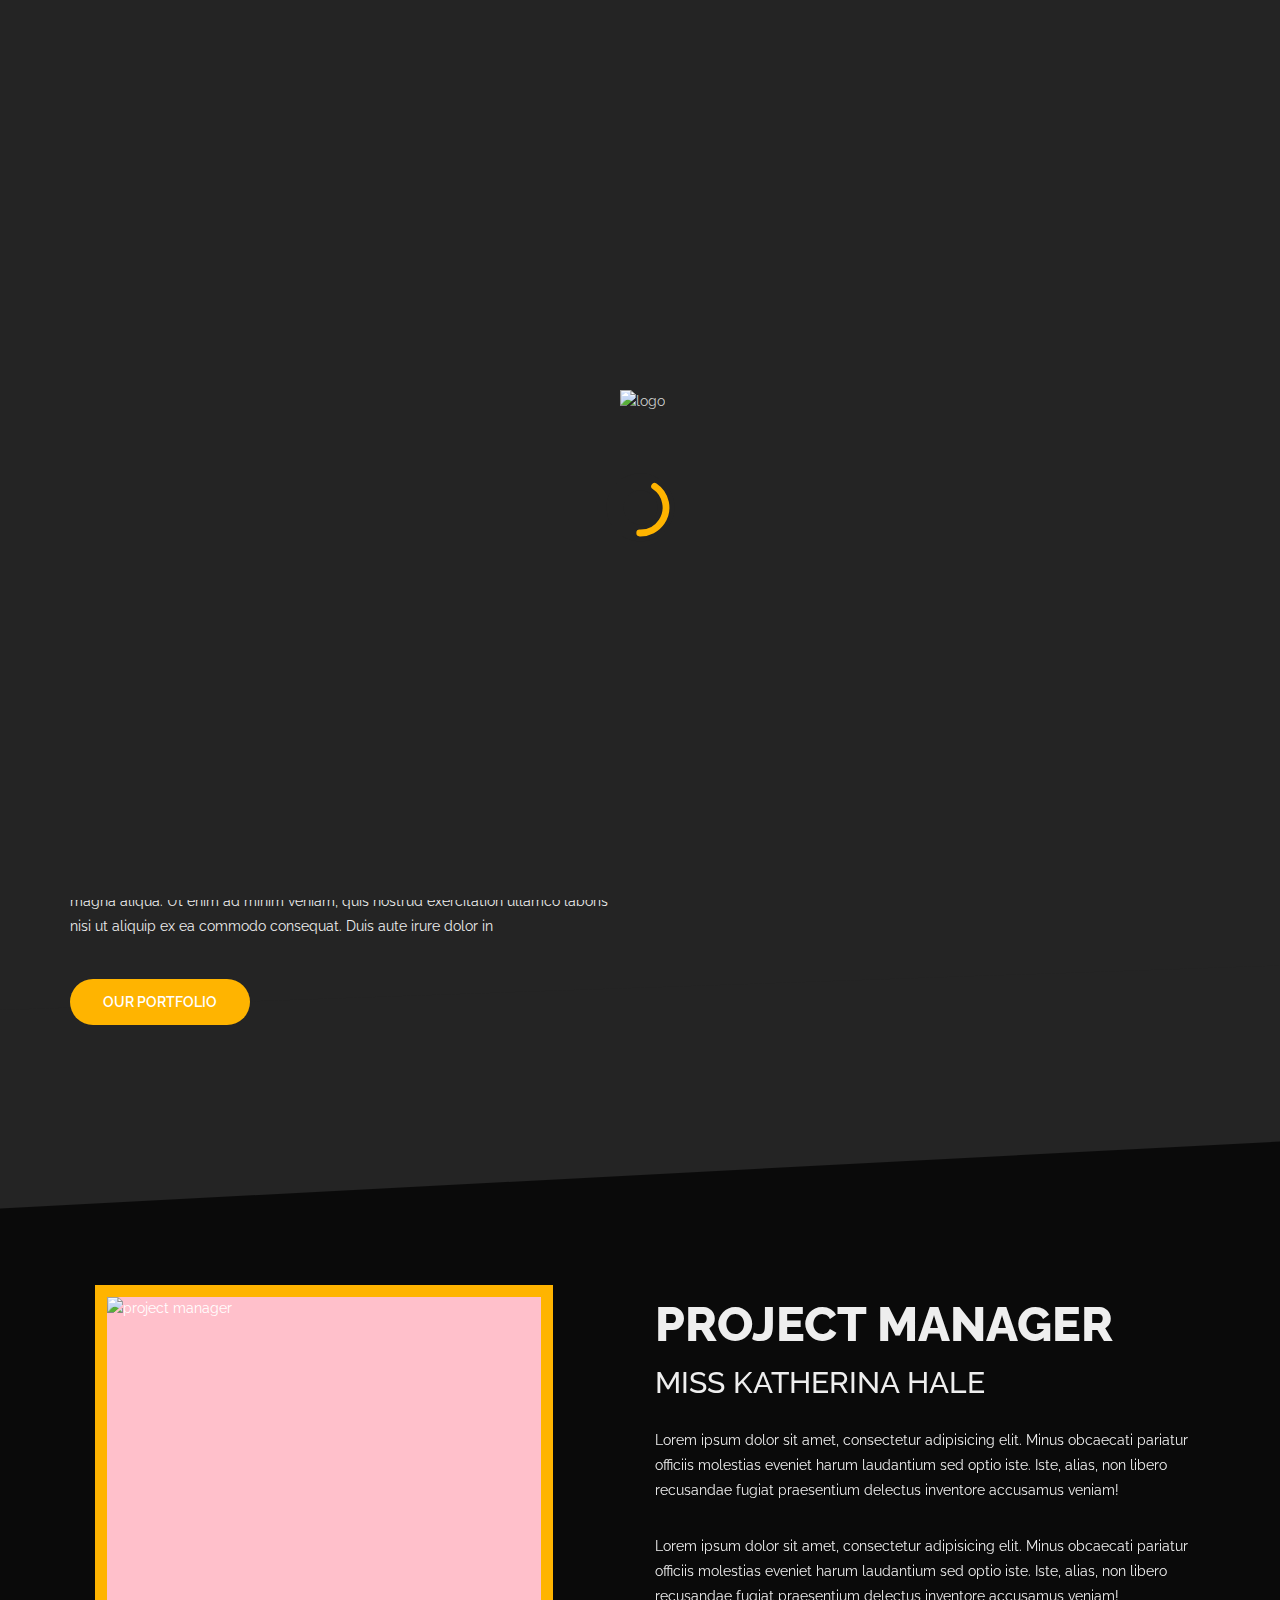
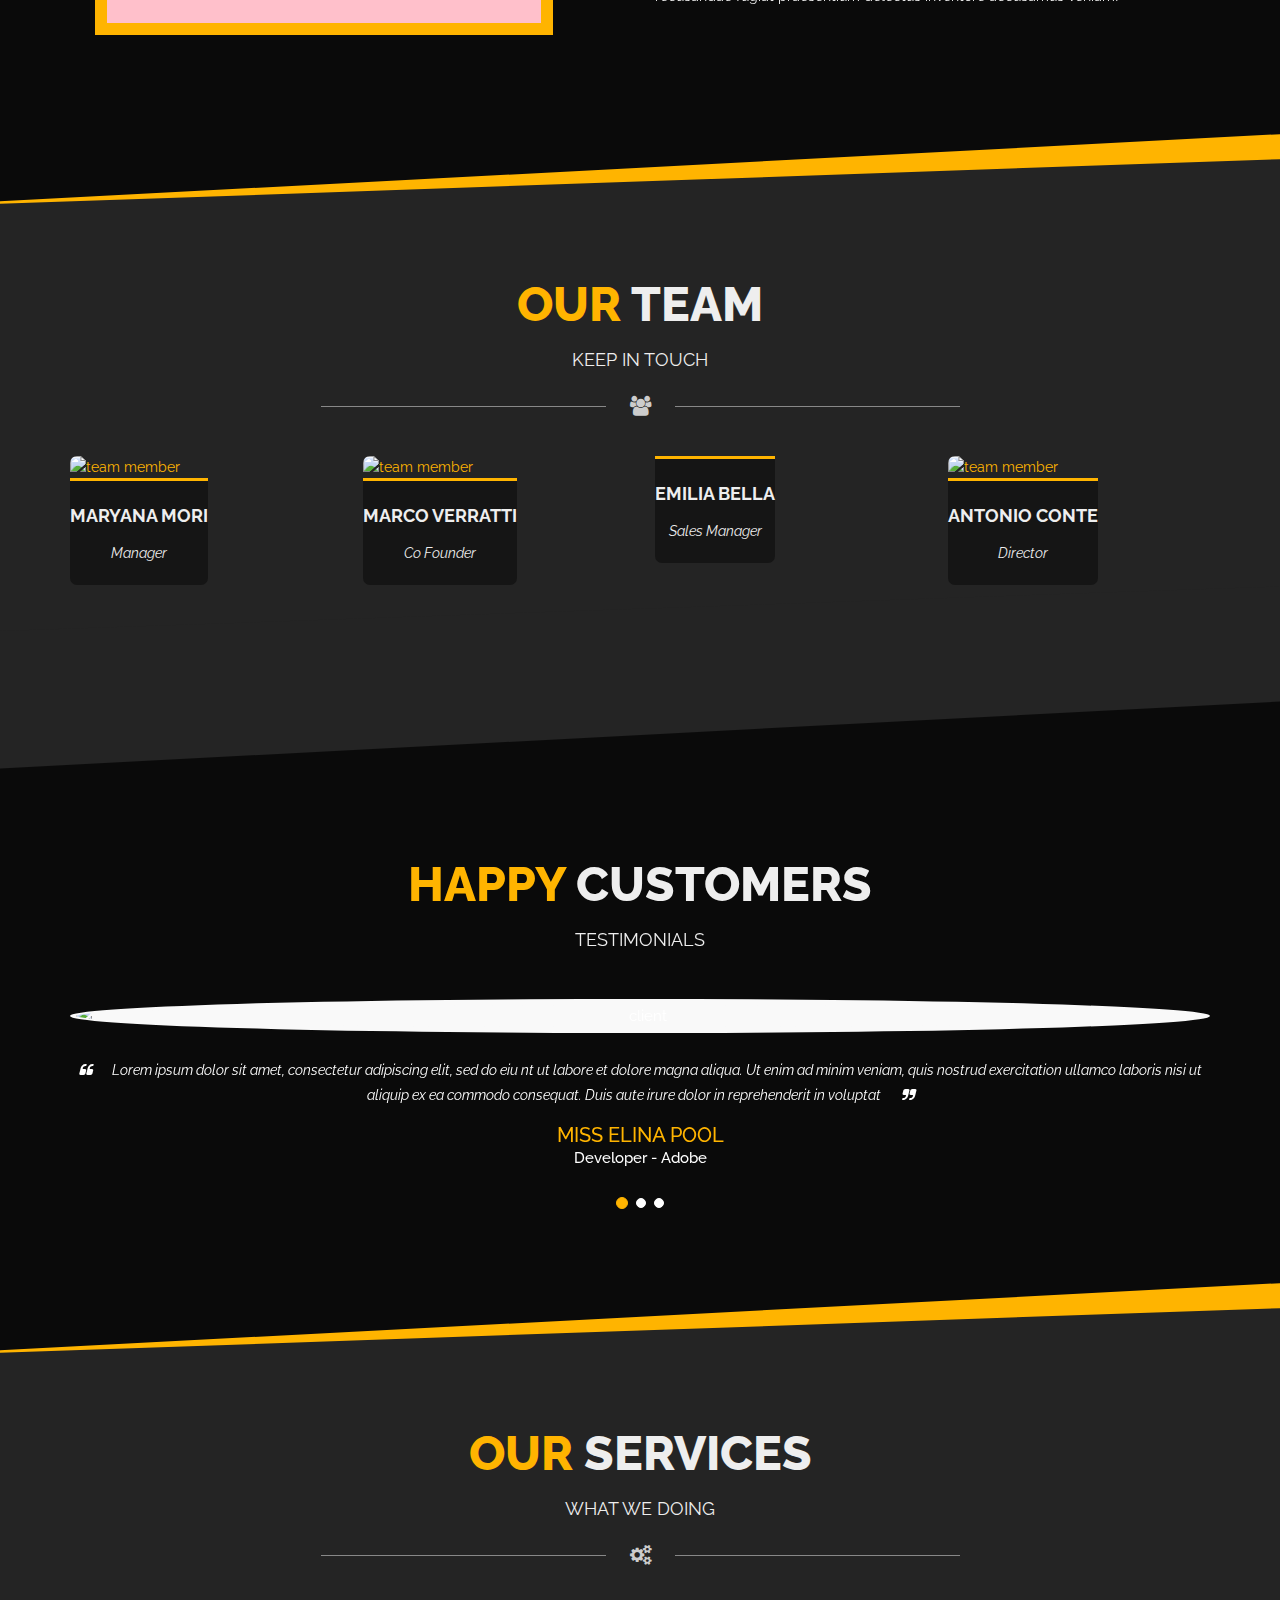
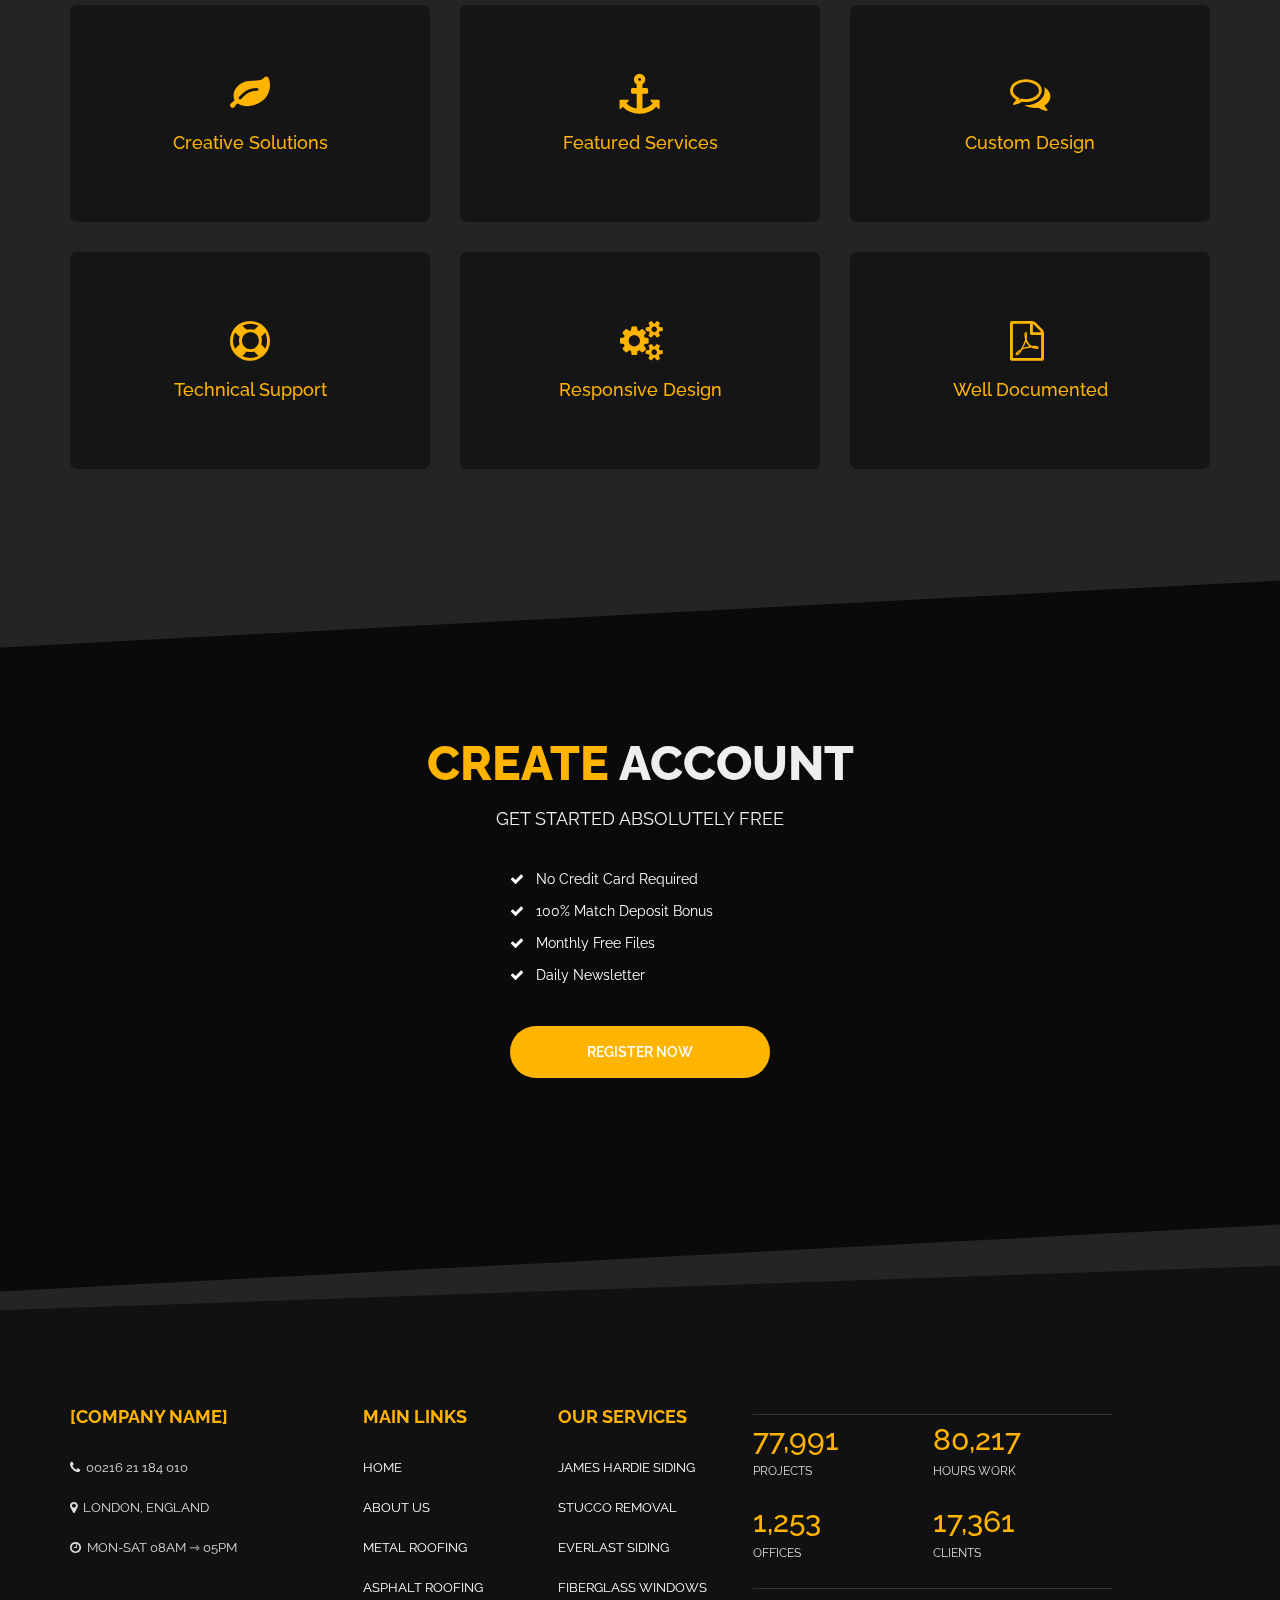
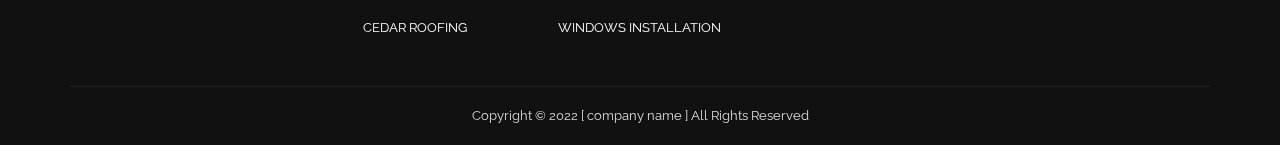
==== about_us.html @ 899b0cb1 "556" ====
﻿<!DOCTYPE html>
<html lang="en">

<head>
    <meta charset="utf-8" />
    <title>About, [ company name ] - Creative Multipurpose Template</title>
    <meta name="viewport" content="width=device-width, initial-scale=1.0" />
    <meta name="robots" content="noindex, nofollow" />
    <!-- Favicon -->
    <link rel="shortcut icon" href="http://via.placeholder.com/30x30">

    <!-- Template CSS Files -->
    <link rel="stylesheet" type="text/css" href="css/bootstrap.min.css" />
    <link rel="stylesheet" type="text/css" href="css/font-awesome.min.css" />
    <link rel="stylesheet" type="text/css" href="css/magnific-popup.css" />
    <link rel="stylesheet" type="text/css" href="css/style.css" />
    <link rel="stylesheet" type="text/css" href="css/skins/yellow.css" />

    <!-- Template JS Files -->
    <script src="js/modernizr.js"></script>

</head>

<body class="double-diagonal dark about-page">
    <!-- Preloader Starts -->
    <div class="preloader" id="preloader">
        <div class="logopreloader">
            <img src="http://via.placeholder.com/159x28" alt="logo">
        </div>
        <div class="loader" id="loader"></div>
    </div>
    <!-- Preloader Ends -->
    <!-- Page Wrapper Starts -->
    <div class="wrapper">
        <!-- Header Starts -->
        <header class="header">
            <div class="header-inner">
                <!-- Navbar Starts -->
                <nav class="navbar">
                    <!-- Logo Starts -->
                    <div class="logo">
                        <a data-toggle="collapse" data-target=".navbar-collapse.show" class="navbar-brand"
                            href="index-kenburns.html">
                            <!-- Logo White Starts -->
                            <img id="logo-light" class="logo-light" src="http://via.placeholder.com/159x28"
                                alt="logo-light" />
                            <!-- Logo White Ends -->
                            <!-- Logo Black Starts -->
                            <img id="logo-dark" class="logo-dark" src="http://via.placeholder.com/159x28"
                                alt="logo-dark" />
                            <!-- Logo Black Ends -->
                        </a>
                    </div>
                    <!-- Logo Ends -->
                    <!-- Toggle Icon for Mobile Starts -->
                    <button class="navbar-toggle navbar-toggler" type="button" data-toggle="collapse"
                        data-target=".navbar-collapse" aria-controls="navbarSupportedContent" aria-expanded="false"
                        aria-label="Toggle navigation">
                        <span id="icon-toggler">
                            <span></span>
                            <span></span>
                            <span></span>
                            <span></span>
                        </span>
                    </button>
                    <!-- Toggle Icon for Mobile Ends -->
                    <div id="navbarSupportedContent" class="collapse navbar-collapse navbar-responsive-collapse">
                        <!-- Main Menu Starts -->
                        <ul class="nav navbar-nav" id="main-navigation">
                            <li class="active"><a href="index.html"><i class="fa fa-home"></i> Home</a></li>
                            <li><a href="about_us.html"><i class="fa fa-user-circle"></i> About us</a></li>
                            <li class="dropdown">
                                <a href="#" class="dropdown-toggle" data-toggle="dropdown"><i
                                        class="fa fa-dot-circle-o"></i> Roofing <i
                                        class="fa fa-angle-down icon-angle"></i></a>
                                <ul class="dropdown-menu" role="menu">
                                    <li><a href="metal_roofing.html">Metal roofing</a></li>
                                    <li><a href="asphalt_shingles_roofing.html">Asphalt shingles roofing</a></li>
                                    <li><a href="cedar_roofing.html">Cedar roofing</a></li>

                                </ul>
                            </li>
                            <li class="dropdown">
                                <a href="#" class="dropdown-toggle" data-toggle="dropdown"><i
                                        class="fa fa-dot-circle-o"></i> Siding <i
                                        class="fa fa-angle-down icon-angle"></i></a>
                                <ul class="dropdown-menu" role="menu">
                                    <li><a href="james_hardie_siding.html">James Hardie Siding</a></li>
                                    <li><a href="stucco_removal.html">Stucco removal</a></li>
                                    <li><a href="everlast_siding.html">Everlast siding</a></li>
                                </ul>
                            </li>
                            <li class="dropdown">
                                <a href="#" class="dropdown-toggle" data-toggle="dropdown"><i
                                        class="fa fa-dot-circle-o"></i> Windows <i
                                        class="fa fa-angle-down icon-angle"></i></a>
                                <ul class="dropdown-menu" role="menu">
                                    <li><a href="fiberglass_windows.html">Fiberglass windows</a></li>
                                    <li><a href="windows_installation.html">Windows installation</a></li>
                                </ul>
                            </li>
                            <li><a href="contact.html"><i class="fa fa-envelope"></i> Contact</a></li>
                            <!-- Cart Icon Starts -->
                        </ul>
                        <!-- Main Menu Ends -->
                    </div>
                </nav>
                <!-- Navbar Ends -->
            </div>
        </header>
        <!-- Header Ends -->
        <!-- Banner Starts -->
        <section class="banner">
            <div class="content text-center">
                <div class="text-center top-text">
                    <!-- Main Heading Starts -->
                    <div class="text-center top-text">
                        <h1>About Us</h1>
                    </div>
                    <!-- Main Heading Ends -->
                    <hr>
                    <!-- Breadcrumb Starts -->
                    <ul class="breadcrumb">
                        <li><a href="index-kenburns.html"> home</a></li>
                        <li>About us</li>
                    </ul>
                    <!-- Breadcrumb Ends -->
                </div>
            </div>
        </section>
        <!-- Banner Ends -->
        <!-- About Section Starts -->
        <section class="about">
            <!-- Container Starts -->
            <div class="container">
                <!-- About Content Starts -->
                <div class="row about-content">
                    <div class="col-sm-12 col-md-6 col-lg-6 about-left-side">
                        <h3 class="title-about">WE ARE <strong>[ company name ]</strong></h3>
                        <hr>
                        <p>We are a leading company sit amet, consectetur adipisicing elit. Minus obcaecati pariatur
                            officiis molestias eveniet harum laudantium obcaecati pariatur officiis molestias eveniet
                            harum laudantium sed optio iste.</p>
                        <!-- Tabs Heading Starts -->
                        <ul class="nav nav-tabs">
                            <li class="active"><a data-toggle="tab" href="#menu1">Our Mission</a></li>
                            <li><a data-toggle="tab" href="#menu2">Our advantages</a></li>
                            <li><a data-toggle="tab" href="#menu3">Our guarantees</a></li>
                        </ul>
                        <!-- Tabs Heading Ends -->
                        <!-- Tabs Content Starts -->
                        <div class="tab-content">
                            <div id="menu1" class="tab-pane fade in active">
                                <p>consectetur adipiscing elit, sed do eiusmod tempor incididunt ut labore et dolore
                                    magna aliqua. Ut enim ad minim veniam, quis nostrud exercitation ullamco laboris
                                    nisi ut aliquip ex ea commodo consequat. Duis aute irure dolor in</p>
                            </div>
                            <div id="menu2" class="tab-pane fade">
                                <p>Ut enim ad minim veniam, quis nostrud exercitation ullamco laboris nisi ut aliquip ex
                                    ea commodo consequat. Duis aute irure dolor in reprehenderit in voluptate velit esse
                                    cillum dolore eu fugiat nulla pariatur.</p>
                            </div>
                            <div id="menu3" class="tab-pane fade">
                                <p>Laboris nisi ut aliquip ex ea commodo consequat. Duis aute irure dolor in
                                    reprehenderit in voluptate velit esse cillum dolore eu fugiat nulla pariatur.
                                    Excepteur sint occaecat cupidatat non proident, sunt in culpa qui officia</p>
                            </div>
                        </div>
                        <!-- Tabs Content Ends -->
                        <a class="custom-button" href="portfolio.html">Our Portfolio</a>
                    </div>
                    <!-- Image About Us Starts -->
                    <div class="col-md-6 col-lg-6 about-right-side">
                        <div>
                            <img class="img-responsive" src="http://via.placeholder.com/1024x681" alt="">
                        </div>
                    </div>
                    <!-- Image About Us Ends -->
                </div>
                <!-- About Content Ends -->
            </div>
            <!-- Container Ends -->
        </section>
        <!-- About Section Ends -->
        <!-- Project Manager Section Starts -->
        <section class="projectmanager">
            <!-- Section Overlay Starts -->
            <div class="section-overlay">
                <!-- Container Starts -->
                <div class="container">
                    <div class="row">
                        <!-- Image Starts -->
                        <div class="col-lg-5 col-md-12">
                            <img class="img-responsive projectmanagerpicture" src="http://via.placeholder.com/424x424"
                                alt="project manager">
                        </div>
                        <!-- Image Ends -->
                        <!-- Details Starts -->
                        <div class="col-md-12 col-lg-6 col-lg-offset-1">
                            <h1>Project Manager</h1>
                            <h3>Miss Katherina Hale</h3>
                            <p>
                                Lorem ipsum dolor sit amet, consectetur adipisicing elit. Minus obcaecati pariatur
                                officiis molestias eveniet harum laudantium sed optio iste. Iste, alias, non libero
                                recusandae fugiat praesentium delectus inventore accusamus veniam!
                            </p>
                            <p>
                                Lorem ipsum dolor sit amet, consectetur adipisicing elit. Minus obcaecati pariatur
                                officiis molestias eveniet harum laudantium sed optio iste. Iste, alias, non libero
                                recusandae fugiat praesentium delectus inventore accusamus veniam!
                            </p>
                        </div>
                    </div>
                    <!-- Details Ends -->
                </div>
                <!-- Container Ends -->
            </div>
        </section>
        <!-- Project Manager Section Ends -->
        <!-- Team Section Starts -->
        <section class="team">
            <!-- Container Starts -->
            <div class="container">
                <!-- Main Heading Starts -->
                <div class="text-center top-text">
                    <h1><span>Our</span> Team</h1>
                    <h4>Keep in touch</h4>
                </div>
                <!-- Main Heading Ends -->
                <!-- Divider Starts -->
                <div class="divider text-center">
                    <span class="outer-line"></span>
                    <span class="fa fa-users" aria-hidden="true"></span>
                    <span class="outer-line"></span>
                </div>
                <!-- Divider Ends -->
                <!-- Team Members Starts -->
                <div class="row team-members magnific-popup-gallery">
                    <!-- Team Member Starts -->
                    <div class="col-xs-6 col-lg-3 col-md-3 col-sm-6">
                        <div class="team-member">
                            <!-- Team Member Picture Starts -->
                            <a title="Maryana Mori // Manager" href="http://via.placeholder.com/480x600"
                                data-gal="magnific-pop-up[team]" class="team-member-img-wrap"><img
                                    src="http://via.placeholder.com/480x600" alt="team member"></a>
                            <!-- Team Member Picture Ends -->
                            <!-- Team Member Details Starts -->
                            <div class="team-member-caption social-icons">
                                <h4>Maryana Mori</h4>
                                <p>Manager</p>

                            </div>
                            <!-- Team Member Details Starts -->
                        </div>
                    </div>
                    <!-- Team Member Ends -->
                    <!-- Team Member Starts -->
                    <div class="col-xs-6 col-lg-3 col-md-3 col-sm-6">
                        <div class="team-member">
                            <!-- Team Member Picture Starts -->
                            <a title="Marco Verratti // Co Founder" href="http://via.placeholder.com/480x600"
                                data-gal="magnific-pop-up[team]" class="team-member-img-wrap"><img
                                    src="http://via.placeholder.com/480x600" alt="team member"></a>
                            <!-- Team Member Picture Ends -->
                            <!-- Team Member Details Starts -->
                            <div class="team-member-caption social-icons">
                                <h4>Marco Verratti</h4>
                                <p>Co Founder</p>

                            </div>
                            <!-- Team Member Details Ends -->
                        </div>
                    </div>
                    <!-- Team Member Ends -->
                    <!-- Team Member Starts -->
                    <div class="col-xs-6 col-lg-3 col-md-3 col-sm-6">
                        <!-- Team Member-->
                        <div class="team-member">
                            <!-- Team Member Picture Starts -->
                            <a title="Emilia Bella // Sales Manager" href="http://via.placeholder.com/480x600"
                                data-gal="magnific-pop-up[team]" class="team-member-img-wrap"><img
                                    src="http://via.placeholder.com/480x600" alt=""></a>
                            <!-- Team Member Picture Ends -->
                            <!-- Team Member Details Starts -->
                            <div class="team-member-caption social-icons">
                                <h4>Emilia Bella</h4>
                                <p>Sales Manager</p>

                            </div>
                            <!-- Team Member Details Ends -->
                        </div>
                    </div>
                    <!-- Team Member Ends -->
                    <!-- Team Member Starts -->
                    <div class="col-xs-6 col-lg-3 col-md-3 col-sm-6">
                        <div class="team-member">
                            <!-- Team Member Picture Starts -->
                            <a title="Antonio Conte // Director" href="http://via.placeholder.com/480x600"
                                data-gal="magnific-pop-up[team]" class="team-member-img-wrap"><img
                                    src="http://via.placeholder.com/480x600" alt="team member"></a>
                            <!-- Team Member Picture Ends -->
                            <!-- Team Member Details Starts -->
                            <div class="team-member-caption social-icons">
                                <h4>Antonio Conte</h4>
                                <p>Director</p>

                            </div>
                            <!-- Team Member Details Ends -->
                        </div>
                    </div>
                    <!-- Team Member Ends -->
                </div>
                <!-- Team Members Ends -->
            </div>
            <!-- Container Ends -->
        </section>
        <!-- Team Section Ends -->
        <!-- Testimonials Section Starts -->
        <section class="testimonials">
            <div class="section-overlay">
                <!-- Container Starts -->
                <div class="container">
                    <!-- Main Heading Starts -->
                    <div class="text-center top-text">
                        <h1><span>Happy</span> Customers</h1>
                        <h4>Testimonials</h4>
                    </div>
                    <!-- Main Heading Starts -->
                    <!-- Blockquotes Starts -->
                    <div id="quote-carousel" class="carousel slide" data-ride="carousel">
                        <!-- Wrapper For Sliders Starts -->
                        <!-- Indicators Starts -->
                        <ol class="carousel-indicators">
                            <li data-target="#quote-carousel" data-slide-to="0" class="active"></li>
                            <li data-target="#quote-carousel" data-slide-to="1"></li>
                            <li data-target="#quote-carousel" data-slide-to="2"></li>
                        </ol>
                        <!-- Indicators Ends -->
                        <div class="carousel-inner">
                            <!-- Quote #1 Starts -->
                            <div class="item active">
                                <blockquote>
                                    <img class="img-circle img-responsive" src="http://via.placeholder.com/112x112"
                                        alt="client">
                                    <p>Lorem ipsum dolor sit amet, consectetur adipiscing elit, sed do eiu nt ut labore
                                        et dolore magna aliqua. Ut enim ad minim veniam, quis nostrud exercitation
                                        ullamco laboris nisi ut aliquip ex ea commodo consequat. Duis aute irure dolor
                                        in reprehenderit in voluptat</p>
                                    <h5>Miss Elina Pool</h5>
                                    <h6>Developer - Adobe</h6>
                                </blockquote>
                            </div>
                            <!-- Quote #1 Ends -->
                            <!-- Quote #2 Starts -->
                            <div class="item">
                                <blockquote>
                                    <img class="img-circle img-responsive" src="http://via.placeholder.com/112x112"
                                        alt="client">
                                    <p>Sed do eiusmod tempor incididunt ut labore et dolore magna aliqua. Ut enim ad
                                        minim veniam, quis nostrud exercitation ullamco laboris nisi ut aliquip ex ea
                                        commodo consequat. Duis aute irure dolor in reprehenderit in voluptate velit
                                        esse cillum dolore eu</p>
                                    <h5>Mr. Antoine Varane</h5>
                                    <h6>Manager - Twitter</h6>
                                </blockquote>
                            </div>
                            <!-- Quote #2 Ends -->
                            <!-- Quote #3 Starts -->
                            <div class="item">
                                <blockquote>
                                    <img class="img-circle img-responsive" src="http://via.placeholder.com/112x112"
                                        alt="client">
                                    <p>Consectetur adipiscing elit, sed do eiusmod tempor incididunt ut labore et dolore
                                        magna aliqua. Ut enim ad minim veniam, quis nostrud exercitation ullamco laboris
                                        nisi ut aliquip ex ea commodo consequat. Duis aute irure dolor in reprehenderit
                                        in voluptate velit ess</p>
                                    <h5>Miss Lucy Walker</h5>
                                    <h6>Manager - Envato</h6>
                                </blockquote>
                            </div>
                            <!-- Quote #3 Ends -->
                        </div>
                        <!-- Wrapper For Sliders Ends -->
                    </div>
                    <!-- Blockquotes Ends -->
                </div>
                <!-- Container Ends -->
            </div>
        </section>
        <!-- Testimonials Section Ends -->
        <!-- Services Section Starts -->
        <section class="services">
            <!-- Container Starts -->
            <div class="container">
                <!-- Main Heading Starts -->
                <div class="text-center top-text">
                    <h1><span>Our</span> Services</h1>
                    <h4>What We Doing</h4>
                </div>
                <!-- Main Heading Starts -->
                <!-- Divider Starts -->
                <div class="divider text-center">
                    <span class="outer-line"></span>
                    <span class="fa fa-cogs" aria-hidden="true"></span>
                    <span class="outer-line"></span>
                </div>
                <!-- Divider Ends -->
                <!-- Services Starts -->
                <div class="row services-box">
                    <!-- Service Item Starts -->
                    <div class="col-lg-4 col-md-6 col-sm-12 services-box-item">
                        <!-- Service Item Cover Starts -->
                        <span class="services-box-item-cover fa fa-leaf" data-headline="Creative Solutions"></span>
                        <!-- Service Item Cover Ends -->
                        <!-- Service Item Content Starts -->
                        <div class="services-box-item-content fa fa-leaf">
                            <h2>Creative Solutions</h2>
                            <p>Lorem ipsum dolor sit amet, consectetur adipisicing elit, sed do eiusmod tempor
                                incididunt ut labore et dolore magna aliqua. Duis aute irure dolor in reprehenderit in
                                voluptate velit esse cillum dolore eu.</p>
                        </div>
                        <!-- Service Item Content Ends -->
                    </div>
                    <!-- Service Item Ends -->

                    <!-- Service Item Starts -->
                    <div class="col-lg-4 col-md-6 col-sm-12 services-box-item">
                        <!-- Service Item Cover Starts -->
                        <span class="services-box-item-cover fa fa-anchor" data-headline="Featured Services"></span>
                        <!-- Service Item Cover Ends -->
                        <!-- Service Item Content Starts -->
                        <div class="services-box-item-content fa fa-anchor">
                            <h2>Featured Services</h2>
                            <p>Lorem ipsum dolor sit amet, consectetur adipisicing elit, sed do eiusmod tempor
                                incididunt ut labore et dolore magna aliqua. Duis aute irure dolor in reprehenderit in
                                voluptate velit esse cillum dolore eu.</p>
                        </div>
                        <!-- Service Item Content Ends -->
                    </div>
                    <!-- Service Item Ends -->

                    <!-- Service Item Starts -->
                    <div class="col-lg-4 col-md-6 col-sm-12 services-box-item">
                        <!-- Service Item Cover Starts -->
                        <span class="services-box-item-cover fa fa-comments-o" data-headline="Custom Design"></span>
                        <!-- Service Item Cover Ends -->
                        <!-- Service Item Content Starts -->
                        <div class="services-box-item-content fa fa-comments-o">
                            <h2>Custom Design</h2>
                            <p>Lorem ipsum dolor sit amet, consectetur adipisicing elit, sed do eiusmod tempor
                                incididunt ut labore et dolore magna aliqua. Duis aute irure dolor in reprehenderit in
                                voluptate velit esse cillum dolore eu.</p>
                        </div>
                        <!-- Service Item Content Ends -->
                    </div>
                    <!-- Service Item Ends -->

                    <!-- Service Item Starts -->
                    <div class="col-lg-4 col-md-6 col-sm-12 services-box-item">
                        <!-- Service Item Cover Starts -->
                        <span class="services-box-item-cover fa fa-support" data-headline="Technical Support"></span>
                        <!-- Service Item Cover Ends -->
                        <div class="services-box-item-content fa fa-support">
                            <h2>Technical Support</h2>
                            <p>Lorem ipsum dolor sit amet, consectetur adipisicing elit, sed do eiusmod tempor
                                incididunt ut labore et dolore magna aliqua. Duis aute irure dolor in reprehenderit in
                                voluptate velit esse cillum dolore eu.</p>
                        </div>
                    </div>
                    <!-- Service Item Ends -->

                    <!-- Service Item Starts -->
                    <div class="col-lg-4 col-md-6 col-sm-12 services-box-item">
                        <!-- Service Item Cover Starts -->
                        <span class="services-box-item-cover fa fa-cogs" data-headline="Responsive Design"></span>
                        <!-- Service Item Cover Ends -->
                        <!-- Service Item Content Starts -->
                        <div class="services-box-item-content fa fa-cogs">
                            <h2>Responsive Design</h2>
                            <p>Lorem ipsum dolor sit amet, consectetur adipisicing elit, sed do eiusmod tempor
                                incididunt ut labore et dolore magna aliqua. Duis aute irure dolor in reprehenderit in
                                voluptate velit esse cillum dolore eu.</p>
                        </div>
                        <!-- Service Item Content Ends -->
                    </div>
                    <!-- Service Item Ends -->

                    <!-- Service Item Starts -->
                    <div class="col-lg-4 col-md-6 col-sm-12 services-box-item">
                        <!-- Service Item Cover Starts -->
                        <span class="services-box-item-cover fa fa-file-pdf-o" data-headline="Well Documented"></span>
                        <!-- Service Item Cover Ends -->
                        <!-- Service Item Content Starts -->
                        <div class="services-box-item-content fa fa-file-pdf-o">
                            <h2>Well Documented</h2>
                            <p>Lorem ipsum dolor sit amet, consectetur adipisicing elit, sed do eiusmod tempor
                                incididunt ut labore et dolore magna aliqua. Duis aute irure dolor in reprehenderit in
                                voluptate velit esse cillum dolore eu.</p>
                        </div>
                        <!-- Service Item Content Ends -->
                    </div>
                    <!-- Service Item Ends -->

                </div>
                <!-- Services Ends -->
            </div>
        </section>
        <!-- Services Section Ends -->
        <!-- Call To Action Section Starts -->
        <section class="call-to-action">
            <div class="section-overlay">
                <!-- Container Starts -->
                <div class="container">
                    <!-- Main Heading Starts -->
                    <div class="text-center top-text">
                        <h1><span>create</span> account</h1>
                        <h4>get started absolutely free</h4>
                    </div>
                    <!-- Main Heading Starts -->
                    <!-- Call To Action Starts -->
                    <div class="call-to-action-content">
                        <ul>
                            <li>No Credit Card Required</li>
                            <li>100% Match Deposit Bonus</li>
                            <li>Monthly Free Files</li>
                            <li>Daily Newsletter</li>
                        </ul>
                        <a class="custom-button" href="register.html">register now</a>
                    </div>
                    <!-- Call To Action Ends -->
                </div>
                <!-- Container Ends -->
            </div>
        </section>
        <!-- facts Section Ends -->
        <!-- Footer Section Starts -->
        <footer class="footer top-logos">
            <!-- Footer Top Area Starts -->
            <div class="container top-footer">
                <div class="row">
                    <!-- Footer Widget Starts -->
                    <div class="col-xs-6 col-sm-4 col-md-3">
                        <h4>[company name]</h4>
                        <div class="menu">
                            <ul>
                                <li><span><i class="fa fa-phone"></i> 00216 21 184 010</span></li>
                                <li><span><i class="fa fa-map-marker"></i> London, England</span></li>
                                <li><span><i class="fa fa-clock-o"></i> mon-sat 08am &#x21FE; 05pm</span></li>
                            </ul>
                        </div>
                    </div>
                    <!-- Footer Widget Ends -->
                    <!-- Footer Widget Starts -->
                    <div class="col-xs-6 col-sm-4 col-md-2">
                        <h4>Main links</h4>
                        <div class="menu">
                            <ul>
                                <li><a href="index.html">Home</a></li>
                                <li><a href="about_us.html">About us</a></li>
                                <li><a href="metal_roofing.html">Metal roofing</a></li>
                                <li><a href="asphalt_shingles_roofing.html">Asphalt roofing</a></li>
                                <li><a href="cedar_roofing.html">Cedar roofing</a></li>
                            </ul>
                        </div>
                    </div>
                    <!-- Footer Widget Ends -->
                    <!-- Footer Widget Starts -->
                    <div class="col-xs-6 col-sm-4 col-md-2">
                        <h4>Our services</h4>
                        <div class="menu">
                            <ul>
                                <li><a href="james_hardie_siding.html">James Hardie Siding</a></li>
                                <li><a href="stucco_removal.html">Stucco removal</a></li>
                                <li><a href="everlast_siding.html">Everlast siding</a></li>
                                <li><a href="fiberglass_windows.html">Fiberglass windows</a></li>
                                <li><a href="windows_installation.html">Windows installation</a></li>
                            </ul>
                        </div>
                    </div>
                    <!-- Footer Widget Ends -->

                    <!-- Footer Widget Starts -->
                    <div class="col-xs-6 col-sm-12 col-md-4">
                        <!-- Facts Starts -->
                        <hr>
                        <div class="facts-footer">
                            <div>
                                <h5>77,991</h5>
                                <span>projects</span>
                            </div>
                            <div>
                                <h5>80,217</h5>
                                <span>hours work</span>
                            </div>
                            <div>
                                <h5>1,253</h5>
                                <span>offices</span>
                            </div>
                            <div>
                                <h5>17,361</h5>
                                <span>clients</span>
                            </div>
                        </div>
                        <!-- Facts Ends -->
                        <hr>
                        <!-- Social Media Links Starts -->

                        <!-- Social Media Links Ends -->
                    </div>
                    <!-- Footer Widget Ends -->
                </div>
                <!-- Footer Bottom Area Starts -->
                <div class="bottom-footer">
                    <div class="row">
                        <div class="col-xs-12">
                            <!-- Copyright Text Starts -->
                            <p class="text-center">Copyright © 2022 [ company name ] All Rights Reserved</p>
                            <!-- Copyright Text Ends -->
                        </div>
                    </div>
                </div>
                <!-- Footer Bottom Area Ends -->
            </div>
            <!-- Footer Top Area Ends -->

        </footer>
        <!-- Footer Section Ends -->
        <!-- Back To Top Starts -->
        <div id="back-top-wrapper">
            <p id="back-top">
                <a href="#top"><span></span></a>
            </p>
        </div>
        <!-- Back To Top Ends -->
    </div>
    <!-- Wrapper Ends -->

    <!-- Template JS Files -->
    <script src="js/jquery-2.2.4.min.js"></script>
    <script src="js/plugins/jquery.easing.1.3.js"></script>
    <script src="js/plugins/bootstrap.min.js"></script>
    <script src="js/plugins/jquery.bxslider.min.js"></script>
    <script src="js/plugins/jquery.magnific-popup.min.js"></script>

    <!-- Main JS Initialization File -->
    <script src="js/custom.js"></script>
</body>

</html>
---- css/style.css ----
﻿/*
Template Name: Amira - Creative Multipurpose Template
Author: Celtano
Author URI: http://themeforest.net/user/celtano
Description: Amira - Creative Multipurpose Template
Version: 1.0
*/
/*------------------------------------------------------------------
[Table of contents]
	+ General
		- Boxed Body
		- Dark Body
		+ Body Separators
			- Normal
			- Skew
			- Reversed Skew
			- Double Diagonal
			- Big Triangle
		- Heading
		- Paragraph
		- Divider
	+ Header
		- Logo
		+ Navigation Menu
			- Dropdown
		- Search
		- Dark Header
		- Toggler Icon
	+ Content
		- Custom Button
		- Preloader
		- Main Slider (Revolution Slider)
		+ Sections
			- About
			- Project Manager
			- Services
			- Testimonials
			+ Portfolio
				- Filter Controls
				- Zoom Icons
				+ Project Page
					- Embed Video
					- Gallery
					- Slider
					- Project Details
			- Team
			- Facts
			- Call To Action
			- Newsletter
			+ Blog
				- Latest Posts
				- Blog Page
				- Pagination
				- Comments
				- Comments Form
				+ Sidebar
					- Recent Posts Widget
					- Navigation Widget
					- Tags Widget
			- Pricing
			- Video Promotion
			- Contact
			- Contact Form
			- Logos Slider
			+ Banner
				- Breadcrumb
			+ Auth Pages
				- Carousel Testimonials
			- 404 Error Page
			- Coming Soon
			- FAQ
			- Terms of Services
			- Shopping Cart
			- Checkout Page
		- Social Media
		- Back To Top
		- Inputs
	- Footer
	+ Responsive Design Styles
		- Large Devices
		- Small Devices
		- Extra Small Devices
-------------------------------------------------------------------*/
/* [ GENERAL ] */
/*================================================== */

@import url('https://fonts.googleapis.com/css?family=Raleway:300,400,400i,500,600,700,800');

body {
  font: 14px/22px "Raleway", Arial, Helvetica, sans-serif;
  color: #6e6e6e;
  background-color: #222;
  padding: 0 !important;
  position: relative;
  -webkit-font-smoothing: antialiased;
  -moz-osx-font-smoothing: grayscale;
}

.wrapper {
  overflow: hidden;
  background-color: #fff;
}

.section-overlay {
  background-color: rgba(0, 0, 0, 0.7);
  padding: 90px 0 120px;
}

.services .container,
.blog .container,
.pricing .container {
  padding: 90px 15px !important;
}

.about .container,
.team .container {
  padding: 90px 15px 112px !important;
}

.portfolio .container {
  padding: 90px 0 !important;
}

.unstyled {
  list-style: none;
  margin: 0;
  padding: 0;
}


/* Boxed Body */

@media(min-width:1200px) {
  body.boxed header {
    max-width: 1220px;
  }
  body.boxed {
    background: url(../img/backgrounds/az_subtle.png);
    background-attachment: fixed;
  }
  body.boxed .wrapper {
    max-width: 1220px;
    margin: 0 auto;
    background: #fff;
    box-shadow: 0px 3px 8px 7px #ccc;
  }
}

hr {
  margin-top: 25px;
}


/* Dark Body */

body.dark {
  color: #ccc;
}

body.dark p,
body.dark h1,
body.dark h2,
body.dark h3,
body.dark h4,
body.dark h5,
body.dark h6,
body.dark .portfolio .caption h3,
body.dark .portfolio .nav-pills li {
  color: #eee;
}

body.dark.boxed .wrapper,
body.dark .wrapper,
body.dark ul.nav li.dropdown ul.dropdown-menu,
body.dark.auth-page,
body.dark .faq,
body.dark .shop-cart,
body.dark .shop-checkout,
body.dark .terms {
  background-color: #242424;
}

body.dark ul.nav li.dropdown ul.dropdown-menu li:first-child {
	padding-top:1px;
}

body.dark .panel.panel-default,
body.dark .panel.panel-default {
  border-color: #343434;
}

body.dark h4.panel-title a.collapsed,
body.dark .terms h3,
body.dark ul.nav li.dropdown ul.dropdown-menu li a,
body.dark .header.header-fixed ul.nav li.dropdown ul.dropdown-menu li a,
body.dark .shop-checkout .checkout table.products td.text-price,
body.dark .header-fixed .navbar-nav .fa-search,
body.dark.blog-page article h4,
body.dark .sidebar .widget-title,
body.dark .widget.recent-posts .entry-title a,
body.dark .shop-cart table.order thead tr,
body.dark .shop-cart h4.title-totals,
body.dark .shop-cart .table h6,
body.dark .shop-cart .table td span.price,
body.dark .shop-cart .table .icon-delete-product,
body.dark .shop-cart .price,
body.dark .shop-cart .table.cart-total th.total .price,
body.dark .shop-checkout h3,
body.dark .about .about-content .title-about,
body.dark ul.navbar-nav>li>a,
body.dark .header-fixed ul.navbar-nav li a,
body.dark .comments-heading,
body.dark .comments-list .comment-author,
body.dark .project .project-details h3,
body.dark .latest-post .post-title a,
body.dark .price-content .value {
  color: #fff;
}

body.dark .panel-default>.panel-heading+.panel-collapse>.panel-body {
  border-top-color: #343434;
}

body.dark ul.nav li.dropdown ul.dropdown-menu {
  border: 1px solid #343434;
  box-shadow: none;
  border-top: 0;
}

body.dark ul.nav.nav-tabs li a,
ul.nav.nav-tabs li.active a {
  color: #ddd;
}

body.dark .header.header-fixed {
  background-color: #242424;
  border-bottom: 1px solid #343434;
}

body.dark .header.header-fixed #icon-toggler span {
  background-color: #fff;
}

body.dark .shop-checkout .form-group select.form-control:focus {
  border: 1px solid #333;
}

body.dark .sidebar ul.nav.nav-tabs li a {
  color: #ddd;
}

body.dark.blog-page .meta {
  border-top: 1px solid #343434;
  border-bottom: 1px solid #343434;
}

body.dark .sidebar ul.nav-tabs li,
body.dark .widget.recent-posts ul li {
  border-bottom: 1px solid #444;
}

body.dark .sidebar ul.nav-tabs li:last-child,
body.dark.blog-page .widget.recent-posts ul li:last-child {
  border-bottom: 0;
}

body.dark .shop-checkout select {
  background: #343434;
  border: 1px solid #444;
}

body.dark .widget,
body.dark .comments-list .comment,
body.dark .shop-checkout .checkout .payment .cheque,
body.dark .shop-checkout .checkout .payment .paypal,
body.dark .shop-checkout .checkout table.products th.with-bg,
body.dark .shop-checkout .checkout table.products thead tr,
body.dark .shop-cart .qty,
body.dark .shop-cart input.qtyplus,
body.dark .shop-cart input.qtyminus,
body.dark.blog-page .pagination li a:hover,
body.dark .shop-cart table.order thead tr,
body.dark .shop-cart .quantity,
body.dark .custom-form input[type=text],
body.dark .custom-form input[type=email],
body.dark .custom-form input[type=password],
body.dark .custom-form textarea {
  background-color: #343434;
}

body.dark.blog-page .pagination li a {
  border: 1px solid #343434;
  color: #fff;
}

body.dark .shop-cart .table tbody>tr,
body.dark .shop-checkout .table tbody>tr,
body.dark .shop-cart .table.cart-total .section-border {
  border-bottom: 1px solid #343434;
}

body.dark .custom-form input[type=text],
body.dark .custom-form input[type=email],
body.dark .custom-form input[type=password],
body.dark .custom-form textarea {
  border: 1px solid #444;
  color: #fff;
}

body.dark .custom-form input[type=text]:focus,
body.dark .custom-form input[type=text]:active,
body.dark .custom-form input[type=email]:focus,
body.dark .custom-form input[type=email]:active,
body.dark .custom-form input[type=password]:focus,
body.dark .custom-form input[type=password]:active,
body.dark .custom-form textarea:focus,
body.dark .custom-form textarea:active {
  border: 1px solid #555;
  background-color: #343434;
}

body.dark .about ul.nav.nav-tabs li>a {
  border-left: 1px solid #aaa;
}

body.dark .about ul.nav.nav-tabs li:first-child>a {
  border-left: 0;
}

body.dark .about,
body.dark .services,
body.dark .pricing,
body.dark .portfolio,
body.dark .team,
body.dark .blog,
body.dark .contact,
body.dark .project,
body.dark .project .bx-wrapper,
body.dark .preloader,
body.dark .user-auth>div:nth-child(2),
body.dark .logos {
  background-color: #242424;
}

body.dark .project .bx-wrapper {
  border: 5px solid #242424;
}

body.dark .services-box-item-cover,
body.dark .services-box-item-content {
  background: #151515;
  box-shadow: none;
}

body.dark .about .about-content .about-right-side img {
  border: 0;
}

body.dark hr {
  border-top: 1px solid #343434;
  background-color: transparent;
}

body.dark .caption p,
body.dark .services-box-item-content p,
body.dark .info-map-boxes-item p {
  color: #ccc;
}

body.dark .team-member {
  box-shadow: none;
}

body.dark .team-member-caption {
  background-color: #151515;
}

body.dark .info-map-boxes-item {
  background-color: #343434;
  box-shadow: none;
}

body.dark .info-map-boxes-item:before {
  background-color: #343434;
}

body.dark .info-map-boxes-item h1 {
  border-bottom: 1px solid #444;
}

body.dark .gmap_container {
  color: #6e6e6e;
}

body.dark .pricing-wrapper>li {
  background: #171717;
}

body.dark .price-content .currency {
  color: #666;
}

body.dark .pricing-features li {
  border-bottom: 1px solid #242424;
}

body.dark.reversed-skew .logos {
  margin-top: -50px;
  padding-top: 27px;
  margin-bottom: -115px;
  padding-bottom: 95px;
}

body.dark.skew .logos {
  margin-top: -50px;
  padding-top: 50px;
  margin-bottom: -82px;
  padding-bottom: 80px;
}

body.dark.big-triangle .projectmanager:after,
body.dark.big-triangle .projectmanager:before,
body.dark.big-triangle .mainslider:after,
body.dark.big-triangle .mainslider:before,
body.dark.big-triangle .testimonials:after,
body.dark.big-triangle .testimonials:before,
body.dark.big-triangle .newsletter:after,
body.dark.big-triangle .newsletter:before,
body.dark.big-triangle .facts:after,
body.dark.big-triangle .facts:before,
body.dark.big-triangle .videopromotion:after,
body.dark.big-triangle .videopromotion:before,
body.dark.big-triangle .contactform:after,
body.dark.big-triangle .contactform:before,
body.dark.big-triangle .banner:after,
body.dark.big-triangle .banner:before,
body.big-triangle.about-page.dark .testimonials:after,
body.big-triangle.about-page.dark .testimonials:before {
  border-bottom: 100px solid #242424;
}

body.dark.big-triangle .projectmanager:after,
body.dark.big-triangle .projectmanager:before,
body.dark.big-triangle .testimonials:after,
body.dark.big-triangle .testimonials:before,
body.dark.big-triangle .newsletter:after,
body.dark.big-triangle .newsletter:before,
body.dark.big-triangle .facts:after,
body.dark.big-triangle .facts:before,
body.dark.big-triangle .call-to-action:after,
body.dark.big-triangle .call-to-action:before,
body.dark.big-triangle .videopromotion:after,
body.dark.big-triangle .videopromotion:before,
body.about-page.big-triangle.dark .call-to-action:after,
body.about-page.big-triangle.dark .call-to-action:before {
  border-top: 100px solid #242424;
}

body.dark.big-triangle .footer.top-logos:after,
body.dark.big-triangle .footer.top-logos:before {
  border-top: 100px solid #242424;
}

body.dark.big-triangle .footer:after,
body.dark.big-triangle .footer:before {
  border-top: 100px solid #242424;
}

body.dark.big-triangle .call-to-action:after,
body.dark.big-triangle .call-to-action:before,
body.dark.big-triangle .contactform:after,
body.dark.big-triangle .contactform:before {
  border-bottom: 100px solid #242424;
}

body.dark .divider .outer-line {
  border-bottom: 1px solid #888;
}

body.dark .pricing-switcher>p {
  background: #444;
}

body.dark .footer {
  background: #111;
}


/* Body Separators
================================================== */


/* Normal */

body.normal .videopromotion .section-overlay {
  padding: 90px 0 106px;
}

body.normal .newsletter .section-overlay {
  padding: 90px 0 112px;
}

body.normal .facts .section-overlay {
  padding: 90px 0 84px;
}

body.normal .call-to-action .section-overlay {
  padding: 90px 0 110px;
}

body.normal .testimonials .section-overlay {
  padding: 90px 0 137px;
}

body.normal .services .container {
  padding: 90px 15px 72px !important
}

body.normal .portfolio .container {
  padding: 90px 0 96px !important;
}

body.normal .pricing .container {
  padding: 90px 15px 96px !important;
}

body.normal .blog .container {
  padding: 90px 15px 112px !important;
}

body.normal.blog-page .blog .container {
  padding: 100px 15px 70px !important;
}

body.normal .contactform .section-overlay {
  padding: 90px 0 60px !important;
}

body.normal .project .container {
  padding: 120px 15px;
}

body.normal .shop-cart .container,
body.normal .shop-checkout .container {
  padding: 100px 15px;
}

body.normal .terms .container {
  padding: 70px 15px;
}


/* Skew */

body.skew .about,
body.skew .faq,
body.skew.portfolio-page .portfolio,
body.skew .terms,
body.skew .shop-cart,
body.skew .shop-checkout,
body.skew.pricing-page .pricing,
body.skew .project,
body.skew .projectmanager,
body.skew .services,
body.skew .pricing,
body.skew .testimonials,
body.skew .team,
body.skew .blog,
body.skew .facts,
body.skew .call-to-action,
body.skew .newsletter,
body.skew .contactform,
body.skew .videopromotion {
  -webkit-transform: skewY(-3deg);
  transform: skewY(-3deg);
}

body.skew .about .container,
body.skew .faq .container,
body.skew.portfolio-page .portfolio .container,
body.skew .terms .container,
body.skew .shop-cart .container,
body.skew .shop-checkout .container,
body.skew.pricing-page .pricing .container,
body.skew .project .container,
body.skew .projectmanager .container,
body.skew .services .container,
body.skew .pricing .container,
body.skew .testimonials .container,
body.skew .team .container,
body.skew .blog .container,
body.skew .facts .container,
body.skew .call-to-action .container,
body.skew .newsletter .container,
body.skew .contactform .container,
body.skew .videopromotion .container {
  -webkit-transform: skewY(3deg);
  transform: skewY(3deg);
  -webkit-backface-visibility: hidden;
  backface-visibility: hidden;
}

body.skew .about,
body.skew .faq,
body.skew.portfolio-page .portfolio,
body.skew .terms,
body.skew .shop-cart,
body.skew .shop-checkout,
body.skew .project,
body.skew.pricing-page .pricing {
  margin-top: -55px;
}

body.skew .portfolio {
  margin-top: -20px;
  padding-top: 17px;
}

body.skew .contact {
  margin-bottom: 100px;
}

body.skew .contactform {
  margin-top: -150px;
}

body.skew .about .container {
  padding: 70px 15px 150px;
}

body.skew .faq .container,
body.skew .terms .container {
  padding: 140px 15px 70px;
}

body.skew .shop-cart .container,
body.skew .shop-checkout .container {
  padding: 140px 15px 100px;
}

body.skew .project .container {
  padding: 140px 15px 100px;
}

body.skew .services .container {
  padding: 70px 15px 90px;
}

body.skew .pricing .container {
  padding: 100px 15px 94px !important;
}

body.skew .portfolio .container {
  padding: 70px 15px 100px;
}

body.skew .team .container {
  padding: 70px 15px 120px;
}

body.skew .blog .container {
  padding: 90px 15px 112px !important;
}

body.skew.blog-page .blog .container {
  padding: 70px 15px 30px !important;
}

body.skew.about-page .about .container,
body.skew.about-page .team .container {
  padding: 100px 15px 120px !important;
}

body.skew.about-page .services .container {
  padding: 100px 15px !important;
}

body.skew.blog-page .blog {
  margin-top: -55px;
  padding-top: 55px;
}

body.skew .bx-wrapper {
  margin: 90px 0 60px;
}

body.skew .videopromotion .section-overlay {
  padding: 90px 0 112px;
}

body.skew .testimonials .section-overlay {
  padding: 90px 0 135px;
}

body.skew .facts .section-overlay {
  padding: 90px 0;
}

body.skew .contactform .section-overlay {
  padding: 90px 0 60px !important;
}

body.skew .info-map-boxes {
  margin-top: -285px;
}

body.skew .footer {
  -webkit-transform: skewY(-3deg);
  transform: skewY(-3deg);
  margin-top: 30px;
  margin-bottom: -50px;
  padding-bottom: 50px;
  border: none;
}

body.skew .footer .container {
  -webkit-transform: skewY(3deg);
  transform: skewY(3deg);
  -webkit-backface-visibility: hidden;
  backface-visibility: hidden;
  padding: 120px 15px 0;
}


/* Reversed Skew */

body.reversed-skew .about {
  margin-top: -55px;
  margin-bottom: 120px;
}

body.reversed-skew .faq,
body.reversed-skew.portfolio-page .portfolio,
body.reversed-skew .terms,
body.reversed-skew .shop-cart,
body.reversed-skew .shop-checkout,
body.reversed-skew.pricing-page .pricing {
  margin-top: -55px;
}

body.reversed-skew .about .container {
  padding: 70px 15px 100px;
}

body.reversed-skew .faq .container,
body.reversed-skew.portfolio-page .portfolio .container {
  padding: 140px 15px 100px;
}

body.reversed-skew .terms .container {
  padding: 140px 15px 70px;
}

body.reversed-skew .shop-cart .container,
body.reversed-skew .shop-checkout .container {
  padding: 140px 15px 100px;
}

body.reversed-skew.pricing-page .pricing .container {
  padding: 100px 15px 120px !important;
}

body.reversed-skew .services .container {
  padding: 70px 15px 90px;
}

body.reversed-skew .pricing .container {
  padding: 70px 15px 100px !important;
}

body.reversed-skew .portfolio .container {
  padding: 70px 0 100px !important;
}

body.reversed-skew .project .container {
  padding: 140px 15px 100px !important;
}

body.reversed-skew .team .container {
  padding: 70px 15px 120px;
}

body.reversed-skew .blog .container {
  padding: 70px 15px 30px !important;
}

body.reversed-skew .about,
body.reversed-skew .faq,
body.reversed-skew.portfolio-page .portfolio,
body.reversed-skew .terms,
body.reversed-skew .shop-cart,
body.reversed-skew .shop-checkout,
body.reversed-skew.pricing-page .pricing,
body.reversed-skew .call-to-action,
body.reversed-skew .testimonials,
body.reversed-skew .newsletter,
body.reversed-skew .project,
body.reversed-skew .contactform .container,
body.reversed-skew.blog-page .blog {
  -webkit-transform: skewY(-3deg);
  transform: skewY(-3deg);
}

body.reversed-skew .projectmanager,
body.reversed-skew .about .container,
body.reversed-skew .faq .container,
body.reversed-skew.portfolio-page .portfolio .container,
body.reversed-skew .terms .container,
body.reversed-skew .shop-cart .container,
body.reversed-skew .shop-checkout .container,
body.reversed-skew.pricing-page .pricing .container,
body.reversed-skew .videopromotion,
body.reversed-skew .facts,
body.reversed-skew .call-to-action,
body.reversed-skew .project .container,
body.reversed-skew .testimonials .container,
body.reversed-skew .newsletter .container,
body.reversed-skew .contactform,
body.reversed-skew.blog-page .blog .container {
  -webkit-transform: skewY(3deg);
  transform: skewY(3deg);
}

body.reversed-skew.blog-page .blog {
  margin-top: -55px;
  padding-top: 55px;
  padding-bottom: 0;
}

body.reversed-skew .project {
  margin-top: -55px;
}

body.reversed-skew .projectmanager {
  margin-top: -100px;
}

body.reversed-skew.about-page .services .container {
  padding: 0 !important;
}

body.reversed-skew.about-page .about .container,
body.reversed-skew.about-page .team .container {
  padding: 100px 15px 120px !important;
}

body.reversed-skew .about .container,
body.reversed-skew .faq .container,
body.reversed-skew.portfolio-page .portfolio .container,
body.reversed-skew .terms .container,
body.reversed-skew .shop-cart .container,
body.reversed-skew .shop-checkout .container {
  backface-visibility: hidden;
}

body.reversed-skew .services,
body.reversed-skew .pricing,
body.reversed-skew .team {
  padding-bottom: 100px;
  margin-top: -50px;
  border-top: 60px solid #efefef;
}

body.reversed-skew .services {
	margin-top: -72px;
}

body.reversed-skew.about-page:not(.dark) .services {
  padding-bottom: 170px;
  margin-top: -150px;
  border-top: 160px solid #efefef;
  margin-bottom: -60px;
}

body.reversed-skew.portfolio-page .portfolio .container {
  padding: 100px 15px 70px !important;
}

body.reversed-skew.pricing-page .pricing {
  border-top: 0;
  padding-bottom: 0;
}

body.reversed-skew .blog {
  padding-bottom: 100px;
  margin-top: -88px;
}

body.dark.reversed-skew .services,
body.dark.reversed-skew .pricing,
body.dark.reversed-skew .team {
  border-top: 60px solid #242424;
}

body.reversed-skew .testimonials,
body.reversed-skew .newsletter {
  margin-top: -100px;
  margin-bottom: 100px;
}

body.reversed-skew .videopromotion {
  margin-top: -100px;
}

body.reversed-skew .portfolio {
  margin-top: -88px;
}

body.reversed-skew .contact {
  margin-bottom: 100px;
}

body.reversed-skew .contactform {
  margin-top: -150px;
}

body.reversed-skew .contactform .section-overlay {
  padding: 90px 0 60px !important;
}

body.reversed-skew .videopromotion .section-overlay {
  padding: 90px 0 112px;
}

body.reversed-skew .testimonials .section-overlay {
  padding: 90px 0 135px !important;
}

body.reversed-skew .facts .section-overlay {
  padding: 90px 0 !important;
}

body.reversed-skew .bx-wrapper {
  margin: 120px 0 80px;
}

body.reversed-skew .info-map-boxes {
  margin-top: -285px;
}

body.reversed-skew .footer {
  -webkit-transform: skewY(-3deg);
  transform: skewY(-3deg);
  margin-top: 28px;
  margin-bottom: -50px;
  padding-bottom: 50px;
  border: none;
}

body.reversed-skew .footer .container {
  -webkit-transform: skewY(3deg);
  transform: skewY(3deg);
  -webkit-backface-visibility: hidden;
  backface-visibility: hidden;
  padding: 120px 15px 0;
}

body.reversed-skew .projectmanager .container,
body.reversed-skew .facts .container,
body.reversed-skew .call-to-action .container,
body.reversed-skew .videopromotion .container {
  -webkit-transform: skewY(-3deg);
  transform: skewY(-3deg);
  -webkit-backface-visibility: hidden;
  backface-visibility: hidden;
}


/* Double diagonal */

body.double-diagonal .services,
body.double-diagonal .pricing,
body.double-diagonal .team,
body.double-diagonal .blog,
body.double-diagonal .contact {
  padding-bottom: 50px;
}

body.double-diagonal.pricing-page .pricing {
	padding-bottom:30px;
}

body.double-diagonal.about-page .call-to-action {
  margin-top: -55px;
}

body.double-diagonal .testimonials,
body.double-diagonal .newsletter {
  margin-top: -50px;
}

body.double-diagonal .contact {
  margin-bottom: -50px;
}

body.double-diagonal .projectmanager,
body.double-diagonal .testimonials,
body.double-diagonal .facts,
body.double-diagonal .call-to-action,
body.double-diagonal .videopromotion,
body.double-diagonal .newsletter,
body.double-diagonal .contactform {
  -webkit-transform: skewY(-3deg);
  transform: skewY(-3deg);
}

body.double-diagonal .about .container {
	padding: 50px 15px 150px !important;
}
body.double-diagonal .pricing .container {
	padding: 50px 15px 135px !important;
}
body.double-diagonal .team .container {
	padding: 50px 15px 150px !important;
}
body.double-diagonal .portfolio .container,
body.double-diagonal .blog .container {
  padding: 50px 15px 110px !important;
}

body.double-diagonal.pricing-page .pricing .container {
  padding: 30px 15px 60px !important;
}

body.double-diagonal .faq .container,
body.double-diagonal .terms .container {
  padding: 90px 15px 70px !important;
}

body.double-diagonal .shop-cart .container,
body.double-diagonal .shop-checkout .container {
  padding: 90px 15px !important;
}

body.double-diagonal .project .container {
  padding: 90px 15px 60px !important;
}

body.double-diagonal .services .container {
  padding: 50px 15px 110px !important;
}

body.double-diagonal .portfolio .container {
	padding: 50px 0 135px !important;
}

body.double-diagonal.portfolio-page .portfolio .container {
	padding: 50px 15px 70px !important;
}

body.double-diagonal .blog .container {
  padding: 50px 15px 100px !important;
}

body.double-diagonal.blog-page .blog .container {
  padding: 90px 15px 60px !important;
}

body.double-diagonal.blog-page.blog-post .blog .container {
  padding: 90px 15px 20px !important;
}

body.double-diagonal.blog-page .blog {
  padding-bottom: 0;
}

body.double-diagonal .testimonials .section-overlay {
  padding: 110px 0 180px;
}

body.double-diagonal .newsletter .section-overlay,
body.double-diagonal .call-to-action .section-overlay {
  padding: 110px 0 180px;
}

body.double-diagonal .facts .section-overlay {
  padding: 110px 0 180px;
}

body.double-diagonal .projectmanager .section-overlay {
  padding: 110px 0 180px;
}

body.double-diagonal section {
  position: relative;
  z-index: 1;
}

body.double-diagonal .logos {
  padding: 1px 0;
}

body.double-diagonal section::before,
body.double-diagonal section::after {
  position: absolute;
  content: "";
  pointer-events: none;
}

body.double-diagonal .about::before,
body.double-diagonal .about::after,
body.double-diagonal .faq::before,
body.double-diagonal .faq::after,
body.double-diagonal .terms::before,
body.double-diagonal .terms::after,
body.double-diagonal .shop-cart::before,
body.double-diagonal .shop-cart::after,
body.double-diagonal .shop-checkout::before,
body.double-diagonal .shop-checkout::after,
body.double-diagonal .project::before,
body.double-diagonal .project::after,
body.double-diagonal .services::before,
body.double-diagonal .services::after,
body.double-diagonal .pricing::before,
body.double-diagonal .pricing::after,
body.double-diagonal .portfolio::before,
body.double-diagonal .portfolio::after,
body.double-diagonal .team::before,
body.double-diagonal .team::after,
body.double-diagonal .blog::before,
body.double-diagonal .blog::after,
body.double-diagonal .contact::before,
body.double-diagonal .contact::after,
body.double-diagonal .logos::before,
body.double-diagonal .logos::after {
  top: 0;
  left: -25%;
  z-index: -1;
  width: 150%;
  height: 75%;
  background: inherit;
  -webkit-transform: rotate(-2deg);
  transform: rotate(-2deg);
  -webkit-transform-origin: 0 0;
  transform-origin: 0 0;
}

body.double-diagonal .about::before,
body.double-diagonal .faq::before,
body.double-diagonal .terms::before,
body.double-diagonal .shop-cart::before,
body.double-diagonal .shop-checkout::before,
body.double-diagonal .project::before,
body.double-diagonal .services::before,
body.double-diagonal .pricing::before,
body.double-diagonal .portfolio::before,
body.double-diagonal .team::before,
body.double-diagonal .blog::before,
body.double-diagonal .contact::before,
body.double-diagonal .logos::before {
  height: 50%;
  -webkit-transform: rotate(-3deg);
  transform: rotate(-3deg);
  -webkit-transform-origin: 3% 0;
  transform-origin: 3% 0;
}

body.double-diagonal .projectmanager .container,
body.double-diagonal .testimonials .container,
body.double-diagonal .facts .container,
body.double-diagonal .call-to-action .container,
body.double-diagonal .videopromotion .container,
body.double-diagonal .newsletter .container,
body.double-diagonal .contactform .container {
  -webkit-transform: skewY(3deg);
  transform: skewY(3deg);
  -webkit-backface-visibility: hidden;
  backface-visibility: hidden;
}

body.double-diagonal .videopromotion .section-overlay {
  padding: 120px 0 180px;
}

body.double-diagonal .bx-wrapper {
  margin: 50px 0;
}

body.double-diagonal .contactform {
  margin-top: -100px;
}

body.double-diagonal .info-map-boxes {
  margin-top: -295px;
}

body.double-diagonal .footer {
  -webkit-transform: skewY(-2deg);
  transform: skewY(-2deg);
  margin-top: 30px;
  margin-bottom: -50px;
  padding-bottom: 50px;
  border: none;
}

body.double-diagonal .footer .container {
  -webkit-transform: skewY(2deg);
  transform: skewY(2deg);
  -webkit-backface-visibility: hidden;
  backface-visibility: hidden;
  padding: 120px 15px 0;
}


/* Big Triangle */

body.big-triangle .projectmanager,
body.big-triangle .mainslider,
body.big-triangle .testimonials,
body.big-triangle .facts,
body.big-triangle .call-to-action,
body.big-triangle .contactform,
body.big-triangle .newsletter,
body.big-triangle .videopromotion,
body.big-triangle .footer,
body.big-triangle .banner {
  position: relative;
  -webkit-backface-visibility: hidden;
}

body.big-triangle .projectmanager .container,
body.big-triangle .mainslider .container,
body.big-triangle .testimonials .container,
body.big-triangle .facts .container,
body.big-triangle .call-to-action .container,
body.big-triangle .contactform .container,
body.big-triangle .newsletter .container,
body.big-triangle .videopromotion .container {
  position: relative;
  z-index: 999;
}

body.big-triangle .projectmanager:after,
body.big-triangle .projectmanager:before,
body.big-triangle .mainslider:after,
body.big-triangle .mainslider:before,
body.big-triangle .testimonials:after,
body.big-triangle .testimonials:before,
body.big-triangle .newsletter:after,
body.big-triangle .newsletter:before,
body.big-triangle .facts:after,
body.big-triangle .facts:before,
body.big-triangle .call-to-action:after,
body.big-triangle .call-to-action:before,
body.big-triangle .contactform:after,
body.big-triangle .contactform:before,
body.big-triangle .videopromotion:after,
body.big-triangle .videopromotion:before,
body.big-triangle .footer:after,
body.big-triangle .footer:before,
body.big-triangle .banner:after,
body.big-triangle .banner:before {
  content: "";
  position: absolute;
  bottom: -1px;
  top: 0;
  width: 50%;
  z-index: 100;
  border-top: 100px solid #fff;
  border-bottom: 100px solid #fff;
  -webkit-transform: rotate(0.000001deg);
  transform: rotate(0.000001deg);
}

body.about-page.big-triangle .call-to-action:after,
body.about-page.big-triangle .call-to-action:before {
  border-top: 100px solid #efefef;
}

body.big-triangle.about-page .testimonials:after,
body.big-triangle.about-page .testimonials:before {
  border-bottom: 100px solid #efefef;
}

body.big-triangle .mainslider:after,
body.big-triangle .mainslider:before,
body.big-triangle .banner:after,
body.big-triangle .banner:before {
  top: initial;
  border-top: none;
}

body.big-triangle .testimonials:after,
body.big-triangle .testimonials:before,
body.big-triangle .newsletter:after,
body.big-triangle .newsletter:before,
body.big-triangle .contactform:after,
body.big-triangle .contactform:before {
  border-top: 100px solid #efefef;
}

body.big-triangle .contactform:after,
body.big-triangle .contactform:before {
  border-top: 0;
}

body.big-triangle .services .container {
	padding: 90px 15px 72px !important;
}

body.big-triangle .testimonials .section-overlay {
	padding: 90px 0 135px;
}

body.big-triangle .facts .section-overlay {
	padding: 90px 0;
}

body.big-triangle .newsletter .section-overlay {
	padding: 90px 0 112px !important;
}

body.big-triangle .portfolio .container {
    padding: 90px 0 96px !important;
}

body.big-triangle .team .container {
  padding: 70px 15px 100px;
}

body.big-triangle .testimonials .carousel-indicators {
  z-index: 111;
}

body.big-triangle .projectmanager:after,
body.big-triangle .projectmanager:before,
body.big-triangle .facts:after,
body.big-triangle .facts:before,
body.big-triangle .videopromotion:after,
body.big-triangle .videopromotion:before,
body.big-triangle .footer:after,
body.big-triangle .footer:before {
  border-bottom: 100px solid #efefef;
}

body.big-triangle .mainslider:before,
body.big-triangle .projectmanager:before,
body.big-triangle .testimonials:before,
body.big-triangle .newsletter:before,
body.big-triangle .facts:before,
body.big-triangle .call-to-action:before,
body.big-triangle .contactform:before,
body.big-triangle .videopromotion:before,
body.big-triangle .footer:before,
body.big-triangle .banner:before {
  right: 50%;
  border-right: 1000px solid transparent;
  border-left: 1000px solid;
}

body.big-triangle .mainslider:after,
body.big-triangle .projectmanager:after,
body.big-triangle .testimonials:after,
body.big-triangle .newsletter:after,
body.big-triangle .facts:after,
body.big-triangle .call-to-action:after,
body.big-triangle .contactform:after,
body.big-triangle .videopromotion:after,
body.big-triangle .footer:after,
body.big-triangle .banner:after {
  left: 50%;
  border-left: 1000px solid transparent;
  border-right: 1000px solid;
}

body.big-triangle .blog .container {
  padding: 90px 15px !important;
}

body.big-triangle.blog-page .blog .container {
  padding: 100px 15px 50px !important;
}

body.big-triangle .call-to-action .section-overlay {
	padding: 90px 0 112px;
}
body.big-triangle .videopromotion .section-overlay {
  padding: 90px 0 106px;
}

body.big-triangle .project .container {
  padding: 100px 15px;
}

body.big-triangle .shop-cart .container,
body.big-triangle .shop-checkout .container,
body.big-triangle .terms .container {
  padding: 100px 15px;
}

body.big-triangle .contactform .section-overlay {
  padding: 90px 0;
}

body.big-triangle .footer:after,
body.big-triangle .footer:before {
  bottom: initial;
  border-bottom: none;
}

body.big-triangle .footer {
  border-top: none;
}

body.big-triangle .footer .container {
  padding: 120px 15px 0;
}

body.big-triangle .bx-wrapper {
  margin: 70px 0 60px;
}


/* Heading */

h1,
h2,
h3,
h4,
h5,
h6 {
  color: #555;
  text-transform: uppercase;
  font-family: "Raleway", sans-serif;
}

h1 {
  font-size: 48px;
  line-height: 48px;
  font-weight: 800;
  margin: 15px 0;
}

h2 {
  font-size: 36px;
  line-height: 36px;
  font-weight: 800;
}

h3 {
  font-size: 24px;
  line-height: 24px;
}

h4 {
  font-size: 18px;
  line-height: 18px;
}

h5 {
  font-size: 14px;
  line-height: 14px;
}

h6 {
  font-size: 12px;
  line-height: 12px;
}

.projectmanager h2,
.facts h2,
.facts h4,
.call-to-action h1,
.call-to-action h4,
.testimonials h2,
.testimonials h4,
.newsletter h2,
.newsletter h4,
.contactform h2,
.contactform h4,
.projectmanager h1,
.testimonials h1,
.facts h1,
.newsletter h1,
.contactform h1,
.videopromotion h1,
.videopromotion h4 {
  color: #fff;
}


/* Paragraph */

p {
  font-family: "Raleway", sans-serif;
  font-size: 14px;
  line-height: 1.8;
  font-weight: 400;
  margin-bottom: 15px;
  margin-top: 0px;
  color: #666;
}

.top-text h4 {
  margin: 23px 0 25px;
  font-weight: 400;
}

a,
a:hover {
  text-decoration: none !important;
}


/* Divider */

.divider span {
  display: inline-block;
  vertical-align: middle;
}

.divider .fa {
  font-size: 20px;
  margin: 0 20px;
}

.divider .outer-line {
  width: 25%;
  border-bottom: 1px solid #ddd;
}


/* [ HEADER ] */


/*================================================== */

.header {
  position: absolute;
  text-align: center;
  top: 0px;
  z-index: 1000;
  color: #fff;
  width: 100%;
  height: 99px;
  transition: background-color 200ms ease-in-out 0s;
  -o-transition: background-color 200ms ease-in-out 0s;
  -moz-transition: background-color 200ms ease-in-out 0s;
  -webkit-transition: background-color 200ms ease-in-out 0s;
}

.header.header-fixed {
  display: block;
  margin-top: 0 !important;
  position: fixed;
  height: 65px;
  background-color: #fff;
  border-bottom: 1px solid #f1f1f1;
}

.header-inner {
  position: relative;
}

.header-fixed .logo a {
  height: initial;
  margin-top: 20px;
  transition: all 0.3s ease 0s;
  -o-transition: all 0.3s ease 0s;
  -moz-transition: all 0.3s ease 0s;
  -webkit-transition: all 0.3s ease 0s;
}

.header-fixed ul.navbar-nav li a {
  padding: 26px 12px;
  color: #555;
}

.header:before {
  content: "";
  position: absolute;
  top: 0;
  left: 0;
  right: 0;
  bottom: 0;
  width: 100%;
  height: 120px;
  background: -webkit-linear-gradient(top, rgba(0, 0, 0, 0.65) 0%, rgba(252, 252, 252, 0) 99%, rgba(255, 255, 255, 0) 100%);
  background: linear-gradient(to bottom, rgba(0, 0, 0, 0.65) 0%, rgba(252, 252, 252, 0) 99%, rgba(255, 255, 255, 0) 100%);
  filter: progid: DXImageTransform.Microsoft.gradient(startColorstr="#a6000000", endColorstr="#00ffffff", GradientType=0);
}

.header-fixed:before {
  background: none;
  height: 0;
}


/* Logo */

.logo {
  float: left;
  text-align: left;
  display: inline-block;
}

.logo a {
  width: 150px;
  display: block;
  margin: 35px 0 0 30px;
  transition: all 0.3s ease 0s;
  -o-transition: all 0.3s ease 0s;
  -moz-transition: all 0.3s ease 0s;
  -webkit-transition: all 0.3s ease 0s;
}

.logo a img {
  width: 100%;
  transition: all 0.3s ease 0s;
  -o-transition: all 0.3s ease 0s;
  -moz-transition: all 0.3s ease 0s;
  -webkit-transition: all 0.3s ease 0s;
}

.header .logo a img.logo-light {
  opacity: 1;
}

.header .logo a img.logo-dark {
  opacity: 0;
}

.header.header-fixed .logo a img.logo-light {
  opacity: 0;
}

.header.header-fixed .logo a img.logo-dark {
  opacity: 1;
}

.logo {
  float: left;
  text-align: left;
  display: inline-block;
}

.logo a {
  max-width: 100%;
  transition: all 0.27s cubic-bezier(0, 0, 0.58, 1) 0s;
  -o-transition: all 0.27s cubic-bezier(0, 0, 0.58, 1) 0s;
  -moz-transition: all 0.27s cubic-bezier(0, 0, 0.58, 1) 0s;
  -webkit-transition: all 0.27s cubic-bezier(0, 0, 0.58, 1) 0s;
  position: relative;
}

.logo a img {
  width: 100%;
  position: absolute;
  top: 0;
  left: 0;
  transition: all 0.27s cubic-bezier(0, 0, 0.58, 1) 0s;
  -o-transition: all 0.27s cubic-bezier(0, 0, 0.58, 1) 0s;
  -moz-transition: all 0.27s cubic-bezier(0, 0, 0.58, 1) 0s;
  -webkit-transition: all 0.27s cubic-bezier(0, 0, 0.58, 1) 0s;
}


/* Navigation Menu */

.navbar {
  border-radius: 0;
  border: 0;
  margin-bottom: 0;
}

.navbar-toggle {
  float: right;
  border-radius: 0;
  margin-right: 0;
}

.nav>li>a:focus,
.nav>li>a:hover {
  background: none;
}

.nav-tabs>li>a {
  border: 0;
}

ul.navbar-nav {
  float: right;
  display: block;
}

ul.navbar-nav>li {
  float: none;
  display: inline-block;
}

ul.navbar-nav>li:not(.search):hover,
ul.navbar-nav>li.active {
  color: #fff;
  position: relative;
}

ul.navbar-nav>li {
  padding: 0;
  position: relative;
}

ul.navbar-nav>li:last-child:after {
  background: none;
}

ul.navbar-nav>li>a {
  color: #fff;
  font-size: 13px;
  line-height: 1;
  padding: 43px 12px;
  font-weight: 600;
  text-transform: uppercase;
  font-family: "Raleway", sans-serif;
  transition: .1s;
}

ul.navbar-nav li a i:not(.icon-angle) {
  font-size: 11px;
  padding-right: 3px;
}

ul.navbar-nav li a i.icon-angle {
  padding-left: 3px;
}

ul.navbar-nav>li:hover>a:after,
ul.navbar-nav>li.active>a:after {
  position: absolute;
  content: '';
  left: 0;
  bottom: 0;
  width: 100%;
  height: 3px;
}

ul.nav.nav-tabs {
  border-bottom: 0;
}

ul.nav.nav-tabs li a,
ul.nav.nav-tabs li.active a {
  border-top: 0;
  border-bottom: 0;
  border-right: 0;
  border-left: 1px solid #555;
  border-radius: 0;
  font-size: 15px;
  color: #777;
  padding: 0 30px;
  margin: 15px 0 25px;
  text-transform: uppercase;
}

ul.nav.nav-tabs li.active a {
  font-weight: 600;
}

ul.nav.nav-tabs li:first-child a {
  border-left: 0;
  padding-left: 0;
}

ul.nav.nav-tabs li a:hover,
ul.nav.nav-tabs li.active a:hover {
  border-bottom: 0 !important;
  border-top: 0 !important;
}


/* Dropdown */

ul.navbar-nav>li.open>a,
ul.navbar-nav>li.open>a:hover,
ul.navbar-nav>li.open>a:focus,
ul.navbar-nav>li.open>a:active {
  background: transparent;
}

ul.nav li.dropdown ul.dropdown-menu {
  background: #fff;
}

ul.nav li.dropdown ul.dropdown-menu li a {
  color: #555;
}

ul.nav li.dropdown ul.dropdown-menu li.active a {
  color: #fff;
}

.dropdown-menu {
  text-align: left;
  border: 0;
  box-shadow: none;
  z-index: 100;
  min-width: 200px;
  border-radius: 0;
  padding: 0;
}

.navbar-nav>li .dropdown-menu li:last-child a {
  border-bottom: 0 !important;
}

.navbar-nav>li>.dropdown-menu a {
  background: none;
  text-transform: uppercase;
}

.dropdown-menu li a {
  display: block;
  font-size: 12px;
  font-weight: 600;
  line-height: normal;
  text-decoration: none;
  padding: 15px 20px;
  color: #999;
}

.header-fixed ul.navbar-nav li.dropdown ul.dropdown-menu li a {
  padding: 15px 20px;
}

ul.nav li.dropdown ul.dropdown-menu li a:hover,
ul.nav li.dropdown ul.dropdown-menu li a:focus,
ul.nav li.dropdown ul.dropdown-menu li a:active {
  color: #fff;
}

.dropdown-menu li:last-child>a {
  border-bottom: 0;
}

.open>.dropdown-menu {
  -webkit-transform: scale(1, 1);
  transform: scale(1, 1);
}

.open>.dropdown-menu li a {
  color: #000;
}

.dropdown-menu li a {
  color: #fff;
}

.dropdown-menu {
  -webkit-transform-origin: top;
  transform-origin: top;
  -webkit-animation-fill-mode: forwards;
  animation-fill-mode: forwards;
  -webkit-transform: scale(1, 0);
  display: block;
  box-shadow: 0px 0px 1px #ccc;
  transition: all 0.2s ease-out;
  -webkit-transition: all 0.2s ease-out;
}


/*** Search ***/

.site-search {
  text-align: center;
  background: rgba(0, 0, 0, .7);
  position: absolute;
  z-index: 100;
  width: 100%;
}

@-moz-document url-prefix() {
  .site-search {
    margin-top: -1px;
  }
}

.navbar-nav .fa-search {
  background: none;
  border: none;
  color: #fff;
  font-size: 14px;
  outline: none;
  padding: 17px;
}

.header-fixed .navbar-nav .fa-search {
  color: #555;
}

.navbar-nav .fa-shopping-cart {
  font-weight: 300;
  padding: 0;
}

.site-search .search-container {
  height: 0;
  overflow: hidden;
  position: relative;
  -webkit-transition: height 0.3s;
  transition: height 0.3s;
}

.site-search .search-container.open {
  height: 100px;
}

.site-search input[type="text"] {
  background: none;
  border: none;
  color: #fff;
  font-size: 19px;
  text-transform: uppercase;
  margin: 37px 0;
  padding-right: 20px;
  width: 100%;
  font-weight: 500;
  outline: 0;
  text-align: center;
}

.site-search input[type="text"]::-webkit-input-placeholder {
  color: rgba(255, 255, 255, 0.45);
}

.site-search input[type="text"]:-moz-placeholder {
  color: rgba(255, 255, 255, 0.45);
}

.site-search input[type="text"]::-moz-placeholder {
  color: rgba(255, 255, 255, 0.45);
}

.site-search input[type="text"]:-ms-input-placeholder {
  color: rgba(255, 255, 255, 0.45);
}

.site-search .close {
  color: rgba(255, 255, 255, 0.25);
  cursor: pointer;
  font-size: 35px;
  margin-top: -23px;
  position: absolute;
  top: 50%;
  right: 30px;
  font-weight: 300;
}

.site-search .close:hover {
  color: #fff;
}


/* Dark Header */

body.dark .header .logo a img.logo-light {
  opacity: 1;
}

body.dark .header .logo a img.logo-dark {
  opacity: 0;
}

body.dark .header.header-fixed .logo a img.logo-light {
  opacity: 1;
}

body.dark .header.header-fixed .logo a img.logo-dark {
  opacity: 0;
}


/* Toggler Icon */

.navbar-toggler {
  outline: none !important;
  padding: 8px 0 0;
}

#icon-toggler {
  width: 20px;
  height: 21px;
  position: relative;
  margin: 7px auto;
  -webkit-transform: rotate(0deg);
  -moz-transform: rotate(0deg);
  -o-transform: rotate(0deg);
  transform: rotate(0deg);
  -webkit-transition: .5s ease-in-out;
  -moz-transition: .5s ease-in-out;
  -o-transition: .5s ease-in-out;
  transition: .5s ease-in-out;
  cursor: pointer;
  display: block;
}

#icon-toggler span {
  display: block;
  position: absolute;
  height: 2px;
  width: 100%;
  background-color: #fff;
  border-radius: 9px;
  opacity: 1;
  left: 0;
  -webkit-transform: rotate(0deg);
  -moz-transform: rotate(0deg);
  -o-transform: rotate(0deg);
  transform: rotate(0deg);
  -webkit-transition: .25s ease-in-out;
  -moz-transition: .25s ease-in-out;
  -o-transition: .25s ease-in-out;
  transition: .25s ease-in-out;
}

.header.header-fixed #icon-toggler span {
  background-color: #555;
}

#icon-toggler span:nth-child(1) {
  top: 0;
}

#icon-toggler span:nth-child(2),
#icon-toggler span:nth-child(3) {
  top: 6px;
}

#icon-toggler span:nth-child(4) {
  top: 12px;
}

#icon-toggler.open span:nth-child(1) {
  top: 18px;
  width: 0%;
  left: 50%;
}

#icon-toggler.open span:nth-child(2) {
  -webkit-transform: rotate(45deg);
  -moz-transform: rotate(45deg);
  -o-transform: rotate(45deg);
  transform: rotate(45deg);
}

#icon-toggler.open span:nth-child(3) {
  -webkit-transform: rotate(-45deg);
  -moz-transform: rotate(-45deg);
  -o-transform: rotate(-45deg);
  transform: rotate(-45deg);
}

#icon-toggler.open span:nth-child(4) {
  top: 18px;
  width: 0%;
  left: 50%;
}


/* [ CONTENT ] */


/*================================================== */


/* Custom Button */

.custom-button {
  border: none;
  color: #fff;
  text-decoration: none;
  background: #00bbda;
  cursor: pointer;
  display: inline-block;
  outline: none;
  box-shadow: none;
  text-shadow: none;
  position: relative;
  letter-spacing: 0;
  -webkit-transition: all 0.3s ease 0s;
  transition: all 0.3s ease 0s;
  -webkit-transition: all 0.3s;
  transition: all 0.3s;
  margin-top: 10px;
  text-transform: uppercase;
  padding: 12px 33px;
  border-radius: 40px;
  font-size: 14px;
  font-weight: 600;
}

.custom-button,
.custom-button:hover,
.custom-button:focus {
  color: #fff;
  text-decoration: none;
}

.custom-button:before {
  content: "\f1d8";
  font: 15px/1.2em FontAwesome;
  color: #fff;
  position: absolute;
  height: 100%;
  right: 18px;
  top: 50%;
  margin-top: -10px;
  -webkit-transition: all 0.3s ease 0s;
  transition: all 0.3s ease 0s;
  -webkit-transition: all 0.3s;
  transition: all 0.3s;
  opacity: 0;
  filter: alpha(opacity=0);
  -webkit-transform: translateX(-20px);
  transform: translateX(-20px);
}

.custom-button span {
  position: relative;
  display: block;
  -webkit-transition: all 0.3s ease 0s;
  transition: all 0.3s ease 0s;
  -webkit-transition: all 0.3s;
  transition: all 0.3s;
}

.custom-button:hover span {
  -webkit-transform: translateX(-10px);
  transform: translateX(-10px);
}

.custom-button:hover:before {
  opacity: 1;
  filter: alpha(opacity=100);
  -webkit-transform: translateX(0);
  transform: translateX(0);
}


/* Preloader 
---------------------------------------- */

.preloader {
  position: fixed;
  left: 0;
  top: -100%;
  right: 0;
  height: 100%;
  z-index: 999999999999999999;
  background: #fff;
  text-align: center;
  overflow: hidden;
  opacity: 1;
  -webkit-transform: translate(0, 100%);
  transform: translate(0, 100%);
}

.preloader:before {
  content: "";
  height: 100%;
  width: 0;
  display: inline-block;
  vertical-align: middle;
}

.preloader .logopreloader {
  vertical-align: middle;
  -webkit-transform: translate(0, 500px);
  transform: translate(0, 500px);
  position: relative;
  white-space: nowrap;
  display: inline-block;
  top: -50px;
  opacity: 0;
  -webkit-transition: -moz-transform 1s ease, -webkit-transform 1s ease, -ms-transform 1s ease, -o-transform 1s ease, transform 1s ease, opacity 1s ease;
  transition: -webkit-transform 1s ease, transform 1s ease, opacity 1s ease;
}

.preloader .loader {
  width: 85px;
  height: 85px;
  background-size: cover;
  position: absolute;
  left: 50%;
  top: 50%;
  margin: 15px 0 0 -42px;
  -webkit-transform: translate(0, 500px);
  transform: translate(0, 500px);
  opacity: 0;
  -webkit-transition: opacity 1s ease .3s, -webkit-transform 1s ease .3s;
  transition: opacity 1s ease .3s, -webkit-transform 1s ease .3s;
  transition: transform 1s ease .3s, opacity 1s ease .3s;
  transition: transform 1s ease .3s, opacity 1s ease .3s, -webkit-transform 1s ease .3s;
}

.preloader.loading .loader,
.preloader.loading .logopreloader {
  -webkit-transform: translate(0, 0px);
  transform: translate(0, 0px);
  opacity: 1;
}

.preloader.ended {
  -webkit-transform: translate(0, 0);
  transform: translate(0, 0);
  opacity: 0;
  -webkit-transition: -webkit-transform 1s ease 0.5s, -moz-transform 1s ease 0.5s, -ms-transform 1s ease 0.5s, -o-transform 1s ease 0.5s, transform 1s ease 0.5s, opacity 1s ease 0.5s;
  transition: -webkit-transform 1s ease 0.5s, transform 1s ease 0.5s, opacity 1s ease 0.5s;
}

.preloader.ended .loader,
.preloader.ended .logopreloader {
  -webkit-transform: translate(0, -500px);
  transform: translate(0, -500px);
  opacity: 0;
}


/* Main Slider (Revolution Slider)
---------------------------------------- */

.tp-simpleresponsive .slider-button {
  color: #fff;
  border-radius: 40px;
  font-size: 14px;
  font-weight: 600;
}

.tp-simpleresponsive .slider-button:before {
  content: "\f063";
  margin-top: -9px;
}

.dark-slider .rev_slider .slotholder:after {
  width: 100%;
  height: 100%;
  content: "";
  position: absolute;
  left: 0;
  top: 0;
  pointer-events: none;
  z-index: 1111;
  background: rgba(0, 0, 0, .5);
}

.scroll-effects-text {
  color: #eee !important;
}


/* About
---------------------------------------- */

.about {
  background-color: #fff;
}

.about .about-content .title-about {
  font-size: 28px;
  margin-bottom: 10px;
  margin-top: 0;
}

.about .about-content {
  margin-top: 40px;
}

.about .about-content .custom-button {
  border-radius: 40px;
  font-size: 14px;
  font-weight: 600;
}

.about .about-content .custom-button:before {
  content: "\f061";
  margin-top: -10px;
}

.about .about-content .full-image-overlay h3 {
  text-transform: Capitalize;
  color: #ffffff;
  margin-top: 20px;
}

.about .about-content .about-right-side img {
  border: 1px solid #ddd;
  border-radius: 4px;
  margin: 0 auto;
  margin-left: auto;
  display: block;
}

.about .nav-tabs>li.active>a,
.about .nav-tabs>li.active>a:hover,
.about .nav-tabs>li.active>a:focus {
  background: none;
}

.about ul.nav.nav-tabs li>a {
  border-left: 1px solid #ddd;
  line-height: 14px;
}

.about ul.nav.nav-tabs li:first-child>a {
  border-left: 0;
}

.about .tab-content p {
  padding: 0 0 30px;
  margin: 0;
}

.list-why-choose-us {
  display: inline;
  list-style: none;
  margin-top: 30px;
  text-align: left;
}

.list-why-choose-us li {
  position: relative;
  padding-left: 22px;
  font-size: 15px;
  line-height: 18px;
}

.list-why-choose-us li:before {
  content: '\f061';
  position: absolute;
  left: 0;
  top: 0;
  font-weight: 400;
  font-size: 15px;
  font-family: "FontAwesome";
}

.list-why-choose-us li+li {
  margin-top: 14px;
}

.full-text-container+.full-image-container:before {
  right: auto;
  left: 0;
}

.about-right-side:hover .full-text-container+.full-image-container:before,
.about-right-side .full-text-container+.full-image-container.hovered:before {
  right: auto;
  left: 5%;
}

.about-right-side {
  position: relative;
  display: table;
  table-layout: fixed;
}

.full-image-container {
  width: 50%;
  display: table-cell;
  position: relative;
  overflow: hidden;
}

.full-image-container:before {
  content: '';
  position: absolute;
  top: 5%;
  right: 0%;
  width: 50%;
  height: 90%;
  background-color: rgba(0, 0, 0, 0.5);
  opacity: 0;
  filter: alpha(opacity=0);
  -webkit-transition: all 0.3s ease-in-out;
  -o-transition: all 0.3s ease-in-out;
  transition: all 0.3s ease-in-out;
  -webkit-transition-delay: 0.3s;
  transition-delay: 0.3s;
}

.full-text-container+.full-image-container:before {
  right: auto;
  left: 0;
}

.about-right-side:hover .full-image-container:before,
.about-right-side .full-image-container.hovered:before {
  width: 90%;
  right: 5%;
  opacity: 1;
  filter: alpha(opacity=100);
  -webkit-transition-delay: 0s;
  transition-delay: 0s;
}

.about-right-side:hover .full-text-container+.full-image-container:before,
.about-right-side .full-text-container+.full-image-container.hovered:before {
  right: auto;
  left: 5%;
}

.about-right-side:hover .full-image-overlay,
.about-right-side .hovered .full-image-overlay {
  text-align: left;
  position: absolute;
  width: 100%;
  top: 50%;
  padding: 0 10%;
  margin-top: -133px;
  color: #ffffff;
  z-index: 1;
  -webkit-transition: all 0.3s ease-in-out;
  -o-transition: all 0.3s ease-in-out;
  transition: all 0.3s ease-in-out;
  display: block;
  opacity: 1;
  filter: alpha(opacity=100);
  -webkit-transition-delay: 0.3s;
  transition-delay: 0.3s;
}

.full-text-container {
  display: table-cell;
  vertical-align: middle;
  width: 50%;
  padding: 0 50px;
  position: static;
}

.full-text-container * {
  max-width: 700px;
}

.full-text-container.left {
  text-align: right;
}

.full-text-container.left * {
  margin-left: auto;
}

.full-text-container p {
  margin-bottom: 10px;
}


/* Project Manager
---------------------------------------- */

.projectmanager {
  color: #fff;
  background-image: url("http://via.placeholder.com/1600x650");
  background-attachment: fixed;
  background-position: center;
  background-repeat: no-repeat;
  background-size: auto 110%;
}

.projectmanager .section-overlay {
  padding: 120px 0 100px;
}

.projectmanagerpicture {
  width: 500px;
  height: 350px;
  background: pink;
  -webkit-transform: skew(20deg);
  -moz-transform: skew(20deg);
  -o-transform: skew(20deg);
  transform: skew(0deg);
  transform: rotate(20);
  margin-left: 25px;
}

.projectmanager h1 {
  margin-bottom: 20px;
}

.projectmanager h3 {
  margin-top: 10px;
  font-size: 30px;
  line-height: 30px;
  font-weight: 500;
}

.projectmanager p {
  color: #fff;
}

.projectmanager blockquote {
  padding-top: 0;
  padding-bottom: 0;
  color: #cecece;
  font-size: 14px;
  border-left: 5px solid #eee;
  padding-left: 20px;
}

.projectmanager p,
.projectmanager blockquote {
  margin-top: 30px;

}

.projectmanager li:hover,
.projectmanager li:hover a,
.projectmanager li a:hover {
  color: #fff;
}


/* Services
---------------------------------------- */

.services {
  background-color: #efefef;
}

.services .services-box {
  margin: 25px -15px;
}

.services .services-box:before {
  content: "";
  display: table;
}

.services .services-box:after {
  content: "";
  display: table;
  clear: both;
}

.services .services-box-item {
  position: relative;
  color: #717c8e;
  text-decoration: none;
  -webkit-perspective: 750px;
  -ms-perspective: 750px;
  -o-perspective: 750px;
  perspective: 750px;
  margin: 15px 0;
  float: left;
}

.services .services-box-item:hover,
.services .services-box-item:focus,
.services .services-box-item.hover {
  text-decoration: none;
}

.services .services-box-item:hover>.services-box-item-cover,
.services .services-box-item:focus>.services-box-item-cover,
.services .services-box-item.hover>.services-box-item-cover {
  -webkit-transform: rotateY(180deg);
  transform: rotateY(180deg);
}

.services .services-box-item:hover>.services-box-item-content,
.services .services-box-item:focus>.services-box-item-content,
.services .services-box-item.hover>.services-box-item-content {
  -webkit-transform: rotateY(360deg);
  transform: rotateY(360deg);
}

.services .services-box-item-cover,
.services .services-box-item-content {
  position: relative;
  border-radius: 3px;
  background: #fff;
  -webkit-transition: -webkit-transform 0.3s;
  transition: -webkit-transform 0.3s;
  transition: transform 0.3s;
  transition: transform 0.3s, -webkit-transform 0.3s;
  -webkit-transform: rotateY(0deg);
  transform: rotateY(0deg);
  -webkit-backface-visibility: hidden;
  backface-visibility: hidden;
}

.services .services-box-item-cover {
  position: absolute;
  top: 0;
  right: 0;
  bottom: 0;
  left: 0;
  margin: 0px 15px;
  box-shadow: 0px 0px 3px 1px #ddd;
  border-radius: 7px;
}

.services .services-box-item-cover:before,
.services .services-box-item-cover:after {
  position: absolute;
  top: 50%;
  left: 50%;
}

.services .services-box-item-cover:before {
  margin: -40px 0px 0px -20px;
  font-size: 40px;
}

.services .services-box-item-cover:after {
  content: attr(data-headline);
  font-family: "Raleway";
  left: 0;
  width: 100%;
  margin: 20px 0 0;
  font-size: 18px;
  text-align: center;
  font-weight: 500;
}

.services .services-box-item-content {
  overflow: hidden;
  margin: -16px -6px;
  padding: 30px 40px;
  font-size: 14px;
  -webkit-transform: rotateY(180deg);
  transform: rotateY(180deg);
  border-radius: 7px;
}

.services .services-box-item-content:before {
  position: absolute;
  top: 0;
  right: 0;
  margin: -60px;
  font-size: 228px;
  opacity: 0.2;
}

.services .services-box-item-content h2 {
  position: relative;
  margin: 8px 0;
  font-size: 16px;
  font-weight: 500;
  text-transform: Capitalize;
}

.services .services-box-item-content p {
  line-height: 23px;
  position: relative;
  margin: 12px 0;
  font-size: 13px;
}

.services[data-icon]:before,
.services[class^="icon-"]:before,
.services[class*=" icon-"]:before {
  -webkit-font-smoothing: antialiased;
  font-smoothing: antialiased;
  text-rendering: geometricPrecision;
  text-indent: 0;
  display: inline-block;
  position: relative;
}

.services[data-icon]:before {
  content: attr(data-icon);
}

.services[data-icon].after:before {
  content: none;
}

.services[data-icon].after:after {
  content: attr(data-icon);
  -webkit-font-smoothing: antialiased;
  font-smoothing: antialiased;
  text-rendering: geometricPrecision;
  text-indent: 0;
  display: inline-block;
  position: relative;
  margin-left: 4px;
}


/* Testimonials
---------------------------------------- */

.testimonials {
  background: url("http://via.placeholder.com/1600x650");
  background-attachment: fixed;
  background-position: center;
  background-repeat: no-repeat;
  background-size: auto 110%;
}

.testimonials #quote-carousel {
  margin-top: 50px;
}

.testimonials #quote-carousel hr {
  border-top: 1px solid #fff;
}

.testimonials #quote-carousel,
.testimonials #quote-carousel h6 {
  color: #fff;
}

.testimonials #quote-carousel blockquote {
  padding: 0;
  text-align: center;
  font-size: 15px;
  border: none;
}

.testimonials #quote-carousel p {
  font-style: italic;
  color: #fff;
}

.testimonials #quote-carousel p:before,
.testimonials #quote-carousel p:after {
  font-family: "FontAwesome";
}

.testimonials #quote-carousel p:before {
  margin-right: 20px;
  content: "\f10d";
}

.testimonials #quote-carousel p:after {
  margin-left: 20px;
  content: "\f10e";
}

.testimonials #quote-carousel h5 {
  margin: 20px 0 10px;
  font-size: 20px;
  font-weight: 500;
}

.testimonials #quote-carousel h6 {
  margin: 0;
  font-size: 15px;
  text-transform: capitalize;
  font-weight: 500;
}

.testimonials #quote-carousel .img-responsive {
  margin: 0 auto 25px;
  border: 6px solid #f9f9f9;
  background: #f9f9f9;
}

.testimonials #quote-carousel .carousel-indicators {
  bottom: -40px;
}

.testimonials #quote-carousel .carousel-indicators li {
  background: #fff;
  display: inline-block;
  width: 10px;
  height: 10px;
  margin: 0 2px;
  text-indent: -999px;
  cursor: pointer;
  border-radius: 50%;
}

.testimonials #quote-carousel .carousel-indicators li.active {
  width: 12px;
  height: 12px;
  margin-bottom: -1px;
}


/* Portfolio
---------------------------------------- */

.portfolio {
  background-color: #fff;
}

.portfolio .nav-pills {
  overflow: hidden;
  margin: 35px 15px 30px;
  text-align: center;
}

.portfolio .nav-pills li {
  margin-right: 15px;
  border-radius: 40px;
  padding: 8px 30px;
  color: #555;
  font-weight: 600;
  -webkit-transition: 0.2s;
  transition: 0.2s;
  float: none;
  text-transform: uppercase;
}

.portfolio .nav-pills li:hover,
.portfolio .nav-pills li.active {
  color: #fff;
}

.portfolio .caption h3 {
  font-size: 18px;
  margin-top: 20px;
  text-decoration: none;
  font-weight: 600;
  padding-top: 2px;
}

.portfolio .caption p {
  font-size: 13px;
}

.portfolio .caption .custom-button {
  border-radius: 40px;
  font-size: 14px;
  font-weight: 600;
}

.portfolio .caption .custom-button:before {
  content: "\f061";
  margin-top: -10px;
}

.portfolio .filtr-container {
  position: relative;
  overflow: hidden;
}

.portfolio .filtr-container .filtr-item {
  display: block;
  float: left;
  box-sizing: border-box;
}

.portfolio .filtr-container .filtr-item_holder {
  overflow: hidden;
}

.portfolio .filtr-container .image-wrap {
  position: relative;
  display: block;
  overflow: hidden;
  outline: none;
  border-radius: 4px;
}

.portfolio .thumbnail__portfolio {
  margin: 0;
  padding: 0;
  border: 0;
  border-radius: 4px;
}

.filtr-item {
  padding: 15px;
}


/* Filter controls */

.simplefilter li,
.multifilter li,
.sortandshuffle li {
  color: white;
  cursor: pointer;
  display: inline-block;
  padding: 1rem 2rem;
}

.simplefilter li.active {
  background-color: #212121;
}

.multifilter li {
  background-color: #4b9eff;
}

.multifilter li.active {
  background-color: #2265b4;
}


/* Zoom icons */

.zoom-icon {
  position: absolute;
  top: 0;
  right: 0;
  bottom: 0;
  left: 0;
  display: block;
  background: rgba(0, 0, 0, 0.5);
  opacity: 0;
  cursor: pointer;
  -webkit-transition: 0.2s;
  transition: 0.2s;
}

.zoom-icon:before {
  position: absolute;
  top: 50%;
  left: 50%;
  display: block;
  margin: -13px 0 0 -13px;
  width: 25px;
  height: 26px;
  background: url(../img/projects/icons/zoom-icon.png) 50% 50% no-repeat;
  content: "";
}

.video-icon:before {
  background: url(../img/projects/icons/video-icon.png) 50% 50% no-repeat;
}

.gallery-icon:before {
  background: url(../img/projects/icons/gallery-icon.png) 50% 50% no-repeat;
}

.external-icon:before {
  background: url(../img/projects/icons/external-icon.png) 50% 50% no-repeat;
}

.image-wrap:hover .zoom-icon,
.featured-thumbnail a:hover .zoom-icon {
  opacity: 1;
}

.featured-thumbnail a:hover .zoom-icon {
  visibility: visible;
}


/*** Project Page ***/

.project {
  background: #fff;
}

.project .project-main-content img {
  border-radius: 7px;
}

.project .project-navigation nav ul {
  margin-top: 5px;
}

.project .project-navigation nav ul li {
  display: inline-block;
}

.project .project-navigation nav ul li.next-project {
  float: right;
}

.project .project-navigation nav ul li a {
  text-transform: uppercase;
  font-size: 12px;
  font-weight: 500;
}


/* Embed Video */

.project video.responsive-video {
  max-width: 100%;
  height: auto;
}

.videocontainer {
  position: relative;
  padding-bottom: 54.55%;
  padding-top: 0;
  height: 0;
  overflow: hidden;
}

.videocontainer iframe,
.videocontainer object,
.videocontainer embed {
  position: absolute;
  top: 0;
  left: 0;
  width: 100%;
  height: 100%;
  border: 0;
}


/* Gallery */

.grid_gallery {
  position: relative;
  overflow: hidden;
  padding: 0;
}

.grid_gallery-inner {
  position: relative;
  overflow: hidden;
  width: 100%;
}

.gallery-item {
  float: left;
  width: 33%;
  margin: 0;
  padding: 0 1px 1px 0;
}

.gallery-item .featured-thumbnail {
  float: none;
}

.featured-thumbnail a {
  position: relative;
  display: block;
  outline: none !important;
}

.project .project-main-content .featured-thumbnail a img {
  border-radius: 0;
}

.single-gallery-item {
  margin: 0 !important;
}


/* Slider */

.project .bx-wrapper {
  margin: 0;
}

.project .bx-wrapper .bx-viewport {
  border-radius: 7px;
}

.bx-wrapper .bx-prev,
.bx-wrapper .bx-next {
  background: none;
}

.bx-wrapper .bx-controls-direction a {
  text-indent: inherit;
  border-radius: 50%;
  opacity: .8;
}

.bx-wrapper .bx-controls-direction a:hover {
  opacity: 1;
}

.bx-wrapper .bx-controls-direction a i {
  width: 32px;
  text-align: center;
  font-size: 21px;
  color: #fff;
  line-height: 31px;
}

.bx-wrapper .bx-controls-direction a.bx-prev i {
  padding-right: 2px;
}

.bx-wrapper .bx-controls-direction a.bx-next i {
  padding-left: 3px;
}


/* Project Details */

.project .project-details h3 {
  margin-top: 0;
  font-weight: 600;
  margin-bottom: 20px;
}

.project .project-details ul li {
  padding-bottom: 10px;
}

.project .project-details ul li:last-child {
  padding-bottom: 0;
}

.project .project-details ul li span.detail-name {
  font-weight: 500;
}

.project .project-details ul li span.detail-value {
  text-transform: uppercase;
}

.project .project-details ul li i {
  margin-right: 5px;
}

.project .project-details .custom-button:before {
  content: "\f08e";
  margin-top: -9px;
}


/* Team
---------------------------------------- */

.team {
  background-color: #efefef;
}

.team .container {
  padding: 70px 15px 100px;
}

.team-members {
  margin-top: 40px;
}

.team-member {
  position: relative;
  display: inline-block;
  box-shadow: 0px 1px 2px 1px rgba(0, 0, 0, 0.1);
  border-radius: 7px;
}

.team-member-img-wrap {
  position: relative;
  display: block;
  outline: 0 !important;
  border-top-left-radius: 7px;
  border-top-right-radius: 7px;
}

.team-member-img-wrap:before {
  content: "";
  position: absolute;
  top: 0;
  left: 0;
  right: 0;
  opacity: 0;
  height: 100%;
  background: rgba(0, 0, 0, 0.6);
  -webkit-transition: .3s all ease;
  transition: .3s all ease;
  border-top-left-radius: 7px;
  border-top-right-radius: 7px;
}

.team-member-caption {
  text-align: center;
  background: #fff;
  -webkit-transition: .3s all ease;
  transition: .3s all ease;
  border-bottom-left-radius: 7px;
  border-bottom-right-radius: 7px;
}

.team-member .team-member-caption h4 {
  line-height: 0;
  margin-top: 35px;
  text-transform: uppercase;
  margin: 35px 0 25px;
  font-weight: 700;
}

.team-member-caption p {
  padding: 0px 0 18px;
  font-style: italic;
  margin: 0;
}

.team-member-caption .list {
  position: absolute;
  top: 50%;
  left: 50%;
  width: 100%;
  opacity: 0;
  margin-top: -45px;
  -webkit-transform: translate(-50%, -50%);
  transform: translate(-50%, -50%);
  -webkit-transition: .3s all ease;
  transition: .3s all ease;
  will-change: content;
}

.team-member-caption .list li {
  padding: 0;
}

.team-member-caption .list li a {
  color: #fff;
}

.team-member-caption .list li+li {
  margin-left: 5px;
}

.team-member-img-wrap img {
  border-top-left-radius: 7px;
  border-top-right-radius: 7px;
  max-width: 100%;
  height: auto;
  display: block;
  margin: 0 auto;
}

.team-member-caption a:hover {
  text-decoration: none;
}

.team-member:hover .team-member-img-wrap:before {
  opacity: 1;
}

.team-member:hover .team-member-caption h4,
.team-member:hover .team-member-caption p {
  color: #fff;
}

.team-member:hover .team-member-caption .list {
  opacity: 1;
}

.team ul.social li a {
  border: 2px solid #fff;
  width: 40px;
  height: 40px;
  line-height: 36px;
}

.team ul.social li a:before {
  color: #fff;
  font-size: 20px;
}

.team .social-icons ul.social li a:hover:before {
  font-size: 20px;
}

.team .social-icons ul.social li a:hover {
  background: #fff;
}


/* Facts
---------------------------------------- */

.facts {
  background: url("http://via.placeholder.com/1600x650");
  background-attachment: fixed;
  background-position: center;
  background-repeat: no-repeat;
  background-size: auto 110%;
}

.fact-badges {
  margin-top: 65px;
  text-align: center;
}

.fact-badges h2 {
  margin-top: 20px;
}

.fact-badges h2 span {
  font-weight: bold;
  font-size: 48px;
}

.fact-badges h2 strong {
  font-weight: 800;
  padding-right: 3px;
}

.fact-badges .fa {
  font-size: 70px;
  color: #fff;
}

.facts .top-text h4 {
  margin: 15px 0 25px;
  font-weight: 400;
}

.facts h4 {
  margin: 25px 0;
  font-weight: 500;
}


/* Call To Action
---------------------------------------- */

.call-to-action {
  background: url("http://via.placeholder.com/1600x650");
  background-attachment: fixed;
  background-position: center;
  background-repeat: no-repeat;
  background-size: auto 110%;
}

.call-to-action .call-to-action-content {
  margin-top: 40px;
}

.call-to-action .call-to-action-content ul {
  padding: 0;
  margin: 0;
  list-style-type: none;
  color: #fff;
  text-align: left;
  max-width: 260px;
  margin: 0 auto;
}

.call-to-action .call-to-action-content ul li {
  padding-left: 15px;
  margin-bottom: 10px;
}

.call-to-action .call-to-action-content ul li:before {
  content: "\f00c";
  font-family: FontAwesome;
  display: inline-block;
  margin-left: -15px;
  margin-right: 12px;
}

.call-to-action .call-to-action-content .custom-button {
  padding: 15px 30px;
  border-radius: 40px;
  font-size: 14px;
  font-weight: 600;
  display: block;
  text-align: center;
  width: 260px;
  margin: 0 auto;
  margin-top: 40px;
}

.call-to-action .call-to-action-content .custom-button:before {
  content: "\f234";
  margin-top: -10px;
  right: 55px;
}


/* Newsletter
---------------------------------------- */

.newsletter {
  color: #fff;
  background: url("http://via.placeholder.com/1600x650");
  background-attachment: fixed;
  background-position: center;
  background-repeat: no-repeat;
  background-size: auto 110%;
}

.newsletter p {
  color: #fff;
}

.newsletter-content {
  margin-top: 40px;
}

.newsletter form .custom-input-label::before {
  height: 52px;
}

.newsletter form {
  position: relative;
  max-width: 600px;
  margin: 0 auto;
}

.newsletter .custom-form-group {
  margin-top: 20px;
  margin-bottom: 30px;
}

.newsletter form .custom-button {
  margin-top: 0;
  margin: 0 auto;
  display: block;
  padding: 15px 30px;
  border-radius: 40px;
  width: 260px;
  outline: none;
}

.newsletter form .custom-button span {
  font-size: 15px;
}

.newsletter form .custom-button:before {
  font-size: 13px;
  content: "\f0e0";
  right: 48px;
}


/* Blog
---------------------------------------- */

.blog {
  background-color: #fff;
}


/*** Latest Posts ***/

.latest-posts-content {
  margin-top: 40px;
}

.latest-post {
	position:relative;
}

.latest-post .post-title {
  font-size: 18px;
  position: relative;
  margin-top: 25px;
  margin-bottom: 15px;
}

.latest-post .post-title a {
  color: #555;
  transition: .1s;
  font-size: 18px;
  line-height: 18px;
  font-weight: 600;
  text-decoration: none;
  transition: 0.2s;
}

.latest-post a.img-thumb {
  position: relative;
  display: inline-block;
  max-width: 100%;
  overflow: hidden;
  border-radius: 4px;
}

.latest-post a.img-thumb img {
  -webkit-transition: all 0.5s ease;
  -moz-transition: all 0.5s ease;
  -o-transition: all 0.5s ease;
  transition: all 0.5s ease;
}

.latest-post a.img-thumb:hover img {
  transform: scale(1.1) !important;
  -o-transform: scale(1.1) !important;
  -moz-transform: scale(1.1) !important;
  -webkit-transform: scale(1.1) !important;
  -ms-transform: scale(1.1) !important;
  opacity: 1 !important;
}

.latest-post .custom-button {
  border-radius: 40px;
  font-size: 14px;
  font-weight: 600;
}

.latest-post .custom-button:before {
  content: "\f061";
  margin-top: -10px;
}

.latest-post .post-date {
    width: 40px;
    height: 50px;
    position: absolute;
    top: 4px;
    right: 4px;
    text-align: center;
    padding-top: 3px;
	border-radius:4px
}

.latest-post .post-date span {
  display: block;
  color: #fff;
}

.latest-post .post-date span:first-child {
  font-weight: 600;
  font-size: 16px;
  padding-top: 1px;
}

.latest-post .post-date span:nth-child(2) {
  font-size: 12px;
}


/*** Blog Page ***/

body.blog-page article {
  margin-bottom: 60px;
}

body.blog-page figure {
  margin: 0;
}

body.blog-page figure a img {
  width: 100%;
  border-radius: 4px;
}

body.blog-page article h4 {
  color: #555;
  text-transform: uppercase;
  font-weight: 700;
  font-size: 28px;
  margin: 0 0 20px;
  line-height: 34px;
}

body.blog-page.grid-no-sidebar article h4 {
  font-size: 23px;
  line-height: 31px;
}

body.blog-page p.excerpt-blog,
body.blog-page p.content-article {
  margin: 22px 0;
}

body.blog-page article .custom-button {
  border-radius: 40px;
  font-size: 14px;
  font-weight: 600;
}

body.blog-page article .custom-button:before {
  content: "\f061";
  margin-top: -10px;
}

body.blog-page .meta {
  clear: both;
  padding: 10px 0;
  width: 100%;
  border-top: 1px solid #ddd;
  border-bottom: 1px solid #ddd;
  font-size: 13px;
  margin-top: 30px;
}

body.blog-page .banner-area .meta {
  border-top: 0;
  border-bottom: 0;
}

body.blog-page .meta span {
  margin-right: 15px;
  display: inline-block;
}

body.blog-page .meta span i {
  padding-right: 4px;
}


/* Pagination */

body.blog-page .pagination li:first-child a {
  border-top-left-radius: 4px;
  border-bottom-left-radius: 4px;
}

body.blog-page .pagination li:last-child a {
  border-top-right-radius: 4px;
  border-bottom-right-radius: 4px;
}

body.blog-page .pagination li a:hover {
  background: #ddd;
}

body.blog-page .pagination li a {
  background: transparent;
  border: 1px solid #ddd;
  border-radius: 0;
  padding: 9px 16px;
  font-size: 15px;
}

body.blog-page .pagination li.active a {
  color: #fff;
}


/* Comments */

.comments-heading {
  margin: 40px 0 25px;
  text-transform: uppercase;
  color: #555;
}

.comments-list {
  list-style: none;
  margin: 0;
  padding: 20px 0;
}

.comments-list .comment {
  margin-bottom: 30px;
  background: #efefef;
  padding: 25px;
  border-radius: 7px;
}

.comments-list img.comment-avatar {
  width: 82px;
  height: 82px;
  border-radius: 100%;
  margin-right: 25px;
}

.comments-list .comment-body {
  margin-left: 110px;
}

.comments-list .comment-author {
  font-size: 16px;
  color: #555;
  font-weight: 500;
}

.comments-list .comment-content {
  font-size: 13px;
}

.comments-list .comment-date {
  font-size: 12px;
}

.comments-list .comment-content {
  margin: 15px 0;
}

.comments-list .comment-reply {
  text-transform: uppercase;
  font-weight: 600;
}

.comments-reply {
  list-style: none;
  margin: 0 0 0 96px;
}


/* Comments Form */

.comments-heading.add-comment {
  margin: 0 0 50px;
}

.comments-form {
  margin-bottom: 0;
}

.comments-form .title-normal {
  margin-top: 0;
  line-height: normal;
  margin-bottom: 25px;
}

.comments-form .form-group {
  margin-bottom: 30px;
}

.custom-form textarea {
  padding: 15px;
  height: 150px;
  box-shadow: none;
  border: 1px solid #ddd;
  background: #f2f2f2;
  transition: .2s;
}

.custom-form input[type=text],
.custom-form input[type=password],
.custom-form input[type=email] {
  box-shadow: none;
  height: 42px;
  padding-left: 15px;
  border: 1px solid #ddd;
  background: #f2f2f2;
  font-size: 13px;
  transition: .2s;
}

body.blog-page article .comments-form .custom-button:before {
  content: "\f075";
}

.custom-form input[type=text]:focus,
.custom-form input[type=text]:active,
.custom-form input[type=email]:focus,
.custom-form input[type=email]:active,
.custom-form input[type=password]:focus,
.custom-form input[type=password]:active,
.custom-form textarea:focus,
.custom-form textarea:active {
  border: 1px solid #ccc;
  box-shadow: none;
  background: #ece4e4;
}

.comments-form.custom-form .custom-button {
  margin-top: 0;
}


/*** Sidebar ***/

.sidebar .widget-title {
  font-size: 18px;
  font-weight: 600;
  position: relative;
  margin-bottom: 25px;
  margin-top: 0;
  line-height: normal;
  text-transform: uppercase;
  color: #333;
}

.widget {
  background: #efefef;
  padding: 30px;
  margin-bottom: 30px;
  border-radius: 7px;
}


/* Recent Posts Widget */

.widget.recent-posts ul li {
  border-bottom: 1px solid #ddd;
  padding: 20px 0;
}

.widget.recent-posts ul li:first-child {
  padding-top: 0;
}

.widget.recent-posts ul li:last-child {
  border: 0;
  border-bottom:0 !important;
  padding-bottom: 0;
  margin-bottom: 0;
}

.widget.recent-posts .posts-thumb {}

.widget.recent-posts .posts-thumb img {
  margin-right: 15px;
  width: 90px;
  height: 70px;
  border-radius: 3px;
}

.widget.recent-posts .post-info .entry-title {
  font-size: 14px;
  font-weight: 600;
  line-height: 20px;
  margin: 0;
}

.widget.recent-posts .post-info .post-meta {
  margin-bottom: 0;
}

.widget.recent-posts .entry-title a {
  color: #777;
  font-weight: 600;
}

.widget.recent-posts .post-date {
  font-weight: 400;
  color: #999;
  text-transform: capitalize;
  font-size: 12px;
}


/* Navigation Widget */

.sidebar ul.nav-tabs {
  border: 0;
}

.sidebar ul.nav-tabs li a {
  color: #777;
  border-radius: 0;
  padding: 0;
  padding-left: 0;
  font-weight: 600;
  display: inline-block;
  border-left: 0;
  margin: 0;
  font-size: 13px;
}

.sidebar ul.nav-tabs li {
  line-height: normal;
  font-weight: 600;
  border-bottom: 1px solid #ddd;
  padding: 15px 0;
  float: none;
  text-align: left;
}

.sidebar ul.nav-tabs li:first-child {
  padding-top: 0;
}

.sidebar ul.nav-tabs li:last-child {
  border-bottom: 0;
}


/* Tags Widget */

.widget-tags ul>li {
  display: inline-block;
  margin: 6px 6px 6px 0;
}

.widget-tags ul>li a {
  color: #999;
  border: 1px solid #999;
  display: block;
  font-size: 13px;
  padding: 5px 15px;
  font-weight: 600;
  border-radius: 3px;
  transition: 0.1s;
}

.widget-tags ul>li a:hover {
  color: #fff;
}


/* Pricing
---------------------------------------- */

.pricing {
  background: #efefef;
}

.pricing-page .pricing {
  background: #fff;
}

.pricing-tables-content {
  margin-top: 25px;
}

.pricing-page .pricing h1.monthly {
  padding-bottom: 25px;
}

.pricing-page .pricing h1.yearly {
  padding: 70px 0 30px;
}

.pricing-tables-content.pricing-page {
  margin-top: 0;
}

.pricing-tables-content .header {
  height: 100px;
  line-height: 170px;
  position: relative;
}

.pricing h3 {
  color: #fff;
  text-transform: uppercase;
}

.pricing h3.sell-title {
  margin-top: 50px;
}

.pricing-switcher {
  text-align: center;
}

.pricing-switcher>p {
  display: inline-block;
  position: relative;
  padding: 0;
  margin: 15px 0 -5px;
  padding-right: 4px;
  background: #aba8a8;
  border-radius: 40px;
}

.pricing-switcher span.switch {
  border-radius: 40px;
}

.pricing-switcher input[type="radio"] {
  position: absolute;
  opacity: 0;
}

.pricing-switcher label {
  position: relative;
  z-index: 1;
  display: inline-block;
  float: left;
  width: 105px;
  height: 42px;
  line-height: 49px;
  padding-left: 8px;
  cursor: pointer;
  font-size: 14px;
  color: #fff;
  font-weight: 600;
}

.pricing-switcher label.switch-1.active,
.pricing-switcher label.switch-2.active {
  color: #fff;
}

.pricing-switcher .switch {
  position: absolute;
  top: 2px;
  left: 2px;
  height: 43px;
  width: 105px;
  border-radius: 0;
  -webkit-transition: -webkit-transform 0.5s;
  -moz-transition: -moz-transform 0.5s;
  transition: transform 0.5s;
}

.pricing-switcher input[type="radio"]:checked+label+.switch,
.pricing-switcher input[type="radio"]:checked+label:nth-of-type(n)+.switch {
  -webkit-transform: translateX(105px);
  -moz-transform: translateX(105px);
  -ms-transform: translateX(105px);
  -o-transform: translateX(105px);
  transform: translateX(105px);
}

.no-js .pricing-switcher {
  display: none;
}

.pricing-list {
  margin: 32px 0 0;
  list-style-type: none;
}

.pricing-list .badge-popular {
  position: absolute;
  top: 0;
  overflow: hidden;
  height: 130px;
  width: 143px;
  text-align: center;
  z-index: 0;
  right: 0;
  border-top-right-radius: 7px;
}

.pricing-list .popular {
  font-size: 14px;
  color: #fff;
  text-transform: uppercase;
  padding: 10px 0px 10px 60px;
  width: 280px;
  text-align: center;
  display: block;
  position: absolute;
  left: -60px;
  top: 0;
  -moz-transition: all 0.5s ease;
  -webkit-transition: all 0.5s ease;
  transition: all 0.5s ease;
  -webkit-transform: rotate(-44deg);
  -ms-transform: rotate(-44deg);
  transform: rotate(44deg);
}

.pricing-list>li {
  position: relative;
  margin-bottom: 16px;
}

.pricing-wrapper {
  position: relative;
  list-style-type: none;
  padding: 0;
}

.touch .pricing-wrapper {
  -webkit-perspective: 2000px;
  -moz-perspective: 2000px;
  perspective: 2000px;
}

.pricing-wrapper.is-switched .is-visible {
  -webkit-transform: rotateY(180deg);
  -moz-transform: rotateY(180deg);
  -ms-transform: rotateY(180deg);
  -o-transform: rotateY(180deg);
  transform: rotateY(180deg);
  -webkit-animation: rotate 0.5s;
  -moz-animation: rotate 0.5s;
  animation: rotate 0.5s;
}

.pricing-wrapper.is-switched .is-hidden {
  -webkit-transform: rotateY(0);
  -moz-transform: rotateY(0);
  -ms-transform: rotateY(0);
  -o-transform: rotateY(0);
  transform: rotateY(0);
  -webkit-animation: rotate-inverse 0.5s;
  -moz-animation: rotate-inverse 0.5s;
  animation: rotate-inverse 0.5s;
  opacity: 0;
}

.pricing-wrapper.is-switched .is-selected {
  opacity: 1;
}

.pricing-wrapper.is-switched.reverse-animation .is-visible {
  -webkit-transform: rotateY(-180deg);
  -moz-transform: rotateY(-180deg);
  -ms-transform: rotateY(-180deg);
  -o-transform: rotateY(-180deg);
  transform: rotateY(-180deg);
  -webkit-animation: rotate-back 0.5s;
  -moz-animation: rotate-back 0.5s;
  animation: rotate-back 0.5s;
}

.pricing-wrapper.is-switched.reverse-animation .is-hidden {
  -webkit-transform: rotateY(0);
  -moz-transform: rotateY(0);
  -ms-transform: rotateY(0);
  -o-transform: rotateY(0);
  transform: rotateY(0);
  -webkit-animation: rotate-inverse-back 0.5s;
  -moz-animation: rotate-inverse-back 0.5s;
  animation: rotate-inverse-back 0.5s;
  opacity: 0;
}

.pricing-wrapper.is-switched.reverse-animation .is-selected {
  opacity: 1;
}

.pricing-wrapper>li {
  background-color: #fff;
  -webkit-backface-visibility: hidden;
  backface-visibility: hidden;
  outline: 1px solid transparent;
}

.pricing-page .pricing-wrapper>li {
  background-color: #f2f2f2;
}

.pricing-wrapper>li::after {
  content: '';
  position: absolute;
  top: 0;
  right: 0;
  height: 100%;
  width: 50px;
  pointer-events: none;
  background: -webkit-linear-gradient( right, #FFFFFF, rgba(255, 255, 255, 0));
  background: linear-gradient(to left, #FFFFFF, rgba(255, 255, 255, 0));
}

.pricing-wrapper>li.is-ended::after {
  display: none;
}

.pricing-wrapper .is-visible {
  position: relative;
  z-index: 5;
  box-shadow: 0px 1px 2px 1px rgba(0, 0, 0, 0.1);
  border-radius: 7px;
}

.pricing-wrapper .is-hidden {
  position: absolute;
  top: 0;
  left: 0;
  height: 100%;
  width: 100%;
  z-index: 1;
  -webkit-transform: rotateY(180deg);
  -moz-transform: rotateY(180deg);
  -ms-transform: rotateY(180deg);
  -o-transform: rotateY(180deg);
  transform: rotateY(180deg);
}

.pricing-wrapper .is-selected {
  z-index: 3 !important;
}

.no-js .pricing-wrapper .is-hidden {
  position: relative;
  -webkit-transform: rotateY(0);
  -moz-transform: rotateY(0);
  -ms-transform: rotateY(0);
  -o-transform: rotateY(0);
  transform: rotateY(0);
  margin-top: 16px;
}

.price {
  margin-top: 45px;
  color: #fff;
}

.pricing-header {
  position: relative;
  z-index: 1;
  height: 80px;
  padding: 16px;
  pointer-events: none;
  background-color: #3aa0d1;
  color: #FFFFFF;
}

.pricing-header h2 {
  margin-bottom: 3px;
  font-weight: 600;
  text-transform: uppercase;
}

.currency,
.value {
  font-size: 120px;
  font-weight: 300;
}

.pricing-body {
  overflow-x: auto;
  -webkit-overflow-scrolling: touch;
}

.is-switched .pricing-body {
  overflow: hidden;
}

.pricing-features {
  padding: 0;
}

.pricing-features:after {
  content: "";
  display: table;
  clear: both;
}

.pricing-features li {
  width: 100px;
  float: left;
  padding: 25px 16px;
  font-size: 15px;
  text-align: center;
  white-space: nowrap;
  overflow: hidden;
  text-overflow: ellipsis;
  list-style: none;
}

.pricing-features em {
  display: block;
  margin-bottom: 5px;
  font-weight: 600;
}

.pricing-footer {
  position: absolute;
  z-index: 1;
  top: 0;
  left: 0;
  height: 80px;
  width: 100%;
}

.pricing-footer::after {
  content: '';
  position: absolute;
  right: 16px;
  top: 50%;
  bottom: auto;
  -webkit-transform: translateY(-50%);
  -moz-transform: translateY(-50%);
  -ms-transform: translateY(-50%);
  -o-transform: translateY(-50%);
  transform: translateY(-50%);
  height: 20px;
  width: 20px;
}

.pricing-footer a {
  display: block;
  margin: 0 30px;
}

.select {
  position: relative;
  z-index: 1;
  display: block;
  height: 100%;
  overflow: hidden;
  text-indent: 100%;
  white-space: nowrap;
  color: transparent;
}

.pricing-tables-content .header {
  height: 160px;
  line-height: 280px;
}

.pricing-list {
  margin: 48px 0 0;
  padding: 0;
}

.pricing-list:after {
  content: "";
  display: table;
  clear: both;
}

.pricing-list>li {
  float: left;
  padding: 0 15px;
}

.pricing-wrapper>li::before {
  content: '';
  position: absolute;
  z-index: 6;
  left: -1px;
  top: 50%;
  bottom: auto;
  -webkit-transform: translateY(-50%);
  -moz-transform: translateY(-50%);
  -ms-transform: translateY(-50%);
  -o-transform: translateY(-50%);
  transform: translateY(-50%);
  height: 50%;
  width: 1px;
}

.pricing-wrapper>li::after {
  display: none;
}

.pricing-header {
  height: auto;
  padding: 30px;
  pointer-events: auto;
  text-align: center;
  color: #173d50;
  background-color: transparent;
}

.popular .pricing-header {
  color: #e97d68;
  background-color: transparent;
}

.pricing-header h2 {
  font-size: 1.8rem;
  margin-top: 15px;
  margin-bottom: 45px;
  line-height: 1.8rem;
  color: #666;
  letter-spacing: 1px;
  font-weight: 300;
}

.price-content .value {
  font-size: 6rem;
  font-weight: 400;
  color: #555;
}

.price-content .duration {
  font-size: 1.4rem;
  font-weight: 700;
  font-size: 1.3rem;
  color: #8dc8e4;
  text-transform: uppercase;
}

.price-content .duration:before {
  content: '/';
  margin-right: 2px;
}

.price-content .currency {
  display: inline-block;
  margin-top: 0;
  vertical-align: top;
  font-size: 2rem;
  font-weight: 700;
  color: rgba(23, 61, 80, 0.4);
  font-size: 20px;
}

.pricing-body {
  overflow-x: visible;
}

.pricing-features {
  width: auto;
}

.pricing-features li {
  float: none;
  width: auto;
  padding: 14px;
  border-bottom: 1px solid #eee;
}

.pricing-page .pricing-features li {
  border-bottom: 1px solid #ddd;
}

.pricing-footer .custom-button {
  padding: 10px 25px;
  border-radius: 40px;
  font-size: 14px;
  font-weight: 600;
}

.pricing-footer .custom-button:before {
  content: "\f07a";
  margin-top: -10px;
  right: 86px;
}

.pricing-features em {
  display: inline-block;
  margin-bottom: 0;
}

.pricing-footer {
  position: relative;
  height: auto;
  padding: 30px 0;
  text-align: center;
}

.pricing-footer::after {
  display: none;
}

.select {
  position: static;
  display: inline-block;
  height: auto;
  padding: 20px 48px;
  color: #FFFFFF;
  border-radius: 2px;
  background-color: #0c1f28;
  font-size: 1.4rem;
  text-indent: 0;
  text-transform: uppercase;
  letter-spacing: 2px;
}

.no-touch .select:hover {
  background-color: #112e3c;
}


/* Keyframes */

@-webkit-keyframes rotate {
  0% {
    -webkit-transform: perspective(2000px) rotateY(0);
  }
  70% {
    /* this creates the bounce effect */
    -webkit-transform: perspective(2000px) rotateY(200deg);
  }
  100% {
    -webkit-transform: perspective(2000px) rotateY(180deg);
  }
}

@-moz-keyframes rotate {
  0% {
    -moz-transform: perspective(2000px) rotateY(0);
  }
  70% {
    /* this creates the bounce effect */
    -moz-transform: perspective(2000px) rotateY(200deg);
  }
  100% {
    -moz-transform: perspective(2000px) rotateY(180deg);
  }
}

@keyframes rotate {
  0% {
    -webkit-transform: perspective(2000px) rotateY(0);
    -moz-transform: perspective(2000px) rotateY(0);
    -ms-transform: perspective(2000px) rotateY(0);
    -o-transform: perspective(2000px) rotateY(0);
    transform: perspective(2000px) rotateY(0);
  }
  70% {
    /* this creates the bounce effect */
    -webkit-transform: perspective(2000px) rotateY(200deg);
    -moz-transform: perspective(2000px) rotateY(200deg);
    -ms-transform: perspective(2000px) rotateY(200deg);
    -o-transform: perspective(2000px) rotateY(200deg);
    transform: perspective(2000px) rotateY(200deg);
  }
  100% {
    -webkit-transform: perspective(2000px) rotateY(180deg);
    -moz-transform: perspective(2000px) rotateY(180deg);
    -ms-transform: perspective(2000px) rotateY(180deg);
    -o-transform: perspective(2000px) rotateY(180deg);
    transform: perspective(2000px) rotateY(180deg);
  }
}

@-webkit-keyframes rotate-inverse {
  0% {
    -webkit-transform: perspective(2000px) rotateY(-180deg);
  }
  70% {
    /* this creates the bounce effect */
    -webkit-transform: perspective(2000px) rotateY(20deg);
  }
  100% {
    -webkit-transform: perspective(2000px) rotateY(0);
  }
}

@-moz-keyframes rotate-inverse {
  0% {
    -moz-transform: perspective(2000px) rotateY(-180deg);
  }
  70% {
    /* this creates the bounce effect */
    -moz-transform: perspective(2000px) rotateY(20deg);
  }
  100% {
    -moz-transform: perspective(2000px) rotateY(0);
  }
}

@keyframes rotate-inverse {
  0% {
    -webkit-transform: perspective(2000px) rotateY(-180deg);
    -moz-transform: perspective(2000px) rotateY(-180deg);
    -ms-transform: perspective(2000px) rotateY(-180deg);
    -o-transform: perspective(2000px) rotateY(-180deg);
    transform: perspective(2000px) rotateY(-180deg);
  }
  70% {
    /* this creates the bounce effect */
    -webkit-transform: perspective(2000px) rotateY(20deg);
    -moz-transform: perspective(2000px) rotateY(20deg);
    -ms-transform: perspective(2000px) rotateY(20deg);
    -o-transform: perspective(2000px) rotateY(20deg);
    transform: perspective(2000px) rotateY(20deg);
  }
  100% {
    -webkit-transform: perspective(2000px) rotateY(0);
    -moz-transform: perspective(2000px) rotateY(0);
    -ms-transform: perspective(2000px) rotateY(0);
    -o-transform: perspective(2000px) rotateY(0);
    transform: perspective(2000px) rotateY(0);
  }
}

@-webkit-keyframes rotate-back {
  0% {
    -webkit-transform: perspective(2000px) rotateY(0);
  }
  70% {
    /* this creates the bounce effect */
    -webkit-transform: perspective(2000px) rotateY(-200deg);
  }
  100% {
    -webkit-transform: perspective(2000px) rotateY(-180deg);
  }
}

@-moz-keyframes rotate-back {
  0% {
    -moz-transform: perspective(2000px) rotateY(0);
  }
  70% {
    /* this creates the bounce effect */
    -moz-transform: perspective(2000px) rotateY(-200deg);
  }
  100% {
    -moz-transform: perspective(2000px) rotateY(-180deg);
  }
}

@keyframes rotate-back {
  0% {
    -webkit-transform: perspective(2000px) rotateY(0);
    -moz-transform: perspective(2000px) rotateY(0);
    -ms-transform: perspective(2000px) rotateY(0);
    -o-transform: perspective(2000px) rotateY(0);
    transform: perspective(2000px) rotateY(0);
  }
  70% {
    /* this creates the bounce effect */
    -webkit-transform: perspective(2000px) rotateY(-200deg);
    -moz-transform: perspective(2000px) rotateY(-200deg);
    -ms-transform: perspective(2000px) rotateY(-200deg);
    -o-transform: perspective(2000px) rotateY(-200deg);
    transform: perspective(2000px) rotateY(-200deg);
  }
  100% {
    -webkit-transform: perspective(2000px) rotateY(-180deg);
    -moz-transform: perspective(2000px) rotateY(-180deg);
    -ms-transform: perspective(2000px) rotateY(-180deg);
    -o-transform: perspective(2000px) rotateY(-180deg);
    transform: perspective(2000px) rotateY(-180deg);
  }
}

@-webkit-keyframes rotate-inverse-back {
  0% {
    -webkit-transform: perspective(2000px) rotateY(180deg);
  }
  70% {
    /* this creates the bounce effect */
    -webkit-transform: perspective(2000px) rotateY(-20deg);
  }
  100% {
    -webkit-transform: perspective(2000px) rotateY(0);
  }
}

@-moz-keyframes rotate-inverse-back {
  0% {
    -moz-transform: perspective(2000px) rotateY(180deg);
  }
  70% {
    /* this creates the bounce effect */
    -moz-transform: perspective(2000px) rotateY(-20deg);
  }
  100% {
    -moz-transform: perspective(2000px) rotateY(0);
  }
}

@keyframes rotate-inverse-back {
  0% {
    -webkit-transform: perspective(2000px) rotateY(180deg);
    -moz-transform: perspective(2000px) rotateY(180deg);
    -ms-transform: perspective(2000px) rotateY(180deg);
    -o-transform: perspective(2000px) rotateY(180deg);
    transform: perspective(2000px) rotateY(180deg);
  }
  70% {
    /* this creates the bounce effect */
    -webkit-transform: perspective(2000px) rotateY(-20deg);
    -moz-transform: perspective(2000px) rotateY(-20deg);
    -ms-transform: perspective(2000px) rotateY(-20deg);
    -o-transform: perspective(2000px) rotateY(-20deg);
    transform: perspective(2000px) rotateY(-20deg);
  }
  100% {
    -webkit-transform: perspective(2000px) rotateY(0);
    -moz-transform: perspective(2000px) rotateY(0);
    -ms-transform: perspective(2000px) rotateY(0);
    -o-transform: perspective(2000px) rotateY(0);
    transform: perspective(2000px) rotateY(0);
  }
}


/* Video Promotion
---------------------------------------- */

.videopromotion {
  color: #fff;
  background: url("http://via.placeholder.com/1600x650");
  background-attachment: fixed;
  background-position: center;
  background-repeat: no-repeat;
  background-size: auto 110%;
}

.videopromotion p {
  color: #fff;
}

.btn-wrapper {
  margin-top: 70px
}

.btn-wrapper a {
  border-radius: 50%;
  -moz-box-sizing: border-box;
  -webkit-box-sizing: border-box;
  box-sizing: border-box;
  display: inline-block;
  height: 80px;
  position: relative;
  text-align: center;
  -moz-transition: all 0.3s ease;
  -o-transition: all 0.3s ease;
  -webkit-transition: all 0.3s ease;
  transition: all 0.3s ease;
  width: 80px;
  outline: none;
}

.btn-wrapper a:before {
  content: "\f04b";
  font-family: FontAwesome;
  font-size: 26px;
  left: 50%;
  line-height: 41px;
  margin-left: -7px;
  margin-top: -20px;
  position: absolute;
  top: 50%;
}

.btn-wrapper a:hover {
  border-width: 22px;
}

.btn-wrapper a:hover:before {
  color: #fff;
}


/* Contact
---------------------------------------- */

.contact {
  background-color: #efefef;
}

.contact .container:first-child {
  padding: 70px 15px 30px !important;
}


/* Google Map */

.gmap_container {
  overflow: hidden;
  height: 710px;
  width: 100%;
}

.contact #gmap_canvas {
  height: 710px;
  width: 100%;
}

.contact #gmap_canvas img {
  max-width: none!important;
  background: none!important;
}

.contact #gmap_canvas strong {
  font-size: 17px;
  font-weight: 600;
  display: block;
  margin-bottom: 8px;
}

.info-map {
  position: relative;
  clear: both;
  border-bottom: 1px solid #ccc;
}

.map-info-window {
  padding: 6px;
}

.info-map-gmap {
  height: 450px;
}

.info-map-boxes {
  zoom: 1;
  position: relative;
  margin-top: -255px;
  -webkit-transition: opacity 0.2s linear;
  transition: opacity 0.2s linear;
}

.info-map-boxes:before {
  content: "";
  display: table;
}

.info-map-boxes:after {
  content: "";
  display: table;
  clear: both;
}

.info-map-boxes-item {
  padding: 18px 20px 15px;
  width: 100%;
  border-radius: 7px;
  font-size: 14px;
  color: inherit;
  background: #fff;
  box-shadow: 0 0 0 1px rgba(0, 0, 0, 0.03), 0 0 7px rgba(0, 0, 0, 0.15);
}

.info-map-boxes-item:before {
  float: right;
  margin: 0;
  padding: 10px 0 0 30px;
  font-size: 70px;
  background: #fff;
}

.info-map-boxes-item:hover,
.info-map-boxes-item:focus {
  text-decoration: none;
}

.info-map-boxes-item h1 {
  margin: 0;
  padding: 0 0 15px;
  border-bottom: 1px solid #eee;
  font-size: 17px;
  font-weight: bold;
  text-transform: uppercase;
  line-height: 20px;
}

.info-map-boxes-item p {
  margin: 11px 0 0;
  line-height: 25px;
  font-size: 13px;
}


/* Contact Form */

.contactform {
  color: #fff;
  background: url("http://via.placeholder.com/1600x650");
  background-attachment: fixed;
  background-position: center;
  background-repeat: no-repeat;
  background-size: auto 110%;
}

.contactform .form-container {
  max-width: 750px;
  margin: 0 auto;
  padding: 60px 0 30px;
}

.custom-form-group {
  margin-bottom: 20px;
}

.custom-form-group .input-group .input-group-addon {
  padding: 0px 13px;
  font-size: 18px;
  border: none;
  color: white;
}

.form-inputs .form-control {
  height: 40px;
}

.form-inputs .form-control {
  background: #fff;
  border-radius: 30px;
  box-shadow: none;
  -webkit-transition: 0.3s;
  transition: 0.3s;
}

.custom-form-group textarea {
  width: 100%;
  padding: 20px 0 0 25px;
}

.form-inputs .form-group textarea:focus,
.form-inputs .form-group .form-control:focus {
  outline: 0px !important;
  -webkit-appearance: none;
}

.submit-form button {
  padding: 14px 26px;
  border-radius: 40px;
  display: block;
  font-weight: 600;
  margin: 0 auto;
  width: 100%;
  outline: none;
  font-size: 16px;
}

.submit-form button:before {
  right: 102px;
  font-size: 14px;
  margin-top: -9px;
}

.contactform .output_message {
  padding: 8px;
  margin-bottom: 17px;
  border-radius: 2px;
  color: #fff;
  border-radius: 40px;
  font-weight: 600;
  text-transform: uppercase;
  font-size: 16px;
}

.contactform .output_message.success {
  background: #28a745;
  padding: 15px;
}

.contactform .output_message.success:before {
  font-family: FontAwesome;
  content: "\f14a";
  padding-right: 10px;
}

.contactform .output_message.error {
  background: #dc3545;
  padding: 15px;
}

.contactform .output_message.error:before {
  font-family: FontAwesome;
  content: "\f071";
  padding-right: 10px;
}

.contactform .output_message_holder {
  display: none;
}


/* Logos Slider */

.logos {
  background-color: #fff;
}

.bx-wrapper {
  margin: 80px 0;
  box-shadow: none;
}

ul.bxslider img {
  opacity: 0.7;
}


/* Banner */

.banner {
  background-image: url('http://via.placeholder.com/1920x624');
  background-repeat: no-repeat;
  background-position: center top;
  background-attachment: fixed;
}

.banner.banner-blog-post {
  background-image: url('http://via.placeholder.com/1920x572');
  background-size: initial;
}

.blog-page .banner-blog-post .meta span {
  color: #ccc
}

.blog-page .banner-blog-post .meta,
body.dark.blog-page .banner-blog-post .meta {
  border-top: 0;
  border-bottom: 0;
}

.banner .content {
  background-color: rgba(0, 0, 0, .8);
  padding: 200px 0;
  width: 100%;
}

.banner .content h1,
.banner .breadcrumb>li {
  color: #fff !important;
}

.banner hr {
  width: 80px;
  margin-top: 32px;
  margin-bottom: 22px;
}


/* Breadcrumb */

.banner .breadcrumb {
  font-size: 14px;
  text-transform: uppercase;
  margin: 15px 0 0;
  background: transparent;
}

.banner .breadcrumb>li {
  font-weight: 400;
}

.banner .breadcrumb>li a {
  font-weight: 700;
  color: #fff;
}

.banner .breadcrumb>li a:hover {
  opacity: .9;
}

.banner .breadcrumb>li+li:before {
  color: #fff;
}


/* Auth Pages */

.auth-page {
  background: #fff;
}

.user-auth {
  padding: 0;
}

.user-auth .logo {
  position: absolute;
  left: 0;
  top: 0;
  z-index: 1;
  margin-left: 30px;
  margin-top: 30px;
}

.user-auth .logo img {
  width: 110px;
}

.user-auth>div {
  padding: 0;
}

.user-auth>div:nth-child(2) {
  height: 100vh;
  background: #fff;
}

.user-auth>div:nth-child(2) .copyright-text {
  font-size: 12px;
  position: absolute;
  bottom: 0;
  width: 100%;
  margin-bottom: 3px;
  opacity: .8;
}

.user-auth>div:nth-child(2) .form-container {
  display: table;
  position: absolute;
  height: 100vh;
  width: 100%;
  left: 0;
}

.user-auth>div:nth-child(2) .form-container>div {
  display: table-cell;
  vertical-align: middle;
}

.user-auth>div:nth-child(2) .form-container form {
  max-width: 450px;
  margin: 0 auto;
}

.user-auth>div:nth-child(2) .form-container form .form-group {
  margin: 0 auto;
  margin-bottom: 30px;
}

.user-auth>div:nth-child(2) .form-container .custom-button {
  border-radius: 40px;
  font-size: 14px;
  font-weight: 600;
  margin: 0 auto;
  display: block;
  margin-bottom: 10px;
}

.user-auth>div:nth-child(2) .form-container .custom-button:before {
  content: "\f234";
  margin-top: -10px;
}

.user-auth>div:nth-child(2) .form-container .custom-button.login:before {
  content: "\f090";
  margin-top: -9px;
}

.user-auth>div:nth-child(2) .form-container p {
  text-transform: uppercase;
  margin-bottom: 40px;
}

.user-auth>div:nth-child(2) .form-container p.info-form {
  margin-bottom: 30px;
  font-size: 14px;
}

.user-auth>div:nth-child(2) .form-container .form-group p {
  font-size: 12px;
}


/* Carousel Testimonials */

#carousel-testimonials .item {
  height: 100vh;
  color: #fff;
  -webkit-background-size: cover;
  background-position: center center;
  background-size: cover;
  -webkit-backface-visibility: hidden;
  background-attachment: initial;
}

#carousel-testimonials .item.item-1 {
  background-image: url('http://via.placeholder.com/640x1080');
}

#carousel-testimonials .item.item-2 {
  background-image: url('http://via.placeholder.com/640x1080');
}

#carousel-testimonials .item.item-3 {
  background-image: url('http://via.placeholder.com/640x1080');
}

#carousel-testimonials .carousel-control {
  display: none;
}

#carousel-testimonials .item>div {
  position: absolute;
  bottom: 0;
}

#carousel-testimonials .item>div:after {
  content: "";
  position: absolute;
  bottom: 0;
  left: 0;
  width: 100%;
  z-index: -1;
  height: 480px;
  background-image: -webkit-linear-gradient(91deg, #141516 7%, rgba(43, 51, 65, 0) 100%);
  background-image: linear-gradient(-1deg, #141516 7%, rgba(43, 51, 65, 0) 100%);
}

#carousel-testimonials blockquote {
  border-left: 0;
  padding: 10px 30px;
}

#carousel-testimonials blockquote p {
  position: relative;
  margin-bottom: 40px;
  font-style: italic;
  color: #fff;
  line-height: 31px;
}

#carousel-testimonials blockquote p:before,
#carousel-testimonials blockquote p:after {
  font-family: "FontAwesome";
}

#carousel-testimonials blockquote p:before {
  margin-right: 20px;
  content: "\f10d";
}

#carousel-testimonials blockquote p:after {
  margin-left: 20px;
  content: "\f10e";
}

#carousel-testimonials blockquote footer {
  font-size: 12px;
  text-transform: uppercase;
}

#carousel-testimonials blockquote footer span {
  color: #eee;
}

#carousel-testimonials .carousel-indicators {
  text-align: right;
  width: 100%;
  left: 0;
  margin-left: 0;
  padding-right: 30px;
  margin-bottom: 5px;
}

#carousel-testimonials .carousel-indicators li {
  display: inline-block;
  background-color: #fff;
  border: 0;
  margin-right: 5px;
}

#carousel-testimonials .carousel-indicators li:last-child {
  margin-right: 0;
}


/* Fix Bootstrap Carousel Bug in Firefox (Replace Slide by Fade) */

@-moz-document url-prefix() {
  .carousel-fade .carousel-inner .item {
    -webkit-transition-property: opacity;
    transition-property: opacity;
  }
  .carousel-fade .carousel-inner .item,
  .carousel-fade .carousel-inner .active.left,
  .carousel-fade .carousel-inner .active.right {
    opacity: 0;
  }
  .carousel-fade .carousel-inner .active,
  .carousel-fade .carousel-inner .next.left,
  .carousel-fade .carousel-inner .prev.right {
    opacity: 1;
  }
  .carousel-fade .carousel-inner .next,
  .carousel-fade .carousel-inner .prev,
  .carousel-fade .carousel-inner .active.left,
  .carousel-fade .carousel-inner .active.right {
    left: 0;
    -webkit-transform: translate3d(0, 0, 0);
    transform: translate3d(0, 0, 0);
  }
  .carousel-fade .carousel-control {
    z-index: 2;
  }
  .carousel,
  .carousel-inner,
  .carousel-inner .item {
    height: 100%;
  }
}


/*** Error Page ***/

body.error-page .error {
  height: 100vh;
  background-image: url('http://via.placeholder.com/1920x1080');
  background-size: cover;
  background-position: center center;
  padding: 0;
}

body.error-page.server-error-page .error {
  background-image: url('http://via.placeholder.com/1920x1080');
}

body.error-page .error .logo {
  position: absolute;
  top: 0;
  left: 0;
  right: 0;
}

body.error-page .logo img {
  margin: 0 auto;
  padding-top: 30px;
}

body.error-page .error>div {
  display: table;
  position: absolute;
  height: 100vh;
  width: 100%;
  left: 0;
  background: rgba(17, 17, 17, .9);
}

body.error-page .error>div>div {
  display: table-cell;
  vertical-align: middle;
}

body.error-page .error h3 {
  font-size: 36px;
  line-height: 36px;
  color: #fff;
  text-transform: uppercase;
  letter-spacing: 1px;
}

body.error-page .error .big-404 {
  font-size: 220px;
  line-height: 220px;
  color: #999;
  font-weight: 300;
  margin-top: 70px;
}

body.error-page .error p {
  color: #999;
  font-size: 15px;
  padding: 20px 0;
  text-transform: uppercase;
  margin: 0 auto;
  max-width: 530px;
}

body.error-page .error .custom-button:before {
  content: "\f015";
}

body.error-page .error .custom-button.refresh:before {
  content: "\f021";
}


/*** Coming Soon Page ***/

body.error-page.coming-soon .error {
  background-image: url('http://via.placeholder.com/1920x1080');
}

body.error-page.coming-soon .coming-soon-title {
  margin-top: 70px;
}

.countdown {
  margin: 10px 0 40px;
}

.countdown-section {
  display: inline-block;
  font-size: 17px;
  line-height: 1;
  text-align: center;
  color: #888;
  text-transform: capitalize;
  padding: 0 20px;
}

.countdown-amount {
  display: block;
  font-size: 45px;
  margin-bottom: 15px;
}


/*** FAQ Panels ***/

.faq {
  background: #fff;
}

.faq .container {
  padding: 100px 15px;
}

.panel-group {
  margin-bottom: 80px;
}

.panel-default>.panel-heading {
  background: none;
  border-radius: 0;
  position: relative;
  padding: 15px;
}

.panel-group .panel {
  border-radius: 0;
  margin-bottom: -6px;
}

.panel-group .panel:first-child {
  border-top-left-radius: 7px;
  border-top-right-radius: 7px;
}

.panel-group .panel:last-child {
  border-bottom-left-radius: 7px;
  border-bottom-right-radius: 7px;
}

.panel.panel-default {
  background: transparent;
  border-color: #ddd;
  box-shadow: none;
}

.panel-default>.panel-heading+.panel-collapse>.panel-body {
  border-top-color: #ddd;
  line-height: 30px;
}

h4.panel-title {
  font-size: 17px;
  background: none;
  border: 0;
  padding: 8px 0 8px 30px;
  line-height: normal;
  border-radius: 0;
  text-transform: uppercase;
}

h4.panel-title a.collapsed {
  color: #555;
}

h4.panel-title span {
  float: right;
}

h4.panel-title a:before,
h4.panel-title a.collapsed:before {
  font-family: "FontAwesome";
  position: absolute;
  z-index: 0;
  font-size: 12px;
  left: 15px;
  padding: 0 5px;
  text-align: center;
  top: 50%;
  margin-top: -7px;
}

h4.panel-title a:before {
  content: "\f106";
}

h4.panel-title a.collapsed:before {
  content: "\f107";
}

.panel-body ul {
  padding-left: 25px;
}


/*** Terms of Services ***/

.terms {
  background: #fff;
}

.terms p {
  margin-bottom: 45px;
}


/*** Shopping Cart ***/

.shop-cart {
  background: #fff;
}

.shop-cart .table-responsive .table.order {
  margin-bottom: 35px;
}

.shop-cart table.order thead tr {
  background: #efefef;
  color: #555;
  text-transform: uppercase;
}

.shop-cart .table thead>tr>th {
  padding: 20px 0;
  font-size: 15px;
}

.shop-cart .table-responsive .table.order tr td {
  vertical-align: middle;
  padding-top: 29px;
  padding-bottom: 29px;
  padding-left: 0;
}

.shop-cart .table h6 {
  font-size: 18px;
  color: #555;
}

.shop-cart .table .icon-delete-product {
  color: #555;
}

.shop-cart .table td span.price {
  font-weight: 700;
  color: #555;
}

.shop-cart .row-buttons {
  margin-left: 15px;
  margin-right: 15px;
}

.shop-cart .form-control {
  max-width: 135px;
  display: inline-block;
  text-align: center;
}

.shop-cart .btn.btn-coupon,
.shop-cart .btn.btn-update-cart {
  background: transparent;
  color: #999;
  border: 1px solid #999;
}

.shop-cart .btn.btn-primary.btn-coupon:hover,
.shop-cart .btn.btn-primary.btn-coupon:focus,
.shop-cart .btn.btn-primary.btn-coupon:active,
.shop-cart .btn.btn-update-cart:hover,
.shop-cart .btn.btn-update-cart:focus,
.shop-cart .btn.btn-update-cart:active {
  background: transparent !important;
}

.shop-cart .form-control,
.shop-cart button {
  font-size: 14px;
  float: left;
  margin-top: 0;
}

.shop-cart .form-control {
  border-radius: 30px;
  height: 46px !important;
  margin-right: 15px;
}

.shop-cart .secondary-button {
  background: transparent;
  border-radius: 30px;
  height: 46px;
  padding: 0 30px;
  transition: .2s;
  text-transform: uppercase;
  font-weight: 600;
  outline: none !important;
}

.shop-cart .secondary-button:hover,
.shop-cart .secondary-button:focus,
.shop-cart .secondary-button:active {
  color: #fff;
}

.shop-cart .secondary-button.update-cart {
  float: right;
}

.shop-cart .checkout-button,
.shop-checkout .checkout-button {
  float: right;
  margin-top: 0;
}

.shop-cart .checkout-button.custom-button:before,
.shop-checkout .checkout-button.custom-button:before {
  content: "\f07a";
}

.shop-cart h4.title-totals {
  color: #555;
  text-transform: uppercase;
  margin: 70px 0 20px;
  font-weight: 600;
}

.shop-cart .table.cart-total {
  margin-top: 20px;
}

.shop-cart .table.cart-total .section-border {
  border-bottom: 1px solid #eee;
}

.shop-cart .table.cart-total th {
  font-weight: 400;
  text-transform: capitalize;
  border: none;
}

.shop-cart .table.cart-total th.total .price {
  font-weight: 800;
  font-size: 20px;
  color: #333;
}

.shop-cart .price {
  color: #333;
}

.shop-cart .table,
.shop-checkout .table {
  border: 0;
}

.shop-cart .table thead>tr>th,
.shop-checkout .table thead>tr>th {
  border-bottom: none;
}

.shop-cart .table thead>tr>th,
.shop-checkout .table thead>tr>th,
.shop-cart .table tbody>tr>th,
.shop-cart .table tfoot>tr>th,
.shop-cart .table thead>tr>td,
.shop-cart .table tbody>tr>td,
.shop-cart .table tfoot>tr>td,
.shop-checkout .table tbody>tr>th,
.shop-checkout .table tfoot>tr>th,
.shop-checkout .table thead>tr>td,
.shop-checkout .table tbody>tr>td,
.shop-checkout .table tfoot>tr>td {
  border: 0;
}

.shop-cart .table tbody>tr,
.shop-checkout .table tbody>tr {
  border-bottom: 1px solid #eee;
}

.shop-cart .quantity {
  text-align: center;
  font-size: 12px;
  background: #efefef;
  padding-top: 11px;
  padding-bottom: 11px;
  width: 82px;
  height: auto;
  display: inline-block;
}

.shop-cart .qty {
  text-align: center;
  width: 26px;
}

.shop-cart .qty,
.shop-cart input.qtyplus,
.shop-cart input.qtyminus {
  background: #efefef;
  border: 0;
  outline: none;
}

.shop-cart input.qtyplus,
.shop-cart input.qtyminus {
  font-size: 15px;
}


/* Checkout Page */

.shop-checkout {
  background: #fff;
}

.shop-checkout h3 {
  color: #555;
  text-transform: uppercase;
  margin: 45px 0 25px;
}

.shop-checkout .form-group {
  margin-bottom: 30px;
}

.shop-checkout textarea {
  height: 150px;
  padding: 15px 20px;
}

.shop-checkout select {
  height: 42px;
  box-shadow: none;
  outline: none;
  border: 1px solid #ddd;
  background: #f2f2f2;
  text-transform: uppercase;
  font-size: 13px;
  color: #999;
}

.shop-checkout .form-group select.form-control:focus {
  outline: none !important;
  box-shadow: none;
  border: 1px solid #ddd;
}

.shop-checkout .checkout table.products thead tr {
  background: #efefef;
}

.shop-checkout .checkout table.products th.with-bg {
  background: #efefef;
}

.shop-checkout .checkout table.products td.text-price {
  color: #555;
}

.shop-checkout .checkout table.products td.text-price.big-price {
  font-size: 20px;
  font-weight: 800;
}

.products>thead>tr>th,
.products>thead>tr>td,
.products>tbody>tr>th,
.products>tbody>tr>td,
.products>tfoot>tr>th,
.products>tfoot>tr>td {
  padding-top: 20px;
  padding-bottom: 20px;
  padding-left: 15px;
  padding-right: 15px;
  line-height: 1.66667;
  vertical-align: middle;
  border-top: 1px solid;
}

.shop-checkout .checkout .payment .cheque,
.shop-checkout .checkout .payment .paypal {
  background: #efefef;
  padding: 30px;
  margin-bottom: 30px;
}

.shop-checkout .checkout .payment .cheque {
  margin-bottom: 1px;
}

.shop-checkout .checkout .payment .radio {
  display: inline-block;
  margin-right: 15px;
}

.shop-checkout .checkout .payment .payment-cards {
  margin-top: 10px;
  padding-bottom: 15px;
}

.shop-checkout .checkout .payment .payment-cards img {
  margin: 0 5px 5px 0;
}

.tooltip.top .tooltip-inner {
  padding: 20px;
  width: 290px;
  min-width: 290px;
  line-height: 19px;
  text-align: left;
}

.checkbox input[type=checkbox],
.shop-checkout .checkout .payment input[type=radio] {
  margin-top: 4px;
}


/* Social media */

.social-icons ul {
  margin: 0;
  padding: 0;
  line-height: 0;
  font-size: 0;
}

.social-icons ul li {
  display: inline-block;
  margin: 0 15px 15px 0;
  padding: 0;
  vertical-align: top;
  list-style: none;
}

.social-icons ul li a {
  background: transparent;
  display: block;
  width: 63px;
  height: 63px;
  line-height: 59px;
  border-radius: 50%;
  -webkit-transition: 0.8s;
  transition: 0.8s;
  text-align: center;
  text-decoration: none;
  color: #fff !important;
}

.social-icons ul li a:hover {
  -webkit-transition: 0.4s;
  transition: 0.4s;
  color: #fff !important;
}

.social-icons ul li a:hover:before {
  transform: rotateY(360deg);
  -webkit-transform: rotateY(360deg);
  -webkit-transition: 0.4s;
  transition: 0.4s;
  color: #fff !important;
}

.social-icons ul li a:before {
  display: block;
  -webkit-transition: 0.8s;
  transition: 0.8s;
  font-family: FontAwesome;
  font-size: 30px;
  text-align: center;
}

.social-icons ul li a[title="facebook"]:before {
  content: "\f09a";
}

.social-icons ul li a[title="twitter"]:before {
  content: "\f099";
}

.social-icons ul li a[title="google"]:before {
  content: "\f0d5";
}

.social-icons ul li a[title="skype"]:before {
  content: "\f17e";
}

.social-icons ul li a[title="instagram"]:before {
  content: "\f16d";
}

.social-icons ul li a[title="linkedin"]:before {
  content: "\f0e1";
}

.social-icons ul li a[title="instagram"]:before {
  content: "\f16d";
}

.social-icons ul li a[title="youtube"]:before {
  content: "\f167";
}


/* Back To Top
---------------------------------------- */

#back-top {
  display: none;
  margin: 0;
}

#back-top-wrapper {
  position: fixed;
  right: 26px;
  bottom: 26px;
  overflow: hidden;
  z-index: 1111;
}

#back-top a {
  display: block;
  background-color: transparent;
  text-align: center;
  text-decoration: none;
  -webkit-transition: 1s;
  transition: 1s;
  width: 45px;
  margin: 0 auto;
  border-radius: 50%;
}

#back-top a:hover span:before {
  top: -50px;
}

#back-top a:hover span:after {
  top: 0;
}

#back-top a:hover span {
  background: none;
}

#back-top span {
  display: block;
  -webkit-transition: 1s;
  transition: 1s;
  z-index: 1;
  margin-bottom: 0;
  width: 41px;
  height: 41px;
  background: none;
  position: relative;
  overflow: hidden;
}

#back-top span:before,
#back-top span:after {
  content: "\f062";
  font-size: 19px;
  font-family: FontAwesome;
  line-height: 41px;
  position: absolute;
  left: 0;
  width: 41px;
  text-align: center;
  -webkit-transition: 0.5s;
  transition: 0.5s;
}

#back-top span:before {
  top: 0;
}

#back-top span:after {
  top: 50px;
  color: #fff;
}


/* Inputs */

.input {
  position: relative;
  z-index: 1;
  display: inline-block;
}

.input-field {
  position: relative;
  display: block;
  float: right;
  padding: 0.8em;
  width: 60%;
  border: none;
  border-radius: 0;
  background: #f0f0f0;
  color: #aaa;
  -webkit-appearance: none;
}

.input-field:focus {
  outline: none;
}

.input-label {
  display: inline-block;
  float: right;
  padding: 0 1em;
  width: 40%;
  color: #6a7989;
  font-weight: bold;
  font-size: 70.25%;
  -webkit-font-smoothing: antialiased;
  -moz-osx-font-smoothing: grayscale;
  -webkit-touch-callout: none;
  -webkit-user-select: none;
  -moz-user-select: none;
  -ms-user-select: none;
  user-select: none;
}

.custom-input {
  overflow: hidden;
  border-radius: 30px;
  background: #fff;
  width: 100%;
}

.custom-input-field {
  padding-left: 51px;
  width: 100%;
  background: transparent;
  -webkit-transform: translate3d(1em, 0, 0);
  transform: translate3d(1em, 0, 0);
  -webkit-transition: -webkit-transform 0.3s;
  transition: -webkit-transform 0.3s;
  transition: transform 0.3s;
  transition: transform 0.3s, -webkit-transform 0.3s;
  height: 50px;
  border-radius: 4px;
}

.custom-input-field:focus {
  outline: 0px !important;
  -webkit-appearance: none;
}

.custom-input-field:focus .custom-input {
  background: blue;
}

.custom-input-label {
  position: absolute;
  padding: 14px;
  width: 52px;
  height: 50px;
}

.contactform textarea {
  color: #aaa;
  border-radius: 30px;
  box-shadow: none;
  -webkit-transition: 0.3s;
  transition: 0.3s;
}

.custom-input-label::before {
  content: "";
  position: absolute;
  top: 0;
  left: 0;
  z-index: -1;
  width: 50px;
  height: 50px;
  -webkit-transform-origin: 0% 50%;
  transform-origin: 0% 50%;
  -webkit-transition: -webkit-transform 0.3s;
  transition: -webkit-transform 0.3s;
  transition: transform 0.3s;
  transition: transform 0.3s, -webkit-transform 0.3s;
}

.icon-field {
  color: #fff;
  -webkit-transform: scale3d(1, 1, 1);
  transform: scale3d(1, 1, 1);
  -webkit-transform-origin: 0% 50%;
  transform-origin: 0% 50%;
  -webkit-transition: -webkit-transform 0.3s;
  transition: -webkit-transform 0.3s;
  transition: transform 0.3s;
  transition: transform 0.3s, -webkit-transform 0.3s;
  margin: 0 auto;
  display: block;
  text-align: center;
  font-size: 20px;
  margin: 0;
}

.custom-input-field:focus {
  -webkit-transform: translate3d(0, 0, 0);
  transform: translate3d(0, 0, 0);
}

.custom-input-field:focus+.custom-input-label::before {
  -webkit-transform: scale3d(0.8, 1, 1);
  transform: scale3d(0.8, 1, 1);
}

.custom-input-field:focus+.custom-input-label .icon-field {
  -webkit-transform: scale3d(0.6, 0.6, 1);
  transform: scale3d(0.6, 0.6, 1);
}


/* [ FOOTER ] */


/*================================================== */

.footer {
  background: #111;
}

.footer .container {
  padding: 80px 15px 0;
}

.footer .top-footer>.row {
  padding-bottom: 30px;
}

.footer .top-footer h4 {
  text-transform: uppercase;
  margin-top: 0;
  font-size: 18px;
  margin-bottom: 30px;
  font-weight: 700;
}


/*** Menu ***/

.footer .top-footer ul {
  padding: 0;
}

.footer .top-footer .menu ul {
  list-style-type: none;
}

.footer .top-footer .menu ul li {
  margin-bottom: 17px;
}

.footer .top-footer .menu ul li a,
.footer .top-footer .menu ul li span {
  text-transform: uppercase;
  color: #fff;
  font-size: 13px;
  font-weight: 400;
  transition: .1s;
}

.footer .top-footer .menu ul li span {
  color: #ddd;
}

.footer .top-footer .menu ul li a:hover {
  color: #fff;
}

.footer .top-footer .menu ul li span i {
  padding-right: 3px;
}

.top-footer .contacts>div {
  padding-bottom: 12px;
  font-size: 13px;
  font-weight: 600;
  color: #fff;
  text-transform: uppercase;
}


/*** Social Icons ***/

.footer .social-icons {
  padding-top: 10px;
}

.footer .social-icons ul li {
  margin: 0 10px 15px 0;
}

.footer .social-icons ul li a {
  width: 40px;
  height: 40px;
  line-height: 38px;
}

.footer .social-icons ul li a:before {
  font-size: 19px;
}

.facts-footer>div {
  width: 49%;
  display: inline-block;
}

.facts-footer>div:first-child h5,
.facts-footer>div:nth-child(2) h5 {
  margin-top: 0;
}

.facts-footer>div {
  margin-bottom: 18px;
}

.facts-footer>div h5 {
  font-size: 30px;
  font-weight: 500;
  margin: 15px 0 12px;
}

.facts-footer>div span {
  text-transform: uppercase;
  font-size: 12px;
  color: #ddd;
}


/*** Copyright Bar ***/

.footer .bottom-footer p {
  margin: 0;
  font-size: 13px;
  border-top: 1px solid #222;
  padding: 17px 0;
  color: #ddd;
}

.footer .bottom-footer p a:hover {
  color: #fff;
}

.footer hr {
  background-color: #1d1d1d;
  border: 0;
  height: 1px;
  margin: 6px 0 17px;
}


/* Responsive Design Styles
---------------------------------------- */

@media (min-width: 1200px) {
  ul.navbar-nav>li.visible-md.visible-lg {
    display: inline-block !important;
  }
}

@media (max-width: 1200px) and (min-width: 992px) {
	body.double-diagonal .about .container {
    padding: 50px 15px 90px !important;
}
body.double-diagonal .projectmanager .section-overlay {
    padding: 110px 0 140px;
}
body.double-diagonal .team .container {
    padding: 50px 15px 130px !important;
}
body.double-diagonal .services .container {
    padding: 50px 15px 90px !important;
}
body.double-diagonal .newsletter .section-overlay, body.double-diagonal .call-to-action .section-overlay {
    padding: 110px 0 160px;
}
}

@media (min-width:991px) {
  ul.nav li.dropdown:hover ul.dropdown-menu {
    display: block;
  }
}

@media (min-width: 768px) and (max-width: 991px) {
  .navbar-collapse.collapse {
    display: none !important;
  }
  .navbar-collapse.collapse.in {
    display: block !important;
  }
  .navbar-header .collapse,
  .navbar-toggle {
    display: block !important;
  }
  .navbar-header {
    float: none;
  }
  .top-footer>.row>div:nth-child(4) {
    margin-top: 25px;
  }
  .shop-checkout .table {
    margin-bottom: 30px;
  }
}


/* Large Devices */

@media (max-width: 1199px) {
  .newsletter .custom-form-group {
    padding: 0;
  }
  .projectmanager {
    text-align: center;
  }
  .projectmanager .img-responsive {
    float: none;
    margin: 0 auto 50px;
  }
}

@media (max-width: 1199px) and (min-width:992px) {
  ul.nav.nav-tabs li a,
  ul.nav.nav-tabs li.active a {
    padding: 0 15px;
  }
  .sidebar ul.nav.nav-tabs li a {
    padding-left: 0;
  }
  .about ul.nav.nav-tabs li:first-child>a {
    padding-left: 0;
  }
  .pricing-footer .custom-button:before {
    right: 56px;
  }
}


/* Small Devices */

@media (max-width: 991px) {
  .navbar-nav .open .dropdown-menu {
    position: static;
    float: none;
    width: auto;
    margin-top: 0;
    background-color: transparent;
    border: 0;
    -webkit-box-shadow: none;
    box-shadow: none;
  }
  ul.navbar-nav {
    padding-bottom: 62px;
  }
  ul.navbar-nav li.dropdown ul.dropdown-menu li a,
  .header-fixed ul.navbar-nav li.dropdown ul.dropdown-menu li a {
    padding: 10px 20px 10px 40px;
  }
  body.dark .navbar-collapse,
  body.dark .navbar-collapse.in {
    background: #222;
    border-bottom: 1px solid #343434;
  }
  body.dark ul.navbar-nav>li>a,
  body.dark .header-fixed ul.navbar-nav>li>a {
    border-top: 1px solid #343434;
  }
  .navbar-collapse.in {
    overflow-x: hidden;
    overflow-y: auto;
    padding-right: 17px;
  }
  ul.navbar-nav>li.open>a,
  ul.navbar-nav>li.open>a:hover,
  ul.navbar-nav>li.open>a:focus,
  ul.navbar-nav>li.open>a:active {
    border: 1px solid #f6f6f6;
    border-left: 0;
    border-right: 0;
  }
  body.dark ul.navbar-nav>li.open>a,
  body.dark ul.navbar-nav>li.open>a:hover,
  body.dark ul.navbar-nav>li.open>a:focus,
  body.dark ul.navbar-nav>li.open>a:active {
    border-top: 1px solid #343434;
    border-bottom: 1px solid #343434;
    border-left: 0;
    border-right: 0;
  }
  .pagination {
    margin-bottom: 80px;
  }
  .blog-left-sidebar .pagination,
  .blog-grid-no-sidebar .pagination {
    margin-bottom: 20px;
  }
  .project .project-details h3 {
    margin-top: 50px;
  }
  .services .services-box-item-cover {
    display: none;
  }
  .services .services-box {
    margin: 30px -9px;
  }
  .services .services-box-item-cover,
  .services .services-box-item-content {
    transform: none;
    transition: none;
  }
  .services .services-box-item {
    margin: 28px 0;
  }
  .projectmanager {
    text-align: center;
  }
  .projectmanager .img-responsive {
    float: none;
    margin: 0 auto 50px;
  }
  .about .about-content .title-about {
    margin-top: 0;
  }
  .about-right-side {
    padding-top: 50px;
  }
  .team-member {
    margin-bottom: 30px;
  }
  .newsletter form .custom-button {
    position: relative;
    margin-top: 20px;
    width: 100%;
  }
  .newsletter form .form-group input {
    padding-right: 0;
  }
  .submit-form button:before {
    right: 260px;
  }
  .custom-button:before {
    display: none !important;
  }
  .custom-button span {
    transform: none !important;
  }
  .header-inner {
    padding-left: 15px;
    padding-right: 15px;
  }
  .header {
    height: 65px;
  }
  .header .logo a {
    margin: 23px 0 0 0;
    width: 100px;
    transition: all 0.3s ease 0s;
    -o-transition: all 0.3s ease 0s;
    -moz-transition: all 0.3s ease 0s;
    -webkit-transition: all 0.3s ease 0s;
  }
  ul.nav.nav-tabs li a,
  ul.nav.nav-tabs li.active a {
    padding: 0 20px;
  }
  .sidebar ul.nav.nav-tabs li a {
    padding: 0;
  }
  ul.nav.nav-tabs li:first-child a {
    padding-left: 0;
  }
  ul.navbar-nav {
    float: none;
    margin: 0;
  }
  ul.navbar-nav>li {
    display: block;
  }
  ul.navbar-nav>li>a,
  .header-fixed ul.navbar-nav>li>a {
    padding: 20px 18px;
    border-top: 1px solid #f6f6f6;
    text-align: left;
    color: #555;
  }
  .navbar-nav .open .dropdown-menu>li>a {
    line-height: 30px;
    border-bottom: 0;
  }
  .navbar-collapse,
  .navbar-collapse.in {
    position: fixed;
    top: 64px;
    left: 0;
    float: none;
    margin: 0;
    padding: 0;
    width: 100%;
    background: #fff;
    overflow-y: auto;
    z-index: 999;
    border-bottom: 1px solid #f6f6f6;
    border-top: 0;
  }
  #back-top-wrapper {
    right: 15px;
    bottom: 15px;
  }
  .footer .top-footer>.row {
    padding-bottom: 15px;
  }
}


/* Extra Small Devices */

@media (max-width: 767px) {
  .container {
    width: 570px;
  }
  .banner .content {
    padding: 150px 0;
  }
  .services .services-box-item-content {
    margin-bottom: 15px;
  }
  .about .container,
  .services .container,
  .team .container,
  body.big-triangle .team .container,
  .blog .container,
  .contact .container {
    padding-left: 15px !important;
    padding-right: 15px !important;
  }
  body.double-diagonal .about .container {
	  padding: 60px 15px 100px !important;
  }
  body.double-diagonal.about-page .about .container {
	  padding: 35px 15px 100px !important;
  }
  body.double-diagonal .services .container {
	  padding: 60px 15px 45px !important;
  }
  body.double-diagonal .portfolio .container {
	 padding: 60px 15px 85px !important;
  }
  body.double-diagonal .section-overlay {
	  padding: 75px 15px 150px !important;
  }
  body.double-diagonal .facts .section-overlay {
	  padding: 75px 15px 100px !important;
  }
  body.double-diagonal .projectmanager .section-overlay {
	  padding: 90px 15px 100px !important;
  }
  body.double-diagonal .contactform .section-overlay {
	  padding: 75px 0 100px !important;
  }
  body.double-diagonal .team .container {
    padding: 60px 15px 85px !important;
}
body.double-diagonal.portfolio-page .portfolio .container {
	    padding: 40px 15px !important;
}
  body.double-diagonal .pricing .container {
	 padding: 60px 15px 100px !important;
  }
  body.double-diagonal.pricing-page .pricing .container {
    padding: 70px 15px 20px !important;
}
  body.double-diagonal .blog .container {
	      padding: 60px 15px 15px !important;
  }
  body.double-diagonal.blog-page .blog .container {
	  padding: 75px 15px 50px !important;
  }
  body.double-diagonal .footer .container {
	      padding: 100px 15px 0;
  }
  body.double-diagonal .shop-cart .container, body.double-diagonal .shop-checkout .container {
	  padding: 85px 15px 60px !important;
  }
  body.double-diagonal .faq .container, body.double-diagonal .terms .container {
    padding: 85px 15px 50px !important;
}
  
  .header-inner,
  .videopromotion p,
  .newsletter p,
  .logos .container {
    padding-left: 15px;
    padding-right: 15px;
  }
  h1 {
    font-size: 40px;
    line-height: 40px;
  }
  h2 {
    font-size: 32px;
  }
  h4 {
    font-size: 18px;
  }
  .pricing-list>li {
    margin-bottom: 30px;
  }
  .top-text h1,
  .top-text h4,
  .footer p {
    margin-left: 15px;
    margin-right: 15px;
  }
  .top-text h4 {
    line-height: 28px;
  }
  body.double-diagonal .about::before,
  body.double-diagonal .services::before,
  body.double-diagonal .portfolio::before,
  body.double-diagonal .team::before,
  body.double-diagonal .blog::before,
  body.double-diagonal .contact::before,
  body.double-diagonal .logos::before,
  body.double-diagonal .pricing::before,
  body.double-diagonal .project::before,
  body.double-diagonal .shop-cart::before,
  body.double-diagonal .shop-checkout::before,
  body.double-diagonal .faq::before,
  body.double-diagonal .terms::before  {
    -webkit-transform: rotate(-5deg);
    transform: rotate(-5deg);
  }
  .about .about-content .about-left-side {
    margin-top: 0;
  }
  .about-right-side .hovered .full-image-overlay {
    margin-top: 60px;
    position: relative;
  }
  .list-why-choose-us li {
    margin-bottom: 17px;
  }
  .full-image-container {
    background-image: url('http://via.placeholder.com/1024x681');
    background-size: cover;
  }
  .comments-list .comment-body {
    margin-left: 0;
  }
  .comments-list .comment-content {
    margin: 70px 0 15px;
  }
  .comments-list .comment-date {
    float: left !important;
  }
  .comments-reply {
    margin: 0;
  }
  .comments-list .comment {
    margin-bottom: 15px;
    padding: 15px;
  }
  .projectmanager .img-responsive {
    float: none;
    margin: 0 auto 50px;
  }
  .projectmanager ul,
  .projectmanager li {
    margin-top: 15px;
  }
  .portfolio .nav-pills li {
    margin: 0 10px 15px 0;
  }
  .mobile-logo {
    margin: 0 auto;
    margin-top: 70px;
  }
  .user-auth>div:nth-child(2) {
    height: auto;
  }
  .user-auth>div:nth-child(2) .form-container {
    display: block;
    padding: 15px;
    position: relative;
    height: auto;
  }
  .user-auth>div:nth-child(2) .form-container>div {
    display: block;
  }
  .user-auth>div:nth-child(2) .form-container p.info-form {
    margin: 8px 15px 30px 15px;
  }
  .user-auth>div:nth-child(2) .form-container form .form-group {
    margin-bottom: 15px;
  }
  .user-auth>div:nth-child(2) .form-container .form-group p {
    margin-bottom: 40px;
  }
  body.error-page .error {
    height: auto;
  }
  body.error-page .error>div {
    display: block;
    position: relative;
    height: auto;
  }
  body.error-page .error>div>div {
    height: 100vh;
    margin: 0 auto;
    display: block;
    overflow-y: auto;
    max-width: 490px;
  }
  body.error-page .error .big-404 {
    font-size: 150px;
    line-height: 150px;
    margin-top: 0;
  }
  body.error-page .error .custom-button {
	  margin-bottom:30px;
  }
  body.error-page .error .logo {
    position: relative;
    float: none;
  }
  body.error-page .logo img {
    padding-top: 70px;
    padding-bottom: 35px;
  }
  body.error-page .error p,
  body.error-page h3 {
    margin-left: 15px;
    margin-right: 15px;
  }
  .latest-posts-content>div {
    margin-bottom: 30px;
  }
  .testimonials #quote-carousel blockquote {
    padding: 0 15px;
  }
  .services .services-box-item {
    float: none;
    margin: 0 auto;
    display: block;
    margin-top: 25px;
  }
  .top-footer>.row>div:first-child,
  .top-footer>.row>div:nth-child(2) {
    margin-bottom: 40px;
  }
  .services .services-box-item-cover {
    margin: 0;
  }
  .team-member {
    max-width: 480px;
    margin: 0 auto;
    display: block;
    margin-bottom: 25px;
  }
  .newsletter .custom-form-group {
    padding: 0;
  }
  .info-map-gmap {
    height: 300px;
  }
  .info-map-boxes-item {
    width: 100%;
    margin-top: 30px;
  }
  .info-map-boxes {
    margin-top: 0px;
    margin-bottom: 30px;
  }
  body.skew .info-map-boxes,
  body.reversed-skew .info-map-boxes,
  body.double-diagonal .info-map-boxes {
    margin-top: 0px;
    margin-bottom: 100px;
  }
  .footer li a {
    font-size: 23px;
  }
  .social-icons ul li a {
    width: 43px;
    height: 43px;
    line-height: 40px;
  }
  .social-icons ul li a:before {
    font-size: 21px;
  }
  .submit-form button {
    width: 100%;
  }
  .submit-form button:before {
    right: 42px;
  }
  .output_message_holder {
    margin-top: 30px;
  }
  .footer .top-footer>.row {
    padding-bottom: 12px;
  }
  body.normal .blog .container {
    padding: 70px 15px !important;
  }
  .fact-badges>.row>div {
    margin-bottom: 80px;
  }
  .fact-badges>.row>div:last-child {
    margin-bottom: 0;
  }
  body.skew .blog .container {
    padding: 90px 15px 100px !important;
  }
  body.double-diagonal .section-overlay {
    padding-bottom: 120px !important;
  }
  .shop-cart .table-responsive {
    border: 0;
  }
  .shop-cart .table-responsive {
    border: 0;
  }
  .shop-cart .form-control {
    max-width: initial;
    width: 39%;
  }
  .shop-cart button {
    width: calc(61% - 15px);
    margin: 0;
  }
  .shop-cart .update-cart {
    width: 100%;
    margin-top: 15px;
  }
  .shop-cart .checkout-button {
    width: 100%;
    text-align: center;
  }
  .shop-cart .table-responsive .table.order colgroup {
    width: auto;
  }
  .shop-cart .table-responsive .table.order colgroup col {
    padding-left: 5px;
    padding-right: 5px;
  }
  .shop-cart .table-responsive .table.order tr td,
  .shop-cart .table-responsive .table.order tr th {
    padding-left: 5px;
    padding-right: 5px;
    white-space: normal;
  }
  .shop-cart .table-responsive .table.order tr td h6,
  .shop-cart .table-responsive .table.order tr th h6 {
    font-size: 12px;
  }
  .shop-cart .table-responsive .table.order tr td .price,
  .shop-cart .table-responsive .table.order tr th .price {
    font-size: 11px;
  }
  .shop-cart .table-responsive .table.order tr td .quantity,
  .shop-cart .table-responsive .table.order tr th .quantity {
    padding-top: 4px;
    padding-bottom: 4px;
  }
  .shop-cart .table-responsive .table.order tr th {
    font-size: 12px;
  }
  .shop-checkout .form-group,
  .shop-checkout .checkout .payment .paypal,
  .shop-checkout .table,
  .contact-form .form-group {
    margin-bottom: 15px;
  }
}

@media (min-width: 576px) and (max-width:767px) {
  body.skew .portfolio .container,
  body.double-diagonal .portfolio .container,
  body.big-triangle .portfolio .container {
    padding-left: 0 !important;
    padding-right: 0 !important;
  }
}

@media (max-width: 576px) {
  footer {
    padding-left: 0;
    padding-right: 0;
  }
  .portfolio .container, 
	body.double-diagonal .portfolio .container,
body.skew .portfolio .container,
body.reversed-skew .portfolio .container,
body.big-triangle .portfolio .container,
body.normal .portfolio .container 	{
    padding-left: 15px !important;
    padding-right: 15px !important;
  }
  .portfolio .filtr-item {
    padding-left: 0;
    padding-right: 0;
  }
  .container {
    width: 100%;
  }
  .about-content ul.nav.nav-tabs {
    border: 1px solid #ddd;
    border-radius: 7px;
  }
  .about-content ul.nav.nav-tabs li a {
    margin: 0;
    padding: 14px 0;
    border-left: 0;
  }
  body.dark .about ul.nav.nav-tabs li>a {
	  border-left: 0;
  }
  .about-content ul.nav.nav-tabs li.active a {
    color: #fff;
  }
  .about-content ul.nav.nav-tabs li:first-child a {
    border-top-left-radius: 7px;
    border-top-right-radius: 7px;
  }
  .about-content ul.nav.nav-tabs li:last-child a {
    border-bottom-left-radius: 7px;
    border-bottom-right-radius: 7px;
  }
  .nav-tabs>li {
    float: none;
    text-align: center;
    border-bottom: 1px solid #ddd;
  }
  body.dark .nav-tabs>li {
    border-bottom: 1px solid #343434;
  }
  body.dark .about-content ul.nav.nav-tabs {
    border: 1px solid #343434;
  }
  .nav-tabs>li:last-child,
  body.dark .nav-tabs>li:last-child,
  body.dark .sidebar ul.nav-tabs>li:last-child {
    border-bottom: 0;
  }
  .nav-tabs>li.active {
    border-bottom: 0;
  }
  .about .tab-content p {
    margin-top: 20px;
  }
  .services .services-box-item {
    margin-top: 15px;
    padding: 0 15px;
  }
  .services .services-box-item-content {
    margin-bottom: 11px;
    padding: 15px;
  }
  .call-to-action .call-to-action-content ul {
    margin: 0;
  }
  .pricing-list>li {
    margin-bottom: 15px;
  }
  .newsletter .custom-form-group {
    margin-bottom: 10px;
  }
  .newsletter form .custom-button {
    margin-top: 0;
  }
  .call-to-action .call-to-action-content .custom-button {
    width: 100%;
  }
  .top-footer>.row>div {
    width: 100%;
  }
  .top-footer>.row>div:nth-child(3) {
    margin-bottom: 40px;
  }
  body.normal .portfolio .container,
  body.reversed-skew .portfolio .container {
    padding-left: 15px !important;
    padding-right: 15px !important;
  }
  .services .services-box {
    margin: 40px -9px;
  }
  .preloader.loading .logopreloader img {
    width: 120px;
  }
  .preloader .loader {
    width: 50px;
    height: 50px;
    background-size: cover;
    margin: 0px 0px 0 -21px;
  }
  .team-members>div {
    width: 100%;
  }
  .team-member,
  .widget {
    margin-bottom: 15px;
  }
  .widget {
    padding: 30px 15px 15px;
  }
  .blog-left-sidebar .widget-tags {
    margin-bottom: 30px;
  }
  .info-map-boxes-item {
    padding: 13px 15px;
    margin-top: 0;
    margin-bottom: 15px;
  }
  .info-map-boxes-item.fa-phone {
	   margin-bottom: 45px;
  }
  .info-map-boxes {
    margin-top: 15px;
    margin-bottom: 0;
  }
  body.skew .info-map-boxes,
  body.reversed-skew .info-map-boxes,
  body.double-diagonal .info-map-boxes {
       margin: 85px 0 130px;
  }
}

.white-l {
  display: none;
}

.dark-l {
  display: block;
}

.dark .dark-l {
  display: none;
}

.dark .white-l {
  display: block;
}
---- css/skins/yellow.css ----
/* =================================================================== */
/* YELLOW #ffb400
====================================================================== */
a,
h1 > span,
.projectmanager h3,
.projectmanager li a,
.testimonials #quote-carousel h5,
.services-box-item-content:before,
.services-box-item-content h2,
.social-icons ul li a:before,
.info-map-boxes-item:before,
.info-map-boxes-item h1,
.info-map-boxes-item a,
.services-box-item-cover:before,
.services-box-item-cover:after,
#back-top span:before,
.videopromotion a i,
.fact-badges h2 span,
span.heart,
a.link:hover,
a.link:focus,
a.link:active,
.services .services-box-item-content h2,
.btn-wrapper a,
ul.navbar-nav > li.active > a,
ul.navbar-nav > li > a:hover,
ul.navbar-nav > li > a:focus,
ul.navbar-nav > li > a:active,
.navbar-nav .fa-search:hover,
ul.navbar-nav > li.open > a,
ul.navbar-nav > li.open > a:hover,
ul.navbar-nav > li.open > a:focus,
ul.navbar-nav > li.open > a:active,
body.dark ul.navbar-nav > li.open > a,
body.dark ul.navbar-nav > li.open > a:hover,
body.dark ul.navbar-nav > li.open > a:focus,
body.dark ul.navbar-nav > li.open > a:active,
body.dark .latest-post .post-title a:hover,
body.dark ul.navbar-nav > li.active > a,
body.dark ul.navbar-nav > li > a:hover,
body.dark .navbar-nav .fa-search:hover,
.portfolio .caption a.title-link:hover h3,
.latest-post .post-title a:hover,
.footer .top-footer h4,
.facts-footer > div h5,
.footer .bottom-footer p a,
.footer .top-footer .menu ul li a:hover,
.about ul.nav.nav-tabs li.active a,
.banner .breadcrumb>li a:hover,
body.blog-page .meta span a,
body.blog-page .meta span i,
body.blog-page article h4:hover,
.sidebar ul.nav.nav-tabs li a:hover,
body.dark .sidebar ul.nav.nav-tabs li a:hover,
.widget.recent-posts .entry-title a:hover,
body.dark .widget.recent-posts .entry-title a:hover,
.comments-list .comment-reply,
.user-auth > div:nth-child(2) .form-container .form-group a,
.countdown-amount,
h4.panel-title a,
.project .project-navigation nav ul li a,
.shop-cart .secondary-button,
.payment .tooltip-text{
    color: #ffb400;
}
.custom-colorRotatingWords,
.team .social-icons ul.social li a:hover,
.team .social-icons ul.social li a:hover:before {
	color: #ffb400 !important;
}
.latest-post .post-date,
.shop-cart .secondary-button:hover,
.shop-cart .secondary-button:focus,
.shop-cart .secondary-button:active,
.bx-wrapper .bx-controls-direction a,
#carousel-testimonials .carousel-indicators li.active,
body.dark.blog-page .pagination li.active a:hover,
body.blog-page .pagination li.active a,
ul.nav li.dropdown ul.dropdown-menu li a:hover,
ul.nav li.dropdown ul.dropdown-menu li a:focus,
ul.nav li.dropdown ul.dropdown-menu li a:active,
ul.nav li.dropdown ul.dropdown-menu li.active a,
.pricing-list .popular,
.pricing-switcher .switch,
.custom-button,
.portfolio .nav-pills li:hover,
.portfolio .nav-pills li.active,
#back-top a:hover,
.social-icons ul li a:hover,
.custom-input-label::before,
.testimonials #quote-carousel .carousel-indicators .active,
.custom-form-group  .input-group .input-group-addon,
.submit-form button,
body.double-diagonal .about::before,
body.double-diagonal .faq::before,
body.double-diagonal .terms::before,
body.double-diagonal .shop-cart::before,
body.double-diagonal .shop-checkout::before,
body.double-diagonal .project::before,
body.double-diagonal .services::before, 
body.double-diagonal .pricing::before, 
body.double-diagonal .portfolio::before,
body.double-diagonal .team::before,
body.double-diagonal .blog::before,
body.double-diagonal .contact::before,
body.double-diagonal .logos::before,
.team-member:hover .team-member-caption,
.btn-wrapper a:hover,
.widget-tags ul > li a:hover   {
    background-color: #ffb400;
}
body.blog-page .pagination li.active a,
.widget-tags ul > li a:hover,
.shop-cart .secondary-button {
	border:1px solid #ffb400;
}
.about-right-side .full-image-container.hovered:before  {
	border-left: 5px solid #ffb400;
}
.projectmanager blockquote,
#quote-carousel .carousel-indicators .active {
    border-color: #ffb400;
}
.projectmanagerpicture {
    border: 12px solid #ffb400;
}
.portfolio .nav-pills li {
    border: 2px solid #ffb400;
}
#back-top a {
    border: 2px solid #ffb400;
}
.team-member-caption {
	border-top: 3px solid #ffb400;
}
.social-icons ul li a{
    border: 3px solid #ffb400;
}
.footer .social-icons ul li a {
    border: 2px solid #ffb400;
}
.banner hr, body.dark .banner hr {
	border-top: 5px solid #ffb400;
}
.preloader .loader {
  background-image: url(../../img/preloaders/preloader-yellow-light.svg);
  background-repeat:no-repeat;
  background-position: 50% 50%;
}
body.dark .preloader .loader {
  background-image: url(../../img/preloaders/preloader-yellow-dark.svg);
  background-repeat:no-repeat;
  background-position: 50% 50%;
}
.btn-wrapper a {
	border: 4px solid #ffb400;
}
@media (max-width: 991px) {
	ul.nav li.dropdown ul.dropdown-menu li.active a,
	body.dark ul.nav li.dropdown ul.dropdown-menu li.active a	{
		background:transparent !important;
		color:#ffb400 !important;
	}
}
@media (max-width:767px){
	.social-icons ul li a {
		border: 2px solid #ffb400;
	}
	.about-right-side .full-image-container.hovered:before  {
		border-top: 5px solid #ffb400;
		border-left:none;
	}
	.rtl-version .about-right-side .full-image-container.hovered:before {
		border-right:none;
	}
}
@media (max-width:576px){
	.about-content ul.nav.nav-tabs li.active a {
		background :#ffb400;
		color:#fff;
	}
}
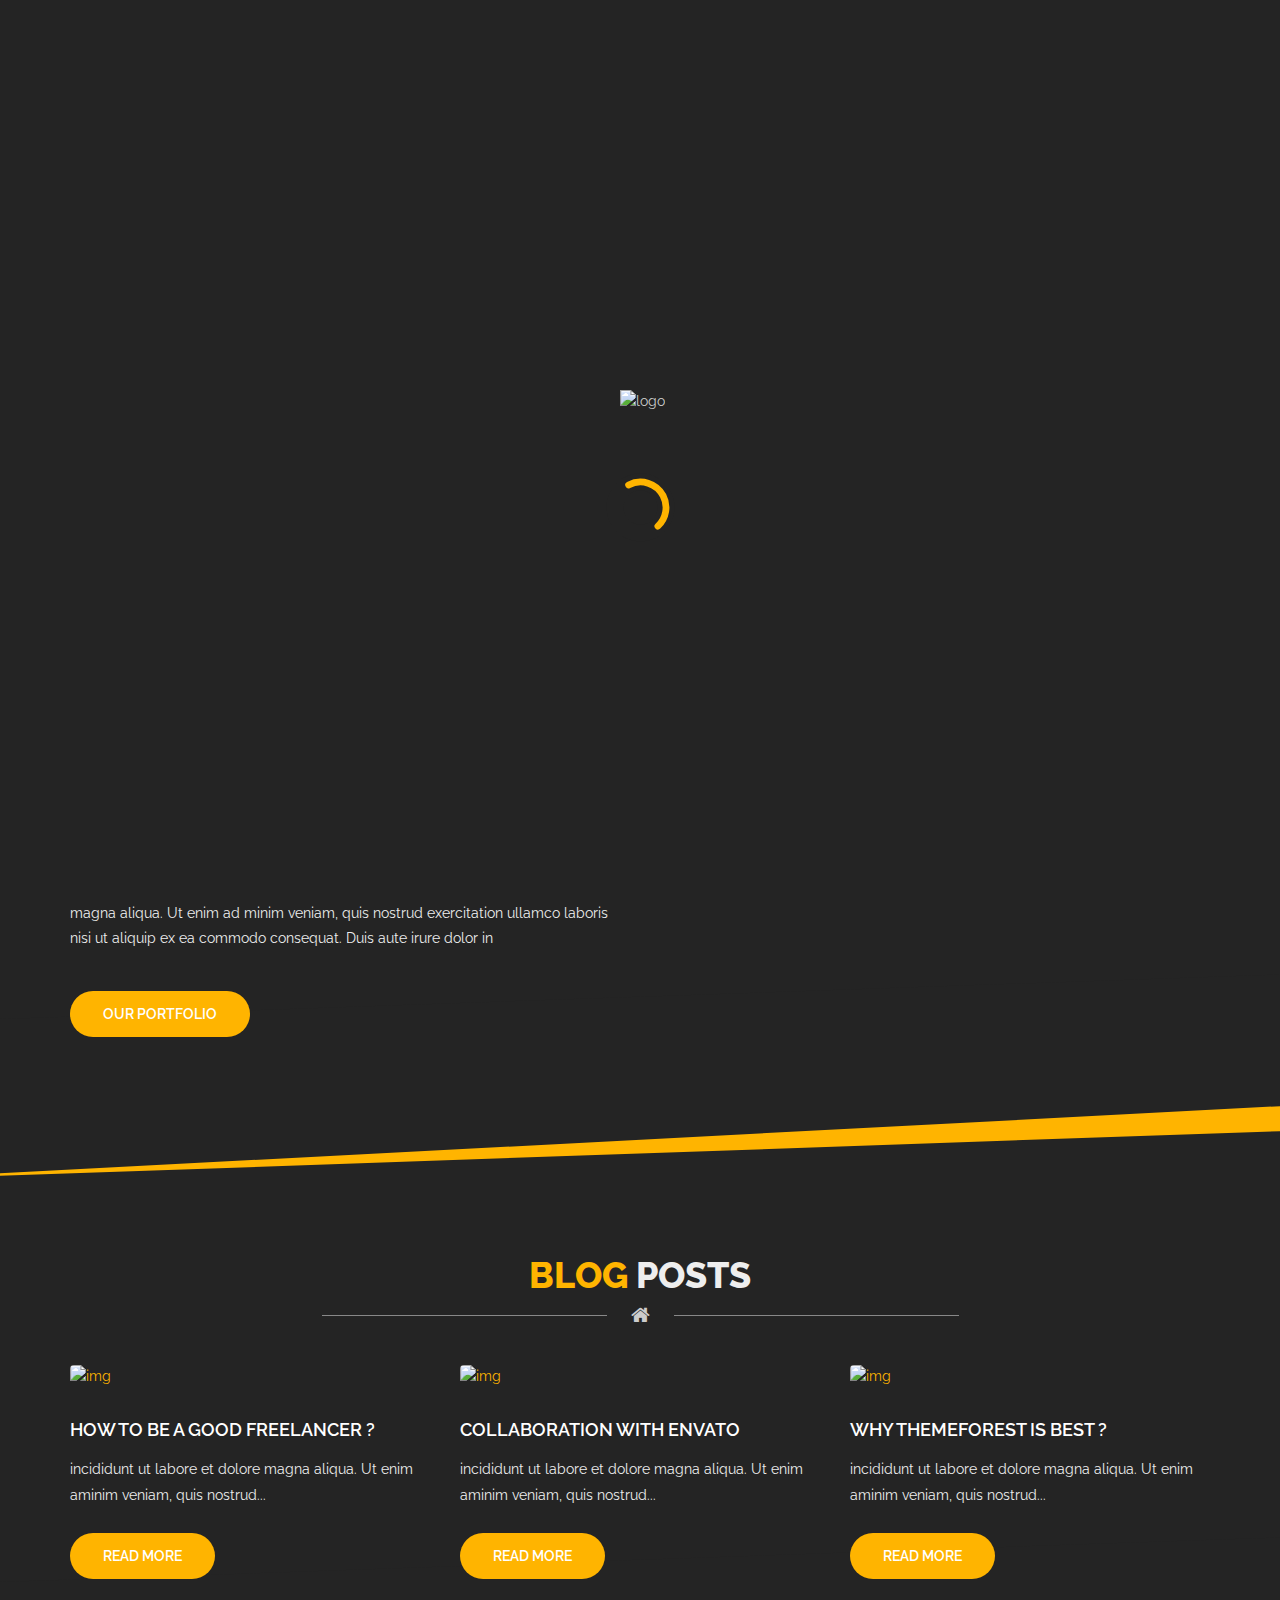
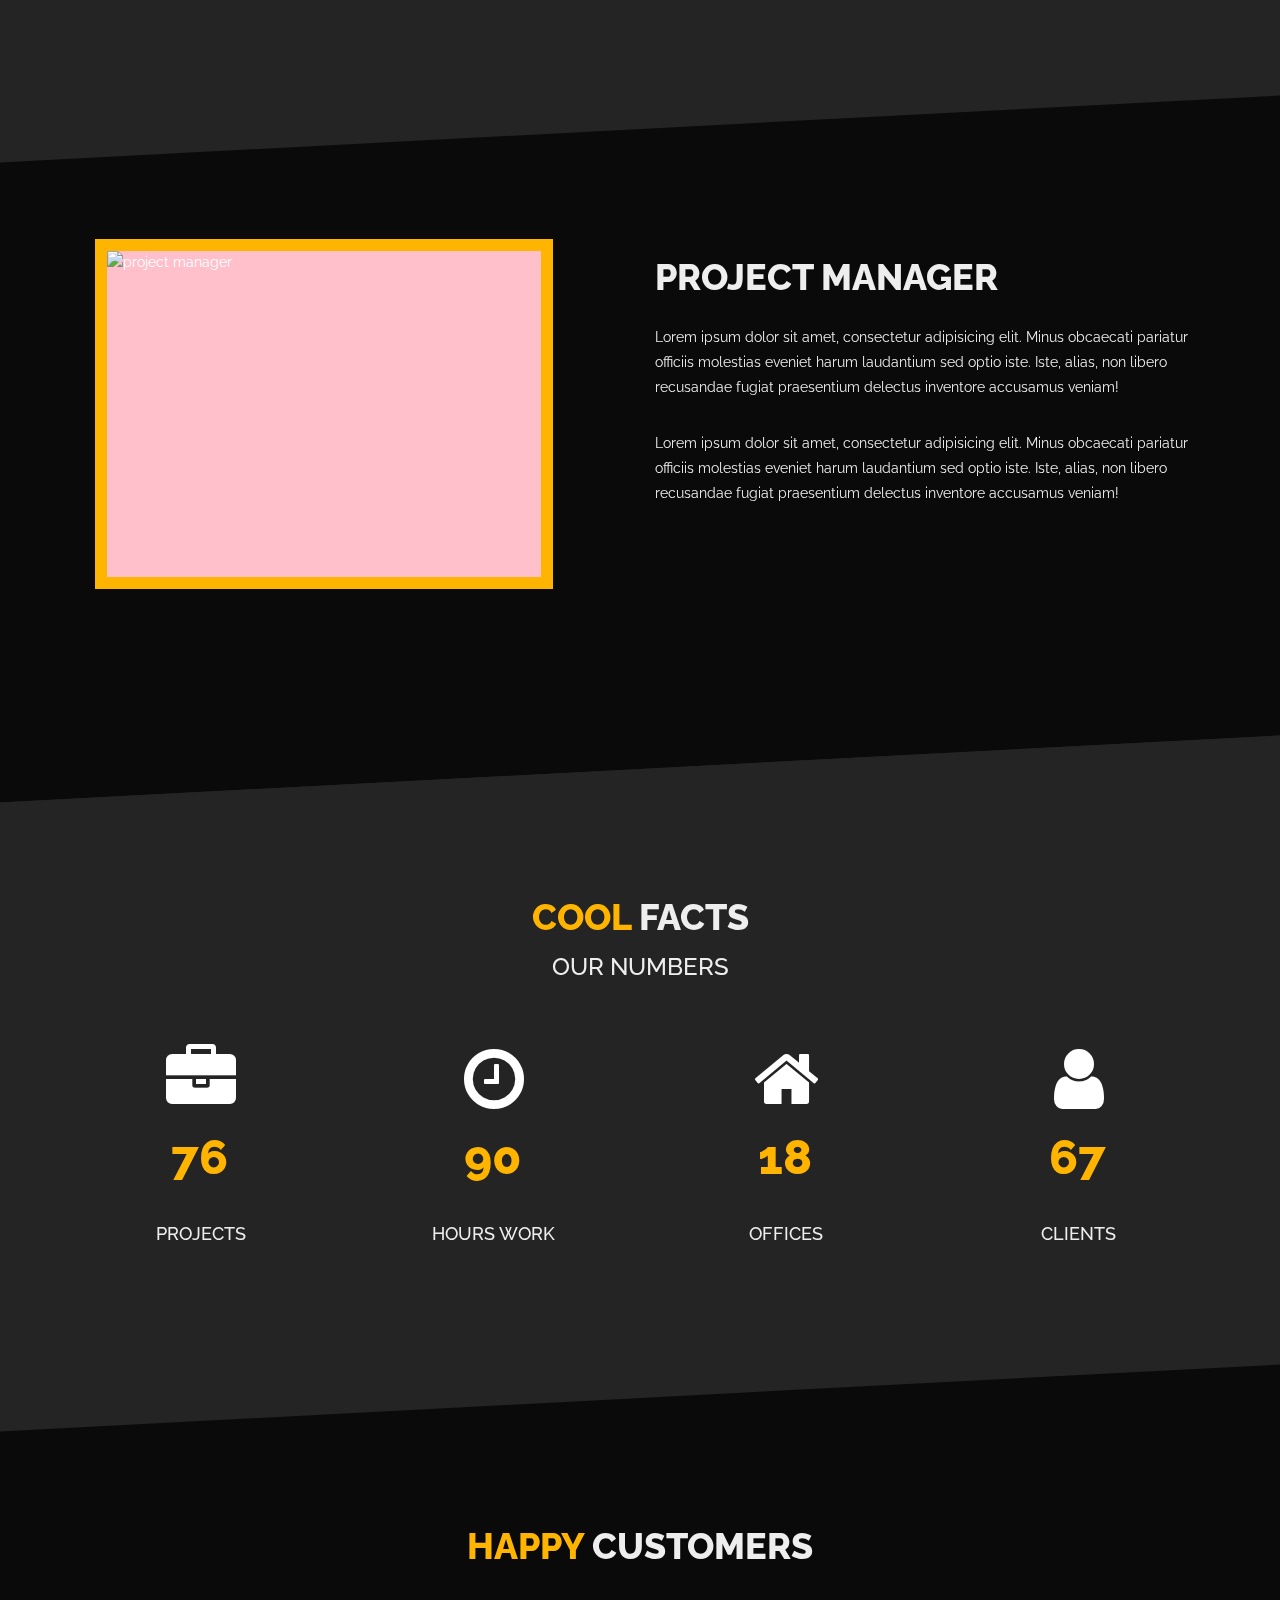
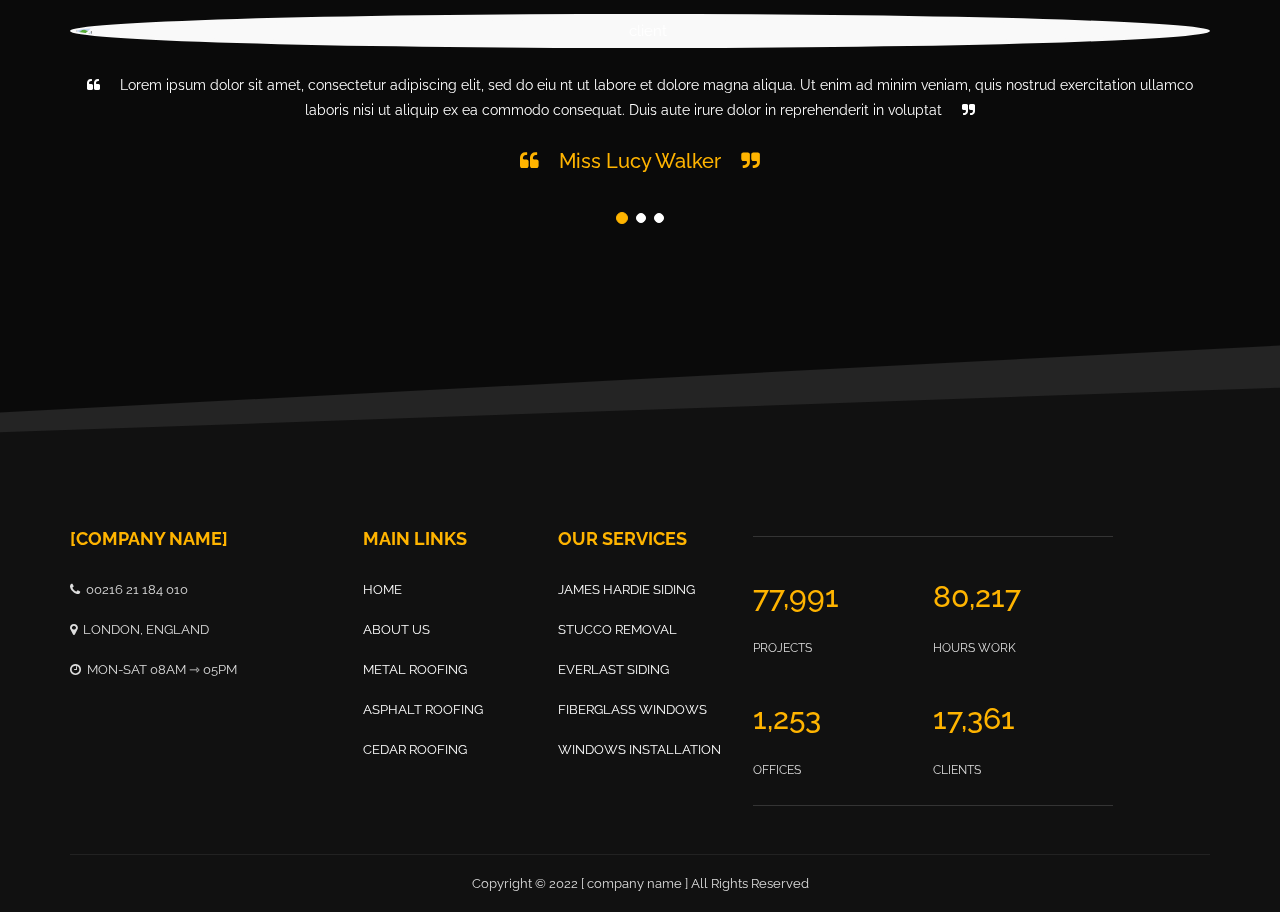
==== commit 13cf55c0: "556" ====
--- a/about_us.html
+++ b/about_us.html
@@ -136,7 +136,7 @@
                 <!-- About Content Starts -->
                 <div class="row about-content">
                     <div class="col-sm-12 col-md-6 col-lg-6 about-left-side">
-                        <h3 class="title-about">WE ARE <strong>[ company name ]</strong></h3>
+                        <h2 class="title-about">WE ARE <strong>[ company name ]</strong></h2>
                         <hr>
                         <p>We are a leading company sit amet, consectetur adipisicing elit. Minus obcaecati pariatur
                             officiis molestias eveniet harum laudantium obcaecati pariatur officiis molestias eveniet
@@ -182,6 +182,100 @@
             <!-- Container Ends -->
         </section>
         <!-- About Section Ends -->
+               
+        <!-- Team Section Ends -->
+            <!-- Blog Section Starts -->
+            <section class="blog">
+                <!-- Container Starts -->
+                <div class="container">
+                    <!-- Main Heading Starts -->
+                    <div class="text-center top-text">
+                        <h2><span>Blog</span> Posts</h2>
+                    </div>
+                    <!-- Main Heading Starts -->
+                    <!-- Divider Starts -->
+                    <div class="divider text-center">
+                        <span class="outer-line"></span>
+                        <span class="fa fa-home" aria-hidden="true"></span>
+                        <span class="outer-line"></span>
+                    </div>
+                    <!-- Divider Ends -->
+                    <div class="row latest-posts-content">
+                        <!-- Article Starts -->
+                        <div class="col-sm-4 col-md-4 col-xs-12">
+                            <div class="latest-post">
+                                <!-- Featured Image Starts -->
+                                <a class="img-thumb" href="blog-post.html"><img class="img-responsive" src="http://via.placeholder.com/720x477" alt="img"></a>
+                                <!-- Featured Image Ends -->
+                                <!-- Article Content Starts -->
+                                <div class="post-body">
+                                    <h3 class="post-title">
+                                        <a href="blog-post.html">how to be a good freelancer ?</a>
+                                    </h3>
+                                    <div class="post-text">
+                                        <p>incididunt ut labore et dolore magna aliqua. Ut enim aminim veniam, quis nostrud...</p>
+                                    </div>
+                                </div>
+                                <!-- Post Date Starts -->
+                              
+                                <!-- Post Date Ends -->
+                                <a class="custom-button" href="blog-post.html">Read more</a>
+                                <!-- Article Content Ends -->
+                            </div>
+                        </div>
+                        <!-- Article Ends -->
+                        <!-- Article Starts -->
+                        <div class="col-sm-4 col-md-4 col-xs-12">
+                            <div class="latest-post">
+                                <!-- Featured Image Starts -->
+                                <a class="img-thumb" href="blog-post.html"><img class="img-responsive" src="http://via.placeholder.com/720x477" alt="img"></a>
+                                <!-- Featured Image Ends -->
+                                <!-- Article Content Starts -->
+                                <div class="post-body">
+                                    <h3 class="post-title">
+                                        <a href="blog-post.html">Collaboration with Envato</a>
+                                    </h3>
+                                    <div class="post-text">
+                                        <p>incididunt ut labore et dolore magna aliqua. Ut enim aminim veniam, quis nostrud...</p>
+                                    </div>
+                                </div>
+                                <!-- Post Date Starts -->
+    
+                                <!-- Post Date Ends -->
+                                <a class="custom-button" href="blog-post.html">Read more</a>
+                                <!-- Article Content Ends -->
+                            </div>
+                        </div>
+                        <!-- Article Ends -->
+                        <!-- Article Starts -->
+                        <div class="col-sm-4 col-md-4 col-xs-12">
+                            <div class="latest-post">
+                                <!-- Featured Image Starts -->
+                                <a class="img-thumb" href="blog-post.html"><img class="img-responsive" src="http://via.placeholder.com/720x477" alt="img"></a>
+                                <!-- Featured Image Ends -->
+                                <!-- Article Content Starts -->
+                                <div class="post-body">
+                                    <h3 class="post-title">
+                                        <a href="blog-post.html">why themeforest is best ?</a>
+                                    </h3>
+                                    <div class="post-text">
+                                        <p>incididunt ut labore et dolore magna aliqua. Ut enim aminim veniam, quis nostrud...</p>
+                                    </div>
+                                </div>
+                                <!-- Post Date Starts -->
+    
+                                <!-- Post Date Ends -->
+                                <a class="custom-button" href="blog-post.html">Read more</a>
+                                <!-- Article Content Ends -->
+                            </div>
+                        </div>
+                        <!-- Article Ends -->
+                    </div>
+                    <!-- Latest Blog Posts Ends -->
+                </div>
+            </section>
+            <!-- Blog Section Ends -->
+        <!-- Testimonials Section Starts -->
         <!-- Project Manager Section Starts -->
         <section class="projectmanager">
             <!-- Section Overlay Starts -->
@@ -197,8 +291,7 @@
                         <!-- Image Ends -->
                         <!-- Details Starts -->
                         <div class="col-md-12 col-lg-6 col-lg-offset-1">
-                            <h1>Project Manager</h1>
-                            <h3>Miss Katherina Hale</h3>
+                            <h2>Project Manager</h2>
                             <p>
                                 Lorem ipsum dolor sit amet, consectetur adipisicing elit. Minus obcaecati pariatur
                                 officiis molestias eveniet harum laudantium sed optio iste. Iste, alias, non libero
@@ -217,113 +310,72 @@
             </div>
         </section>
         <!-- Project Manager Section Ends -->
-        <!-- Team Section Starts -->
-        <section class="team">
-            <!-- Container Starts -->
-            <div class="container">
-                <!-- Main Heading Starts -->
-                <div class="text-center top-text">
-                    <h1><span>Our</span> Team</h1>
-                    <h4>Keep in touch</h4>
-                </div>
-                <!-- Main Heading Ends -->
-                <!-- Divider Starts -->
-                <div class="divider text-center">
-                    <span class="outer-line"></span>
-                    <span class="fa fa-users" aria-hidden="true"></span>
-                    <span class="outer-line"></span>
-                </div>
-                <!-- Divider Ends -->
-                <!-- Team Members Starts -->
-                <div class="row team-members magnific-popup-gallery">
-                    <!-- Team Member Starts -->
-                    <div class="col-xs-6 col-lg-3 col-md-3 col-sm-6">
-                        <div class="team-member">
-                            <!-- Team Member Picture Starts -->
-                            <a title="Maryana Mori // Manager" href="http://via.placeholder.com/480x600"
-                                data-gal="magnific-pop-up[team]" class="team-member-img-wrap"><img
-                                    src="http://via.placeholder.com/480x600" alt="team member"></a>
-                            <!-- Team Member Picture Ends -->
-                            <!-- Team Member Details Starts -->
-                            <div class="team-member-caption social-icons">
-                                <h4>Maryana Mori</h4>
-                                <p>Manager</p>
-
-                            </div>
-                            <!-- Team Member Details Starts -->
-                        </div>
-                    </div>
-                    <!-- Team Member Ends -->
-                    <!-- Team Member Starts -->
-                    <div class="col-xs-6 col-lg-3 col-md-3 col-sm-6">
-                        <div class="team-member">
-                            <!-- Team Member Picture Starts -->
-                            <a title="Marco Verratti // Co Founder" href="http://via.placeholder.com/480x600"
-                                data-gal="magnific-pop-up[team]" class="team-member-img-wrap"><img
-                                    src="http://via.placeholder.com/480x600" alt="team member"></a>
-                            <!-- Team Member Picture Ends -->
-                            <!-- Team Member Details Starts -->
-                            <div class="team-member-caption social-icons">
-                                <h4>Marco Verratti</h4>
-                                <p>Co Founder</p>
-
-                            </div>
-                            <!-- Team Member Details Ends -->
-                        </div>
-                    </div>
-                    <!-- Team Member Ends -->
-                    <!-- Team Member Starts -->
-                    <div class="col-xs-6 col-lg-3 col-md-3 col-sm-6">
-                        <!-- Team Member-->
-                        <div class="team-member">
-                            <!-- Team Member Picture Starts -->
-                            <a title="Emilia Bella // Sales Manager" href="http://via.placeholder.com/480x600"
-                                data-gal="magnific-pop-up[team]" class="team-member-img-wrap"><img
-                                    src="http://via.placeholder.com/480x600" alt=""></a>
-                            <!-- Team Member Picture Ends -->
-                            <!-- Team Member Details Starts -->
-                            <div class="team-member-caption social-icons">
-                                <h4>Emilia Bella</h4>
-                                <p>Sales Manager</p>
-
-                            </div>
-                            <!-- Team Member Details Ends -->
-                        </div>
-                    </div>
-                    <!-- Team Member Ends -->
-                    <!-- Team Member Starts -->
-                    <div class="col-xs-6 col-lg-3 col-md-3 col-sm-6">
-                        <div class="team-member">
-                            <!-- Team Member Picture Starts -->
-                            <a title="Antonio Conte // Director" href="http://via.placeholder.com/480x600"
-                                data-gal="magnific-pop-up[team]" class="team-member-img-wrap"><img
-                                    src="http://via.placeholder.com/480x600" alt="team member"></a>
-                            <!-- Team Member Picture Ends -->
-                            <!-- Team Member Details Starts -->
-                            <div class="team-member-caption social-icons">
-                                <h4>Antonio Conte</h4>
-                                <p>Director</p>
-
-                            </div>
-                            <!-- Team Member Details Ends -->
-                        </div>
-                    </div>
-                    <!-- Team Member Ends -->
-                </div>
-                <!-- Team Members Ends -->
-            </div>
-            <!-- Container Ends -->
-        </section>
-        <!-- Team Section Ends -->
-        <!-- Testimonials Section Starts -->
+        <!-- Services Section Ends -->
+             <!-- Facts Section Starts -->
+             <section class="facts">
+                <div class="black section-overlay">
+                    <!-- Container Starts -->
+                    <div class="container">
+                        <!-- Main Heading Starts -->
+                        <div class="text-center top-text">
+                            <h2><span>Cool</span> Facts</h2>
+                            <h3>our numbers</h3>
+                        </div>
+                        <!-- Main Heading Starts -->
+                        <!-- Fact Badges Starts -->
+                        <div class="fact-badges">
+                            <div class="row">
+                                <!-- Fact Badge Item Starts -->
+                                <div class="col-md-3 col-sm-6">
+                                    <i class="fa fa-briefcase"></i>
+                                    <p>
+                                        <span><strong class="badges-counter">76</strong></span>
+                                    </p>
+                                    <p class="txt">Projects</p>
+                                </div>
+                                <!-- Fact Badge Item Ends -->
+                                <!-- Fact Badge Item Starts -->
+                                <div class="col-md-3 col-sm-6">
+                                    <i class="fa fa-clock-o"></i>
+                                    <p>
+                                        <span><strong class="badges-counter">90</strong></span>
+                                    </p>
+                                    <p class="txt">Hours Work</p>
+                                </div>
+                                <!-- Fact Badge Item Ends -->
+                                <!-- Fact Badge Item Starts -->
+                                <div class="col-md-3 col-sm-6">
+                                    <i class="fa fa-home"></i>
+                                    <p>
+                                        <span><strong class="badges-counter">18</strong></span>
+                                    </p>
+                                    <p class="txt">Offices</p>
+                                </div>
+                                <!-- Fact Badge Item Ends -->
+                                <!-- Fact Badge Item Starts -->
+                                <div class="col-md-3 col-sm-6">
+                                    <i class="fa fa-user"></i>
+                                    <p>
+                                        <span><strong class="badges-counter">67</strong></span>
+                                    </p>
+                                    <p class="txt">Clients</p>
+                                </div>
+                                <!-- Fact Badge Item Ends -->
+                            </div>
+                        </div>
+                        <!-- Fact Badges Ends -->
+                    </div>
+                    <!-- Container Ends -->
+                </div>
+            </section>
+            <!-- facts Section Ends -->
         <section class="testimonials">
             <div class="section-overlay">
                 <!-- Container Starts -->
                 <div class="container">
                     <!-- Main Heading Starts -->
                     <div class="text-center top-text">
-                        <h1><span>Happy</span> Customers</h1>
-                        <h4>Testimonials</h4>
+                        <h2><span>Happy</span> Customers</h2>
                     </div>
                     <!-- Main Heading Starts -->
                     <!-- Blockquotes Starts -->
@@ -346,8 +398,7 @@
                                         et dolore magna aliqua. Ut enim ad minim veniam, quis nostrud exercitation
                                         ullamco laboris nisi ut aliquip ex ea commodo consequat. Duis aute irure dolor
                                         in reprehenderit in voluptat</p>
-                                    <h5>Miss Elina Pool</h5>
-                                    <h6>Developer - Adobe</h6>
+                                        <p class="name">Miss Lucy Walker</p>
                                 </blockquote>
                             </div>
                             <!-- Quote #1 Ends -->
@@ -360,8 +411,7 @@
                                         minim veniam, quis nostrud exercitation ullamco laboris nisi ut aliquip ex ea
                                         commodo consequat. Duis aute irure dolor in reprehenderit in voluptate velit
                                         esse cillum dolore eu</p>
-                                    <h5>Mr. Antoine Varane</h5>
-                                    <h6>Manager - Twitter</h6>
+                                        <p class="name">Miss Lucy Walker</p>
                                 </blockquote>
                             </div>
                             <!-- Quote #2 Ends -->
@@ -374,8 +424,7 @@
                                         magna aliqua. Ut enim ad minim veniam, quis nostrud exercitation ullamco laboris
                                         nisi ut aliquip ex ea commodo consequat. Duis aute irure dolor in reprehenderit
                                         in voluptate velit ess</p>
-                                    <h5>Miss Lucy Walker</h5>
-                                    <h6>Manager - Envato</h6>
+                                        <p class="name">Miss Lucy Walker</p>
                                 </blockquote>
                             </div>
                             <!-- Quote #3 Ends -->
@@ -388,151 +437,6 @@
             </div>
         </section>
         <!-- Testimonials Section Ends -->
-        <!-- Services Section Starts -->
-        <section class="services">
-            <!-- Container Starts -->
-            <div class="container">
-                <!-- Main Heading Starts -->
-                <div class="text-center top-text">
-                    <h1><span>Our</span> Services</h1>
-                    <h4>What We Doing</h4>
-                </div>
-                <!-- Main Heading Starts -->
-                <!-- Divider Starts -->
-                <div class="divider text-center">
-                    <span class="outer-line"></span>
-                    <span class="fa fa-cogs" aria-hidden="true"></span>
-                    <span class="outer-line"></span>
-                </div>
-                <!-- Divider Ends -->
-                <!-- Services Starts -->
-                <div class="row services-box">
-                    <!-- Service Item Starts -->
-                    <div class="col-lg-4 col-md-6 col-sm-12 services-box-item">
-                        <!-- Service Item Cover Starts -->
-                        <span class="services-box-item-cover fa fa-leaf" data-headline="Creative Solutions"></span>
-                        <!-- Service Item Cover Ends -->
-                        <!-- Service Item Content Starts -->
-                        <div class="services-box-item-content fa fa-leaf">
-                            <h2>Creative Solutions</h2>
-                            <p>Lorem ipsum dolor sit amet, consectetur adipisicing elit, sed do eiusmod tempor
-                                incididunt ut labore et dolore magna aliqua. Duis aute irure dolor in reprehenderit in
-                                voluptate velit esse cillum dolore eu.</p>
-                        </div>
-                        <!-- Service Item Content Ends -->
-                    </div>
-                    <!-- Service Item Ends -->
-
-                    <!-- Service Item Starts -->
-                    <div class="col-lg-4 col-md-6 col-sm-12 services-box-item">
-                        <!-- Service Item Cover Starts -->
-                        <span class="services-box-item-cover fa fa-anchor" data-headline="Featured Services"></span>
-                        <!-- Service Item Cover Ends -->
-                        <!-- Service Item Content Starts -->
-                        <div class="services-box-item-content fa fa-anchor">
-                            <h2>Featured Services</h2>
-                            <p>Lorem ipsum dolor sit amet, consectetur adipisicing elit, sed do eiusmod tempor
-                                incididunt ut labore et dolore magna aliqua. Duis aute irure dolor in reprehenderit in
-                                voluptate velit esse cillum dolore eu.</p>
-                        </div>
-                        <!-- Service Item Content Ends -->
-                    </div>
-                    <!-- Service Item Ends -->
-
-                    <!-- Service Item Starts -->
-                    <div class="col-lg-4 col-md-6 col-sm-12 services-box-item">
-                        <!-- Service Item Cover Starts -->
-                        <span class="services-box-item-cover fa fa-comments-o" data-headline="Custom Design"></span>
-                        <!-- Service Item Cover Ends -->
-                        <!-- Service Item Content Starts -->
-                        <div class="services-box-item-content fa fa-comments-o">
-                            <h2>Custom Design</h2>
-                            <p>Lorem ipsum dolor sit amet, consectetur adipisicing elit, sed do eiusmod tempor
-                                incididunt ut labore et dolore magna aliqua. Duis aute irure dolor in reprehenderit in
-                                voluptate velit esse cillum dolore eu.</p>
-                        </div>
-                        <!-- Service Item Content Ends -->
-                    </div>
-                    <!-- Service Item Ends -->
-
-                    <!-- Service Item Starts -->
-                    <div class="col-lg-4 col-md-6 col-sm-12 services-box-item">
-                        <!-- Service Item Cover Starts -->
-                        <span class="services-box-item-cover fa fa-support" data-headline="Technical Support"></span>
-                        <!-- Service Item Cover Ends -->
-                        <div class="services-box-item-content fa fa-support">
-                            <h2>Technical Support</h2>
-                            <p>Lorem ipsum dolor sit amet, consectetur adipisicing elit, sed do eiusmod tempor
-                                incididunt ut labore et dolore magna aliqua. Duis aute irure dolor in reprehenderit in
-                                voluptate velit esse cillum dolore eu.</p>
-                        </div>
-                    </div>
-                    <!-- Service Item Ends -->
-
-                    <!-- Service Item Starts -->
-                    <div class="col-lg-4 col-md-6 col-sm-12 services-box-item">
-                        <!-- Service Item Cover Starts -->
-                        <span class="services-box-item-cover fa fa-cogs" data-headline="Responsive Design"></span>
-                        <!-- Service Item Cover Ends -->
-                        <!-- Service Item Content Starts -->
-                        <div class="services-box-item-content fa fa-cogs">
-                            <h2>Responsive Design</h2>
-                            <p>Lorem ipsum dolor sit amet, consectetur adipisicing elit, sed do eiusmod tempor
-                                incididunt ut labore et dolore magna aliqua. Duis aute irure dolor in reprehenderit in
-                                voluptate velit esse cillum dolore eu.</p>
-                        </div>
-                        <!-- Service Item Content Ends -->
-                    </div>
-                    <!-- Service Item Ends -->
-
-                    <!-- Service Item Starts -->
-                    <div class="col-lg-4 col-md-6 col-sm-12 services-box-item">
-                        <!-- Service Item Cover Starts -->
-                        <span class="services-box-item-cover fa fa-file-pdf-o" data-headline="Well Documented"></span>
-                        <!-- Service Item Cover Ends -->
-                        <!-- Service Item Content Starts -->
-                        <div class="services-box-item-content fa fa-file-pdf-o">
-                            <h2>Well Documented</h2>
-                            <p>Lorem ipsum dolor sit amet, consectetur adipisicing elit, sed do eiusmod tempor
-                                incididunt ut labore et dolore magna aliqua. Duis aute irure dolor in reprehenderit in
-                                voluptate velit esse cillum dolore eu.</p>
-                        </div>
-                        <!-- Service Item Content Ends -->
-                    </div>
-                    <!-- Service Item Ends -->
-
-                </div>
-                <!-- Services Ends -->
-            </div>
-        </section>
-        <!-- Services Section Ends -->
-        <!-- Call To Action Section Starts -->
-        <section class="call-to-action">
-            <div class="section-overlay">
-                <!-- Container Starts -->
-                <div class="container">
-                    <!-- Main Heading Starts -->
-                    <div class="text-center top-text">
-                        <h1><span>create</span> account</h1>
-                        <h4>get started absolutely free</h4>
-                    </div>
-                    <!-- Main Heading Starts -->
-                    <!-- Call To Action Starts -->
-                    <div class="call-to-action-content">
-                        <ul>
-                            <li>No Credit Card Required</li>
-                            <li>100% Match Deposit Bonus</li>
-                            <li>Monthly Free Files</li>
-                            <li>Daily Newsletter</li>
-                        </ul>
-                        <a class="custom-button" href="register.html">register now</a>
-                    </div>
-                    <!-- Call To Action Ends -->
-                </div>
-                <!-- Container Ends -->
-            </div>
-        </section>
-        <!-- facts Section Ends -->
         <!-- Footer Section Starts -->
         <footer class="footer top-logos">
             <!-- Footer Top Area Starts -->
@@ -585,19 +489,19 @@
                         <hr>
                         <div class="facts-footer">
                             <div>
-                                <h5>77,991</h5>
+                                <p>77,991</p>
                                 <span>projects</span>
                             </div>
                             <div>
-                                <h5>80,217</h5>
+                                <p>80,217</p>
                                 <span>hours work</span>
                             </div>
                             <div>
-                                <h5>1,253</h5>
+                                <p>1,253</p>
                                 <span>offices</span>
                             </div>
                             <div>
-                                <h5>17,361</h5>
+                                <p>17,361</p>
                                 <span>clients</span>
                             </div>
                         </div>
--- a/css/style.css
+++ b/css/style.css
@@ -168,7 +168,12 @@
 body.dark .portfolio .nav-pills li {
   color: #eee;
 }
-
+.badges-counter{
+  font-weight: 800;
+    padding-right: 3px;
+    color: #ffb400;
+    font-size: 48px;
+}
 body.dark.boxed .wrapper,
 body.dark .wrapper,
 body.dark ul.nav li.dropdown ul.dropdown-menu,
@@ -2708,7 +2713,6 @@
 }
 
 .testimonials #quote-carousel p {
-  font-style: italic;
   color: #fff;
 }
 
@@ -3268,7 +3272,7 @@
   font-size: 48px;
 }
 
-.fact-badges h2 strong {
+.fact-badges p strong {
   font-weight: 800;
   padding-right: 3px;
 }
@@ -3283,11 +3287,20 @@
   font-weight: 400;
 }
 
-.facts h4 {
+.facts .txt {
   margin: 25px 0;
   font-weight: 500;
-}
-
+  text-transform: uppercase;
+  font-family: "Raleway", sans-serif;
+  font-size: 18px;
+  line-height: 18px;
+}
+.name{
+  color: #ffb400 !important;
+  margin: 20px 0 10px;
+    font-size: 20px;
+    font-weight: 500;
+}
 
 /* Call To Action
 ---------------------------------------- */
@@ -5505,7 +5518,9 @@
 .shop-cart .secondary-button:active {
   color: #fff;
 }
-
+.black{
+  background-color: #242424;;
+}
 .shop-cart .secondary-button.update-cart {
   float: right;
 }
@@ -6125,10 +6140,11 @@
   margin-bottom: 18px;
 }
 
-.facts-footer>div h5 {
+.facts-footer>div p {
   font-size: 30px;
   font-weight: 500;
   margin: 15px 0 12px;
+  color: #ffb400;
 }
 
 .facts-footer>div span {
--- a/css/skins/yellow.css
+++ b/css/skins/yellow.css
@@ -3,6 +3,8 @@
 ====================================================================== */
 a,
 h1 > span,
+h2 > span,
+h3 > span,
 .projectmanager h3,
 .projectmanager li a,
 .testimonials #quote-carousel h5,
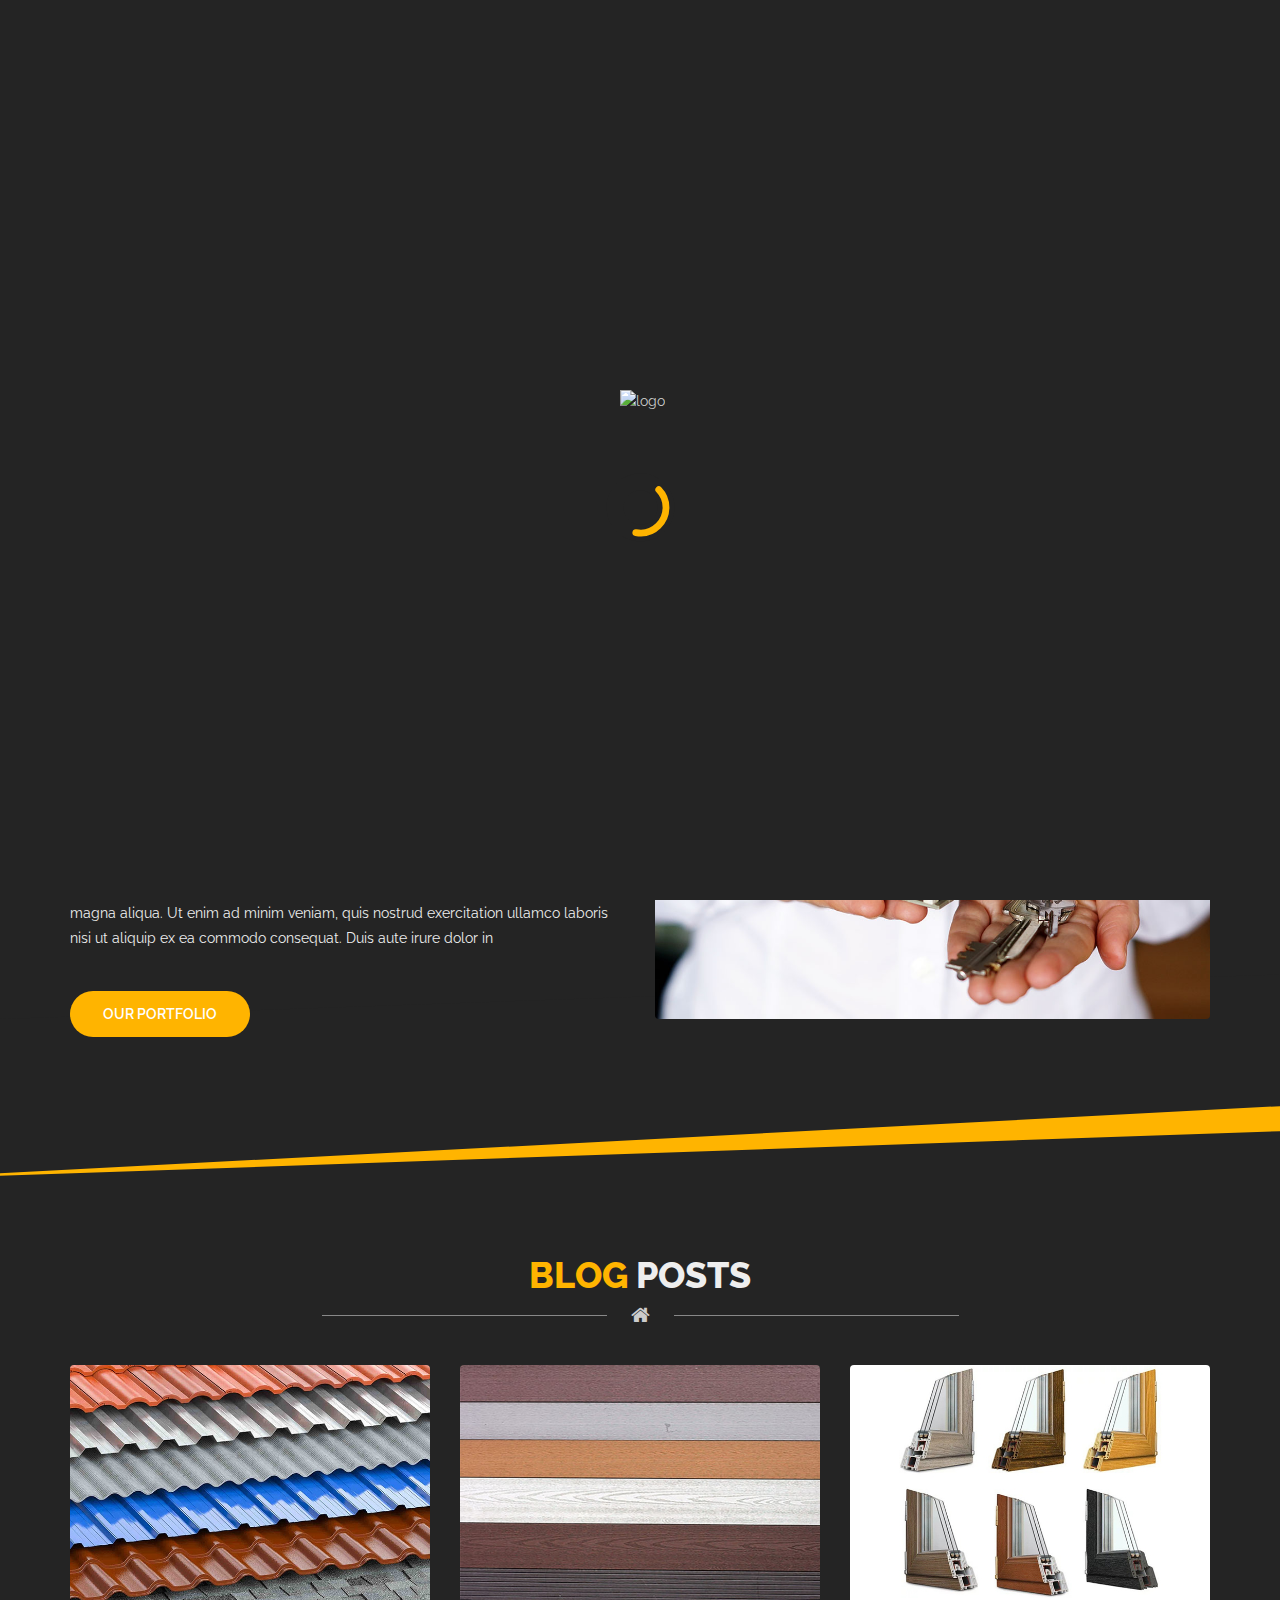
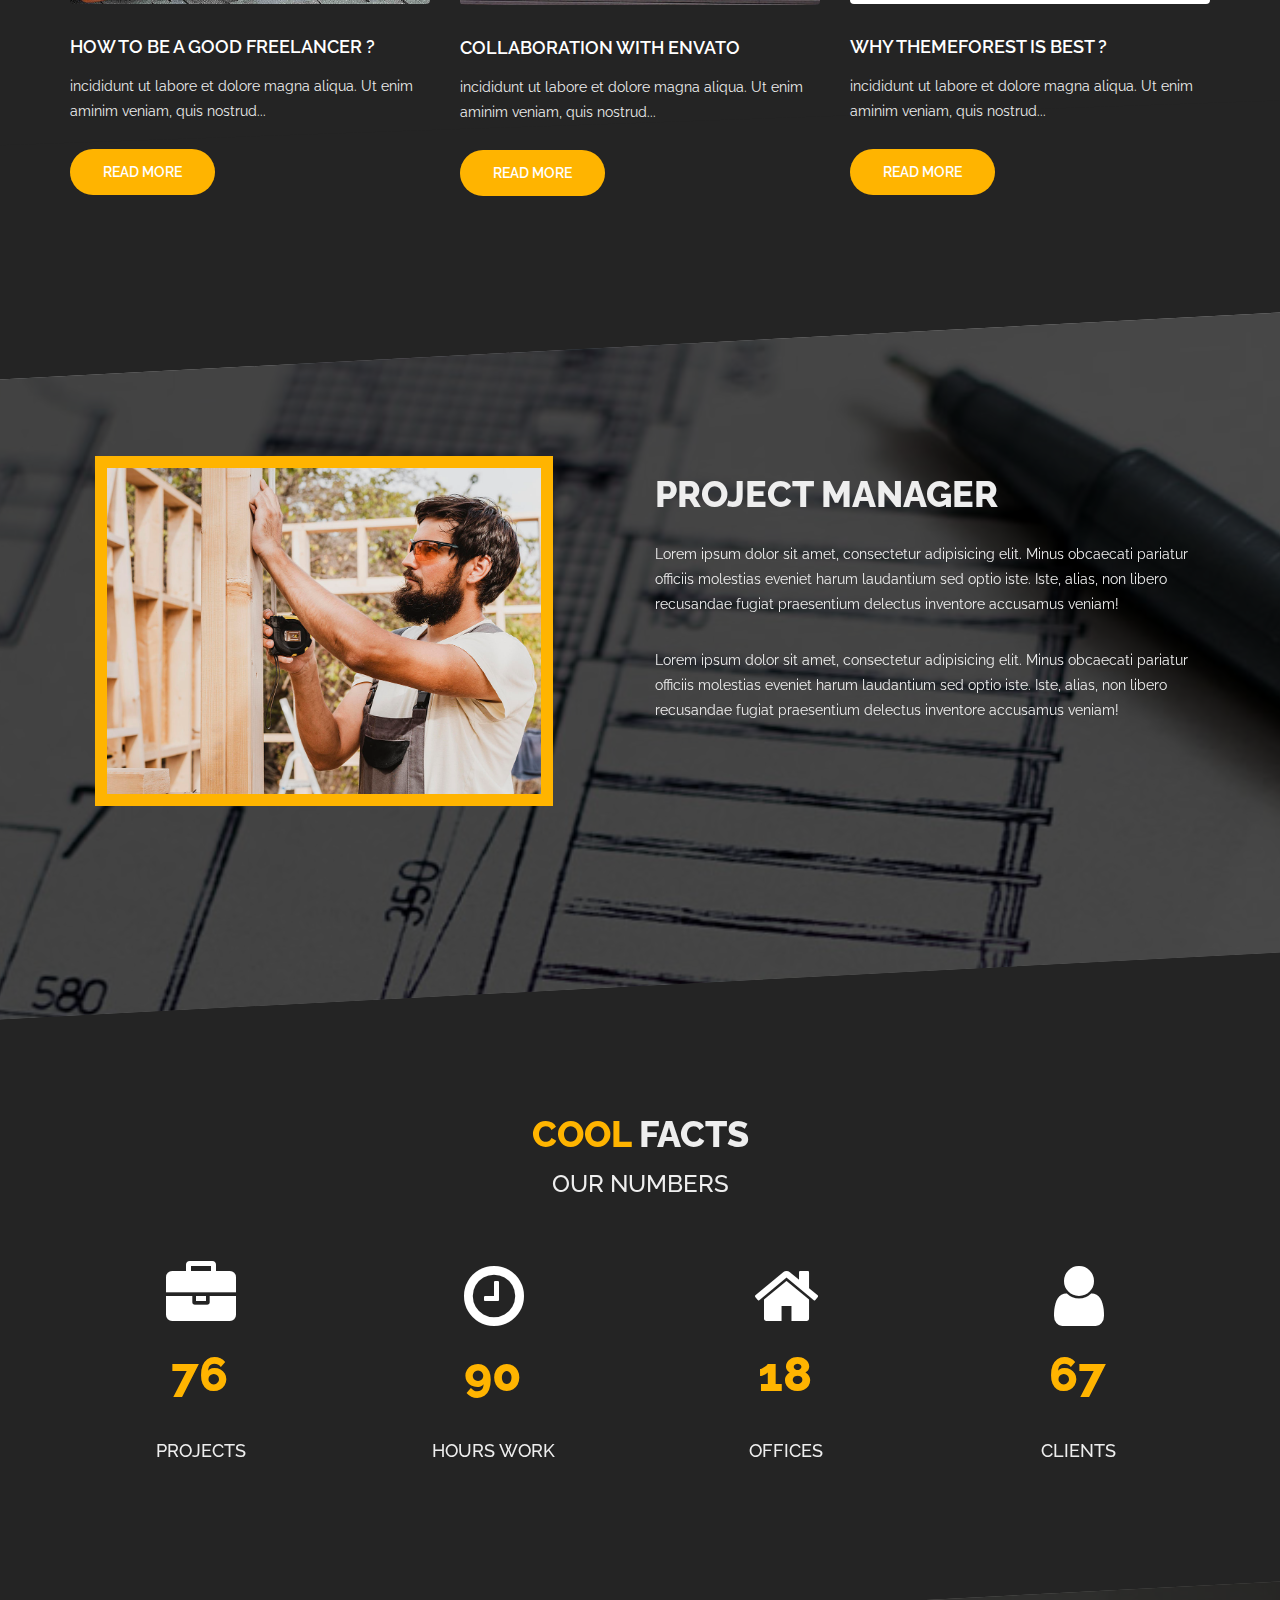
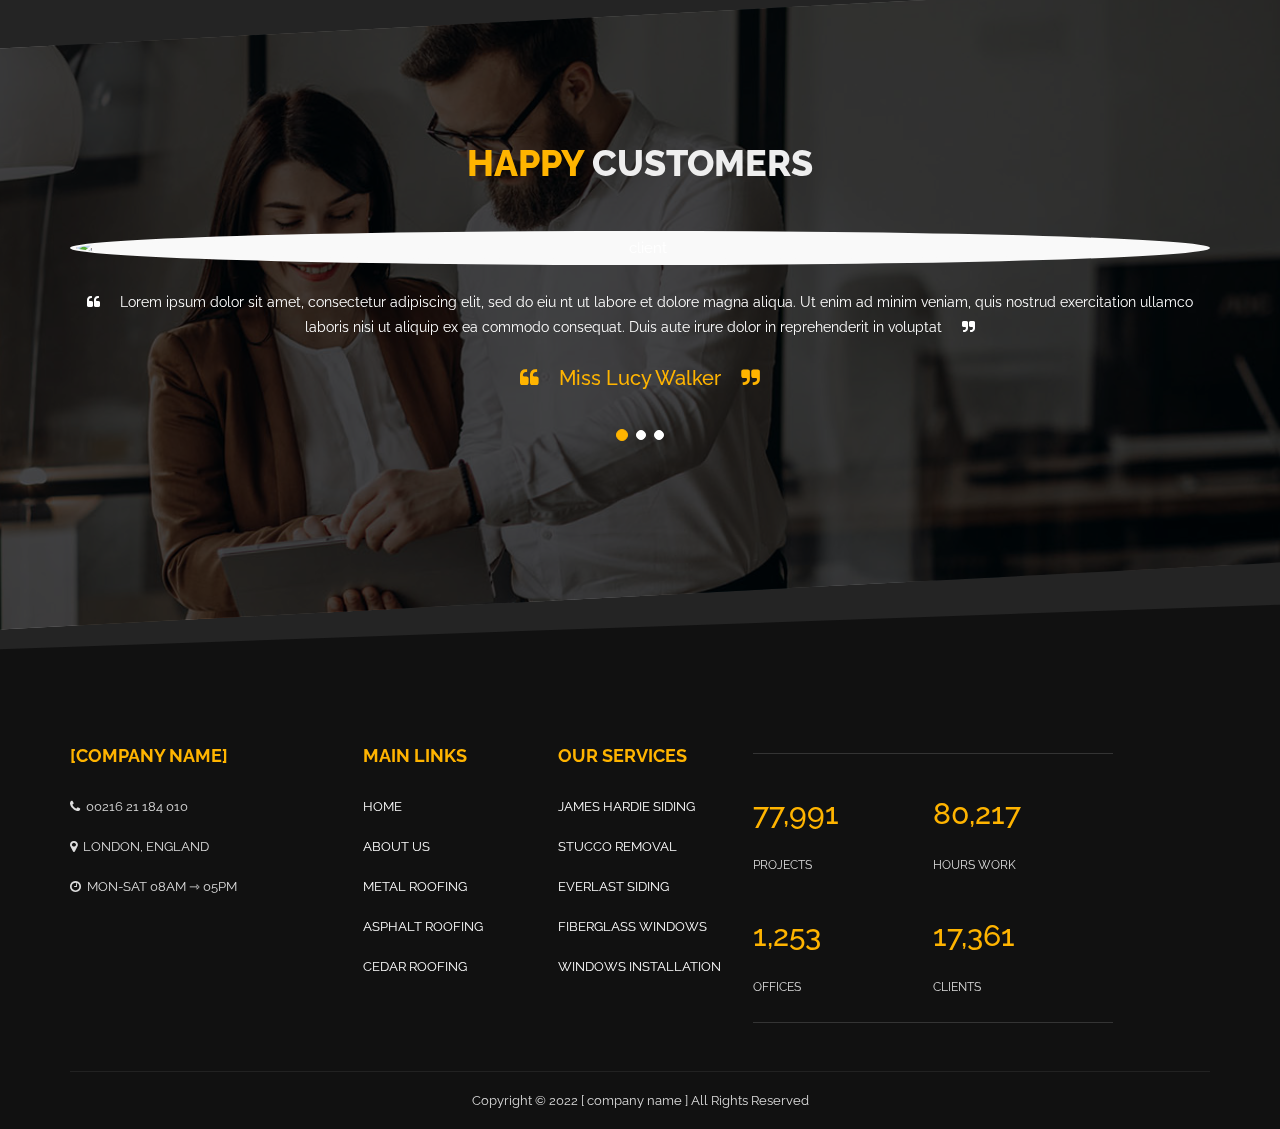
==== commit faac6f1e: "556" ====
--- a/about_us.html
+++ b/about_us.html
@@ -172,7 +172,7 @@
                     <!-- Image About Us Starts -->
                     <div class="col-md-6 col-lg-6 about-right-side">
                         <div>
-                            <img class="img-responsive" src="http://via.placeholder.com/1024x681" alt="">
+                            <img class="img-responsive" src="./img/about_2.jpg" alt="">
                         </div>
                     </div>
                     <!-- Image About Us Ends -->
@@ -205,7 +205,7 @@
                         <div class="col-sm-4 col-md-4 col-xs-12">
                             <div class="latest-post">
                                 <!-- Featured Image Starts -->
-                                <a class="img-thumb" href="blog-post.html"><img class="img-responsive" src="http://via.placeholder.com/720x477" alt="img"></a>
+                                <a class="img-thumb" href="blog-post.html"><img class="img-responsive" src="./img/about_3.jpg" alt="img"></a>
                                 <!-- Featured Image Ends -->
                                 <!-- Article Content Starts -->
                                 <div class="post-body">
@@ -228,7 +228,7 @@
                         <div class="col-sm-4 col-md-4 col-xs-12">
                             <div class="latest-post">
                                 <!-- Featured Image Starts -->
-                                <a class="img-thumb" href="blog-post.html"><img class="img-responsive" src="http://via.placeholder.com/720x477" alt="img"></a>
+                                <a class="img-thumb" href="blog-post.html"><img class="img-responsive" src="./img/about_4.jpg" alt="img"></a>
                                 <!-- Featured Image Ends -->
                                 <!-- Article Content Starts -->
                                 <div class="post-body">
@@ -251,7 +251,7 @@
                         <div class="col-sm-4 col-md-4 col-xs-12">
                             <div class="latest-post">
                                 <!-- Featured Image Starts -->
-                                <a class="img-thumb" href="blog-post.html"><img class="img-responsive" src="http://via.placeholder.com/720x477" alt="img"></a>
+                                <a class="img-thumb" href="blog-post.html"><img class="img-responsive" src="./img/about_5.jpg" alt="img"></a>
                                 <!-- Featured Image Ends -->
                                 <!-- Article Content Starts -->
                                 <div class="post-body">
@@ -285,7 +285,7 @@
                     <div class="row">
                         <!-- Image Starts -->
                         <div class="col-lg-5 col-md-12">
-                            <img class="img-responsive projectmanagerpicture" src="http://via.placeholder.com/424x424"
+                            <img class="img-responsive projectmanagerpicture" src="./img/about_7.jpg"
                                 alt="project manager">
                         </div>
                         <!-- Image Ends -->
--- a/css/style.css
+++ b/css/style.css
@@ -389,8 +389,9 @@
   background-color: #343434;
 }
 
-body.dark .info-map-boxes-item h1 {
+body.dark .info-map-boxes-item h2 {
   border-bottom: 1px solid #444;
+  font-size: 24px;
 }
 
 body.dark .gmap_container {
@@ -2279,10 +2280,13 @@
   margin-top: -10px;
 }
 
-.about .about-content .full-image-overlay h3 {
+.about .about-content .full-image-overlay h2 {
   text-transform: Capitalize;
   color: #ffffff;
   margin-top: 20px;
+  font-size: 24px;
+  line-height: 24px;
+  text-transform: uppercase;
 }
 
 .about .about-content .about-right-side img {
@@ -2453,7 +2457,7 @@
 
 .projectmanager {
   color: #fff;
-  background-image: url("http://via.placeholder.com/1600x650");
+  background-image: url("../img/about_6.jpg");
   background-attachment: fixed;
   background-position: center;
   background-repeat: no-repeat;
@@ -2685,7 +2689,7 @@
 ---------------------------------------- */
 
 .testimonials {
-  background: url("http://via.placeholder.com/1600x650");
+  background: url("../img/index_7.jpg");
   background-attachment: fixed;
   background-position: center;
   background-repeat: no-repeat;
@@ -3251,7 +3255,7 @@
 ---------------------------------------- */
 
 .facts {
-  background: url("http://via.placeholder.com/1600x650");
+  background: url("../img/index_6.jpg");
   background-attachment: fixed;
   background-position: center;
   background-repeat: no-repeat;
@@ -4622,7 +4626,7 @@
 
 .videopromotion {
   color: #fff;
-  background: url("http://via.placeholder.com/1600x650");
+  background: url("/img/index_5.jpg");
   background-attachment: fixed;
   background-position: center;
   background-repeat: no-repeat;
@@ -4910,14 +4914,14 @@
 /* Banner */
 
 .banner {
-  background-image: url('http://via.placeholder.com/1920x624');
+  background-image: url('../img/about_1.jpg');
   background-repeat: no-repeat;
   background-position: center top;
   background-attachment: fixed;
 }
 
 .banner.banner-blog-post {
-  background-image: url('http://via.placeholder.com/1920x572');
+  background-image: url('../img/all_bg.jpg');
   background-size: initial;
 }
 
